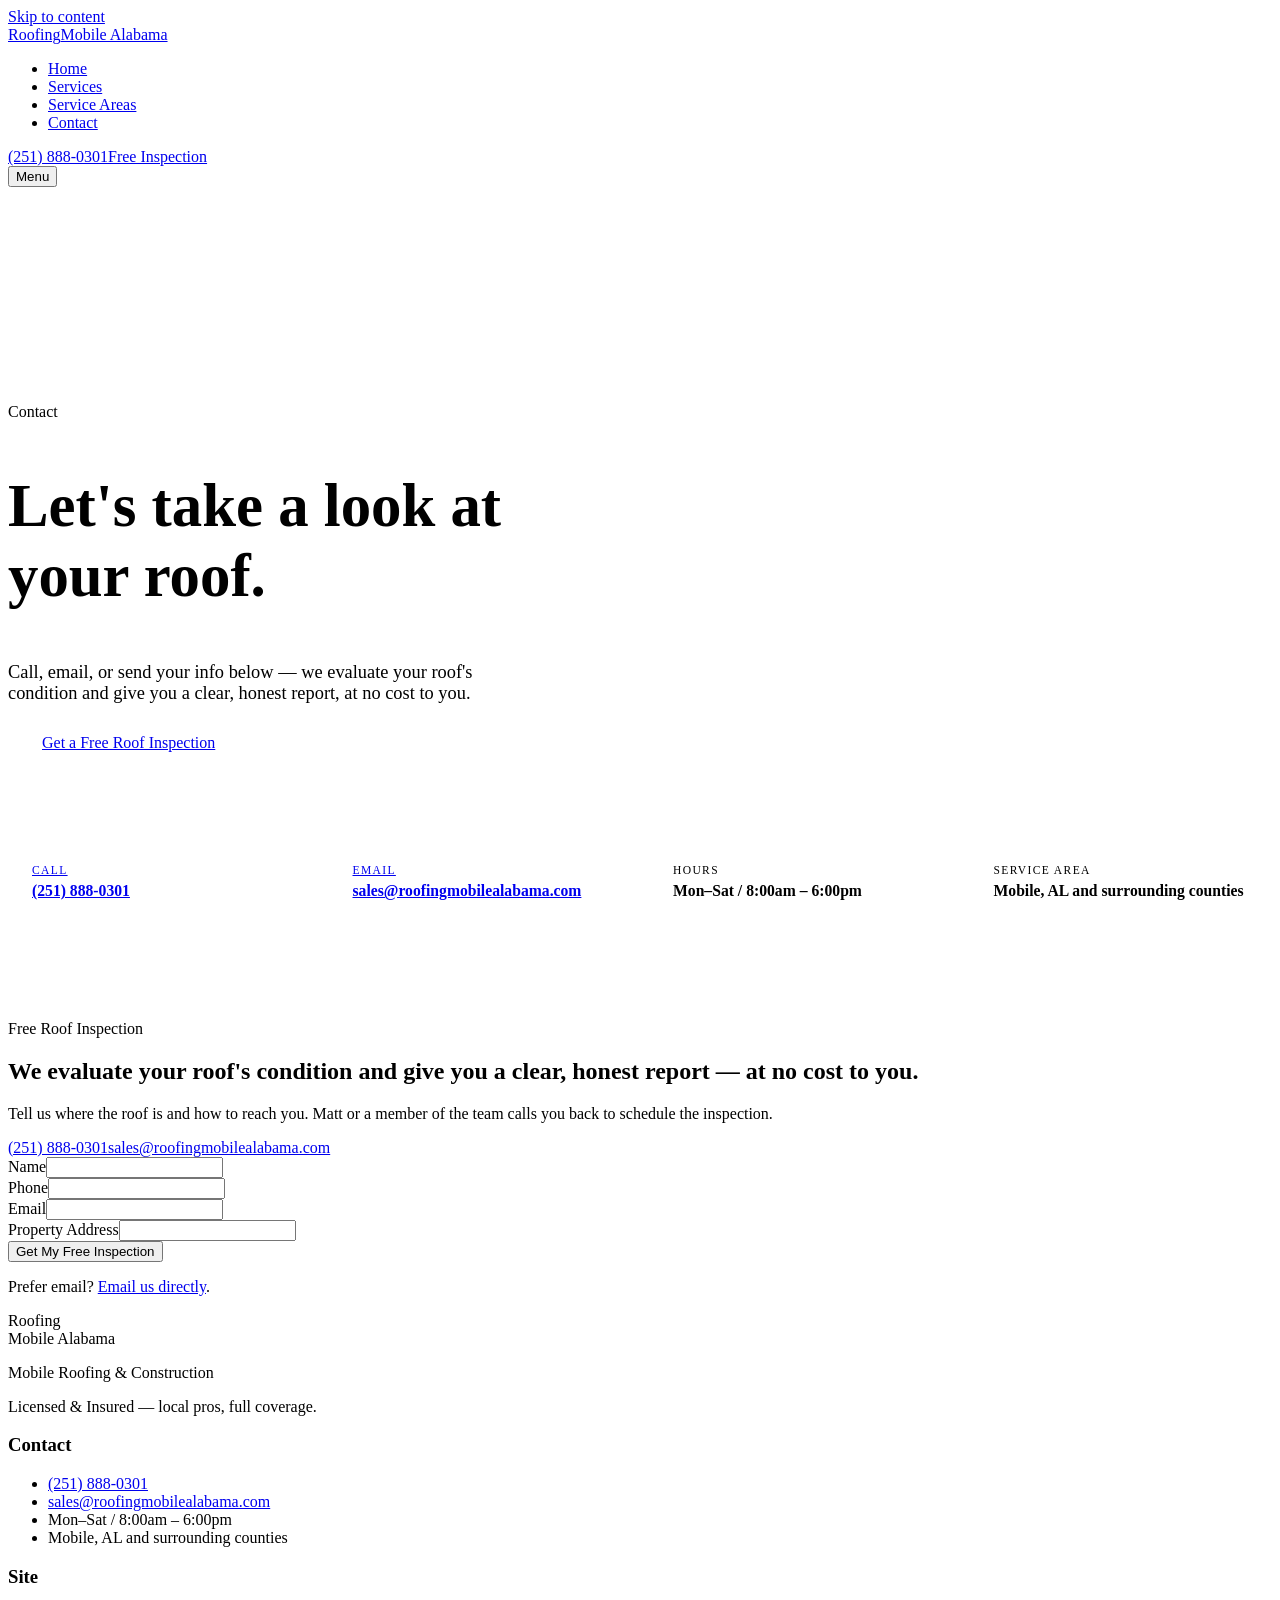
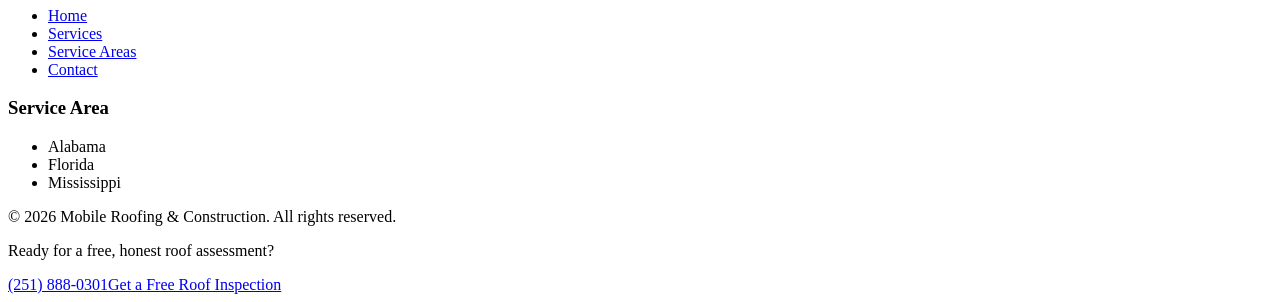
==== contact/index.html @ bdddb606 "Preview redeploy 2026-09-09T19:58:27Z" ====
<!DOCTYPE html><html lang="en"><head><meta charset="UTF-8"><meta name="viewport" content="width=device-width, initial-scale=1"><title>Contact | Roofing Mobile Alabama</title><meta name="description" content="Contact Roofing Mobile Alabama for a free, honest roof inspection. Call (251) 888-0301 or email sales@roofingmobilealabama.com."><link rel="canonical" href="https://michaelkawa.github.io/contact/"><meta name="theme-color" content="#14181a"><meta property="og:type" content="website"><meta property="og:title" content="Contact | Roofing Mobile Alabama"><meta property="og:description" content="Contact Roofing Mobile Alabama for a free, honest roof inspection. Call (251) 888-0301 or email sales@roofingmobilealabama.com."><meta property="og:image" content="/roofing-preview/media/og-image.jpg"><meta name="twitter:card" content="summary_large_image"><link rel="icon" href="/roofing-preview/favicon.svg" type="image/svg+xml"><link rel="preconnect" href="https://fonts.googleapis.com"><link rel="preconnect" href="https://fonts.gstatic.com" crossorigin><link href="https://fonts.googleapis.com/css2?family=Archivo:wght@700;800;900&family=Inter:wght@400;500;600;700&display=swap" rel="stylesheet"><script type="application/ld+json">{"@context":"https://schema.org","@type":"RoofingContractor","name":"Mobile Roofing & Construction","alternateName":"Roofing Mobile Alabama","telephone":"(251) 888-0301","email":"sales@roofingmobilealabama.com","url":"https://roofingmobilealabama.com","description":"Full-service residential and commercial roofing — repair, installation, replacement, and silicone roof coating — serving Mobile, AL, the Gulf Coast of Alabama, the Florida Panhandle, and the Mississippi Gulf Coast.","areaServed":["Mobile AL","Baldwin County AL","Daphne AL","Fairhope AL","Spanish Fort AL","Foley AL","Saraland AL","Robertsdale AL","Satsuma AL","Theodore AL","Semmes AL","Creola AL","Grand Bay AL","Pensacola FL","Panama City FL","Pascagoula MS","Gulfport MS"],"openingHours":"Mo-Sa 08:00-18:00","aggregateRating":{"@type":"AggregateRating","ratingValue":"4.8","reviewCount":"209"}}</script><meta name="astro-view-transitions-enabled" content="true"><meta name="astro-view-transitions-fallback" content="animate"><script type="module" src="/roofing-preview/static/ClientRouter.astro_astro_type_script_index_0_lang.CYDbzu1r.js"></script><link rel="stylesheet" href="/roofing-preview/static/LeadForm.QJiJuaT7.css"><style>.page-hero[data-astro-cid-75ysl5lo]{background:radial-gradient(ellipse at top right, #12726c38, transparent 55%), var(--ink);border-bottom:1px solid var(--line);padding:clamp(150px,20vw,200px) 0 clamp(56px,8vw,88px)}h1[data-astro-cid-75ysl5lo]{max-width:20ch;font-size:clamp(2.2rem,5.2vw,3.8rem)}.subtitle[data-astro-cid-75ysl5lo]{max-width:56ch;margin-bottom:30px;font-size:clamp(1rem,1.6vw,1.15rem)}.btn-large[data-astro-cid-75ysl5lo]{padding:18px 34px}
.contact-info[data-astro-cid-6bfsojfh]{padding:0 0 clamp(48px,8vw,80px)}.grid[data-astro-cid-6bfsojfh]{grid-template-columns:repeat(4,1fr);gap:18px;display:grid}.info-card[data-astro-cid-6bfsojfh]{border-radius:var(--radius);border:1px solid var(--line);background:var(--ink-2);transition:transform .3s var(--ease), border-color .3s var(--ease);flex-direction:column;gap:6px;padding:24px;display:flex}a[data-astro-cid-6bfsojfh].info-card:hover{border-color:var(--teal-dark);transform:translateY(-4px)}.label[data-astro-cid-6bfsojfh]{text-transform:uppercase;letter-spacing:.12em;color:var(--paper-dim);font-size:.72rem}.value[data-astro-cid-6bfsojfh]{color:var(--paper);font-size:.98rem;font-weight:700}@media (width<=820px){.grid[data-astro-cid-6bfsojfh]{grid-template-columns:repeat(2,1fr)}}@media (width<=480px){.grid[data-astro-cid-6bfsojfh]{grid-template-columns:1fr}}
</style><style>[data-astro-transition-scope="astro-yztbsuuz-1"] { view-transition-name: astro-yztbsuuz-1; }@layer astro { ::view-transition-old(astro-yztbsuuz-1) { 
	animation-duration: 180ms;
	animation-timing-function: cubic-bezier(0.76, 0, 0.24, 1);
	animation-fill-mode: both;
	animation-name: astroFadeOut; }::view-transition-new(astro-yztbsuuz-1) { 
	animation-duration: 180ms;
	animation-timing-function: cubic-bezier(0.76, 0, 0.24, 1);
	animation-fill-mode: both;
	animation-name: astroFadeIn; }[data-astro-transition=back]::view-transition-old(astro-yztbsuuz-1) { 
	animation-duration: 180ms;
	animation-timing-function: cubic-bezier(0.76, 0, 0.24, 1);
	animation-fill-mode: both;
	animation-name: astroFadeOut; }[data-astro-transition=back]::view-transition-new(astro-yztbsuuz-1) { 
	animation-duration: 180ms;
	animation-timing-function: cubic-bezier(0.76, 0, 0.24, 1);
	animation-fill-mode: both;
	animation-name: astroFadeIn; } }[data-astro-transition-fallback="old"] [data-astro-transition-scope="astro-yztbsuuz-1"],
			[data-astro-transition-fallback="old"][data-astro-transition-scope="astro-yztbsuuz-1"] { 
	animation-duration: 180ms;
	animation-timing-function: cubic-bezier(0.76, 0, 0.24, 1);
	animation-fill-mode: both;
	animation-name: astroFadeOut; }[data-astro-transition-fallback="new"] [data-astro-transition-scope="astro-yztbsuuz-1"],
			[data-astro-transition-fallback="new"][data-astro-transition-scope="astro-yztbsuuz-1"] { 
	animation-duration: 180ms;
	animation-timing-function: cubic-bezier(0.76, 0, 0.24, 1);
	animation-fill-mode: both;
	animation-name: astroFadeIn; }[data-astro-transition=back][data-astro-transition-fallback="old"] [data-astro-transition-scope="astro-yztbsuuz-1"],
			[data-astro-transition=back][data-astro-transition-fallback="old"][data-astro-transition-scope="astro-yztbsuuz-1"] { 
	animation-duration: 180ms;
	animation-timing-function: cubic-bezier(0.76, 0, 0.24, 1);
	animation-fill-mode: both;
	animation-name: astroFadeOut; }[data-astro-transition=back][data-astro-transition-fallback="new"] [data-astro-transition-scope="astro-yztbsuuz-1"],
			[data-astro-transition=back][data-astro-transition-fallback="new"][data-astro-transition-scope="astro-yztbsuuz-1"] { 
	animation-duration: 180ms;
	animation-timing-function: cubic-bezier(0.76, 0, 0.24, 1);
	animation-fill-mode: both;
	animation-name: astroFadeIn; }</style></head><body><a href="#main" class="visually-hidden">Skip to content</a><header class="site-header" data-astro-cid-nen7h5rs><div class="container bar" data-astro-cid-nen7h5rs><a href="/roofing-preview/" class="brand" aria-label="Roofing Mobile Alabama — home" data-astro-cid-nen7h5rs><span class="brand-mark" data-astro-cid-nen7h5rs>Roofing</span><span class="brand-sub" data-astro-cid-nen7h5rs>Mobile Alabama</span></a><nav class="primary-nav" aria-label="Primary" data-astro-cid-nen7h5rs><ul data-astro-cid-nen7h5rs><li data-astro-cid-nen7h5rs><a href="/roofing-preview/" data-astro-cid-nen7h5rs>Home</a></li><li data-astro-cid-nen7h5rs><a href="/roofing-preview/services/" data-astro-cid-nen7h5rs>Services</a></li><li data-astro-cid-nen7h5rs><a href="/roofing-preview/service-areas/" data-astro-cid-nen7h5rs>Service Areas</a></li><li data-astro-cid-nen7h5rs><a href="/roofing-preview/contact/" aria-current="page" data-astro-cid-nen7h5rs>Contact</a></li></ul></nav><div class="header-cta" data-astro-cid-nen7h5rs><a href="tel:+12518880301" class="phone-link" data-astro-cid-nen7h5rs>(251) 888-0301</a><a href="#lead-form" class="btn btn-primary btn-small" data-astro-cid-nen7h5rs>Free Inspection</a></div><button class="menu-toggle" aria-expanded="false" aria-controls="mobile-nav" id="menu-toggle" data-astro-cid-nen7h5rs><span data-astro-cid-nen7h5rs></span><span data-astro-cid-nen7h5rs></span><span data-astro-cid-nen7h5rs></span><span class="visually-hidden" data-astro-cid-nen7h5rs>Menu</span></button></div><div class="mobile-nav" id="mobile-nav" hidden data-astro-cid-nen7h5rs><ul data-astro-cid-nen7h5rs><li data-astro-cid-nen7h5rs><a href="/roofing-preview/" data-astro-cid-nen7h5rs>Home</a></li><li data-astro-cid-nen7h5rs><a href="/roofing-preview/services/" data-astro-cid-nen7h5rs>Services</a></li><li data-astro-cid-nen7h5rs><a href="/roofing-preview/service-areas/" data-astro-cid-nen7h5rs>Service Areas</a></li><li data-astro-cid-nen7h5rs><a href="/roofing-preview/contact/" data-astro-cid-nen7h5rs>Contact</a></li></ul><a href="tel:+12518880301" class="phone-link" data-astro-cid-nen7h5rs>(251) 888-0301</a><a href="#lead-form" class="btn btn-primary" data-astro-cid-nen7h5rs>Free Inspection</a></div></header><script type="module">document.getElementById(`menu-toggle`),document.getElementById(`mobile-nav`);function e(){let e=document.getElementById(`menu-toggle`),t=document.getElementById(`mobile-nav`);e&&t&&e.addEventListener(`click`,()=>{let n=e.getAttribute(`aria-expanded`)===`true`;e.setAttribute(`aria-expanded`,String(!n)),t.hidden=n})}e(),document.addEventListener(`astro:page-load`,e);</script><main data-astro-transition-scope="astro-yztbsuuz-1" id="main"><section class="page-hero" data-astro-cid-75ysl5lo><div class="container" data-astro-cid-75ysl5lo><p class="eyebrow" data-astro-cid-75ysl5lo>Contact</p><h1 data-astro-cid-75ysl5lo>Let&#39;s take a look at your roof.</h1><p class="subtitle" data-astro-cid-75ysl5lo>Call, email, or send your info below — we evaluate your roof&#39;s condition and give you a clear, honest report, at no cost to you.</p><a href="#lead-form" class="btn btn-primary btn-large" data-astro-cid-75ysl5lo>Get a Free Roof Inspection</a></div></section><section class="contact-info" data-astro-cid-6bfsojfh><div class="container grid" data-astro-cid-6bfsojfh><a href="tel:+12518880301" class="info-card reveal" data-astro-cid-6bfsojfh><span class="label" data-astro-cid-6bfsojfh>Call</span><span class="value" data-astro-cid-6bfsojfh>(251) 888-0301</span></a><a href="mailto:sales@roofingmobilealabama.com" class="info-card reveal" data-astro-cid-6bfsojfh><span class="label" data-astro-cid-6bfsojfh>Email</span><span class="value" data-astro-cid-6bfsojfh>sales@roofingmobilealabama.com</span></a><div class="info-card reveal" data-astro-cid-6bfsojfh><span class="label" data-astro-cid-6bfsojfh>Hours</span><span class="value" data-astro-cid-6bfsojfh>Mon–Sat / 8:00am – 6:00pm</span></div><div class="info-card reveal" data-astro-cid-6bfsojfh><span class="label" data-astro-cid-6bfsojfh>Service Area</span><span class="value" data-astro-cid-6bfsojfh>Mobile, AL and surrounding counties</span></div></div></section><section class="lead" id="lead-form" data-astro-cid-sevzbneq><div class="container layout" data-astro-cid-sevzbneq><div class="copy reveal" data-astro-cid-sevzbneq><p class="eyebrow" data-astro-cid-sevzbneq>Free Roof Inspection</p><h2 data-astro-cid-sevzbneq>We evaluate your roof's condition and give you a clear, honest report — at no cost to you.</h2><p class="sub" data-astro-cid-sevzbneq>Tell us where the roof is and how to reach you. Matt or a member of the team calls you back to schedule the inspection.</p><div class="alt-contact" data-astro-cid-sevzbneq><a href="tel:+12518880301" class="btn btn-outline" data-astro-cid-sevzbneq>(251) 888-0301</a><a href="mailto:sales@roofingmobilealabama.com" class="btn btn-outline" data-astro-cid-sevzbneq>sales@roofingmobilealabama.com</a></div></div><form class="form reveal" id="lead-inspection-form" novalidate data-astro-cid-sevzbneq><!--
        TODO before go-live: wire this form to a real handler (server action, form service,
        or CRM webhook). Currently posts nowhere — see #lead-inspection-form script below,
        which intercepts submit, validates, and shows a success state without a live backend.
      --><div class="field" data-astro-cid-sevzbneq><label for="lead-name" data-astro-cid-sevzbneq>Name</label><input type="text" id="lead-name" name="name" autocomplete="name" required data-astro-cid-sevzbneq><span class="error" id="err-name" role="alert" data-astro-cid-sevzbneq></span></div><div class="field" data-astro-cid-sevzbneq><label for="lead-phone" data-astro-cid-sevzbneq>Phone</label><input type="tel" id="lead-phone" name="phone" autocomplete="tel" required data-astro-cid-sevzbneq><span class="error" id="err-phone" role="alert" data-astro-cid-sevzbneq></span></div><div class="field" data-astro-cid-sevzbneq><label for="lead-email" data-astro-cid-sevzbneq>Email</label><input type="email" id="lead-email" name="email" autocomplete="email" required data-astro-cid-sevzbneq><span class="error" id="err-email" role="alert" data-astro-cid-sevzbneq></span></div><div class="field" data-astro-cid-sevzbneq><label for="lead-address" data-astro-cid-sevzbneq>Property Address</label><input type="text" id="lead-address" name="address" autocomplete="street-address" required data-astro-cid-sevzbneq><span class="error" id="err-address" role="alert" data-astro-cid-sevzbneq></span></div><button type="submit" class="btn btn-primary submit-btn" data-astro-cid-sevzbneq>Get My Free Inspection</button><p class="fallback" data-astro-cid-sevzbneq>Prefer email? <a href="mailto:sales@roofingmobilealabama.com?subject=Free Roof Inspection Request" data-astro-cid-sevzbneq>Email us directly</a>.</p><p class="status" id="form-status" role="status" aria-live="polite" hidden data-astro-cid-sevzbneq></p></form></div></section><script type="module">function e(){let e=document.getElementById(`lead-inspection-form`);if(!e||e.__init)return;e.__init=!0;let t=document.getElementById(`form-status`),n={name:e=>e.trim().length<2?`Enter your full name.`:``,phone:e=>/^[\d\s()+.-]{7,}$/.test(e.trim())?``:`Enter a valid phone number.`,email:e=>/^[^\s@]+@[^\s@]+\.[^\s@]+$/.test(e.trim())?``:`Enter a valid email address.`,address:e=>e.trim().length<5?`Enter the property address.`:``};function r(t){let r=e.querySelector(`[name="${t}"]`),i=document.getElementById(`err-${t}`);if(!r||!i)return!0;let a=n[t](r.value);return i.textContent=a,r.setAttribute(`aria-invalid`,a?`true`:`false`),!a}Object.keys(n).forEach(t=>{let n=e.querySelector(`[name="${t}"]`);n?.addEventListener(`blur`,()=>r(t)),n?.addEventListener(`input`,()=>{n.getAttribute(`aria-invalid`)===`true`&&r(t)})}),e.addEventListener(`submit`,async i=>{if(i.preventDefault(),Object.keys(n).map(r).includes(!1)){t.hidden=!0;return}t.textContent=`Thanks — we've got your info. Matt's team will call you shortly.`,t.hidden=!1,e.reset()})}e(),document.addEventListener(`astro:page-load`,e);</script></main><footer class="site-footer" data-astro-cid-jo6i4kqk><div class="container grid" data-astro-cid-jo6i4kqk><div class="col brand-col" data-astro-cid-jo6i4kqk><div class="brand-mark" data-astro-cid-jo6i4kqk>Roofing<br data-astro-cid-jo6i4kqk>Mobile Alabama</div><p class="legal-name" data-astro-cid-jo6i4kqk>Mobile Roofing &amp; Construction</p><p class="badge" data-astro-cid-jo6i4kqk>Licensed &amp; Insured — local pros, full coverage.</p><!-- TODO: license number pending Matt confirmation — do not publish a number until verified. --></div><div class="col" data-astro-cid-jo6i4kqk><h3 data-astro-cid-jo6i4kqk>Contact</h3><ul class="plain" data-astro-cid-jo6i4kqk><li data-astro-cid-jo6i4kqk><a href="tel:+12518880301" data-astro-cid-jo6i4kqk>(251) 888-0301</a></li><li data-astro-cid-jo6i4kqk><a href="mailto:sales@roofingmobilealabama.com" data-astro-cid-jo6i4kqk>sales@roofingmobilealabama.com</a></li><li data-astro-cid-jo6i4kqk>Mon–Sat / 8:00am – 6:00pm</li><li data-astro-cid-jo6i4kqk>Mobile, AL and surrounding counties</li></ul></div><div class="col" data-astro-cid-jo6i4kqk><h3 data-astro-cid-jo6i4kqk>Site</h3><ul class="plain" data-astro-cid-jo6i4kqk><li data-astro-cid-jo6i4kqk><a href="/roofing-preview/" data-astro-cid-jo6i4kqk>Home</a></li><li data-astro-cid-jo6i4kqk><a href="/roofing-preview/services/" data-astro-cid-jo6i4kqk>Services</a></li><li data-astro-cid-jo6i4kqk><a href="/roofing-preview/service-areas/" data-astro-cid-jo6i4kqk>Service Areas</a></li><li data-astro-cid-jo6i4kqk><a href="/roofing-preview/contact/" data-astro-cid-jo6i4kqk>Contact</a></li></ul></div><div class="col" data-astro-cid-jo6i4kqk><h3 data-astro-cid-jo6i4kqk>Service Area</h3><ul class="plain" data-astro-cid-jo6i4kqk><li data-astro-cid-jo6i4kqk>Alabama</li><li data-astro-cid-jo6i4kqk>Florida</li><li data-astro-cid-jo6i4kqk>Mississippi</li></ul></div></div><div class="container bottom" data-astro-cid-jo6i4kqk><p data-astro-cid-jo6i4kqk>&copy; 2026 Mobile Roofing &amp; Construction. All rights reserved.</p></div></footer><div class="sticky-cta" id="sticky-cta" data-motion="sticky-cta" data-astro-cid-b52ezz7b><div class="container bar" data-astro-cid-b52ezz7b><p class="msg" data-astro-cid-b52ezz7b>Ready for a free, honest roof assessment?</p><div class="actions" data-astro-cid-b52ezz7b><a href="tel:+12518880301" class="btn btn-outline btn-small" data-astro-cid-b52ezz7b>(251) 888-0301</a><a href="#lead-form" class="btn btn-primary btn-small" data-astro-cid-b52ezz7b>Get a Free Roof Inspection</a></div></div></div><script type="module" src="/roofing-preview/static/Motion.astro_astro_type_script_index_0_lang.C--Wp_I8.js"></script></body></html>
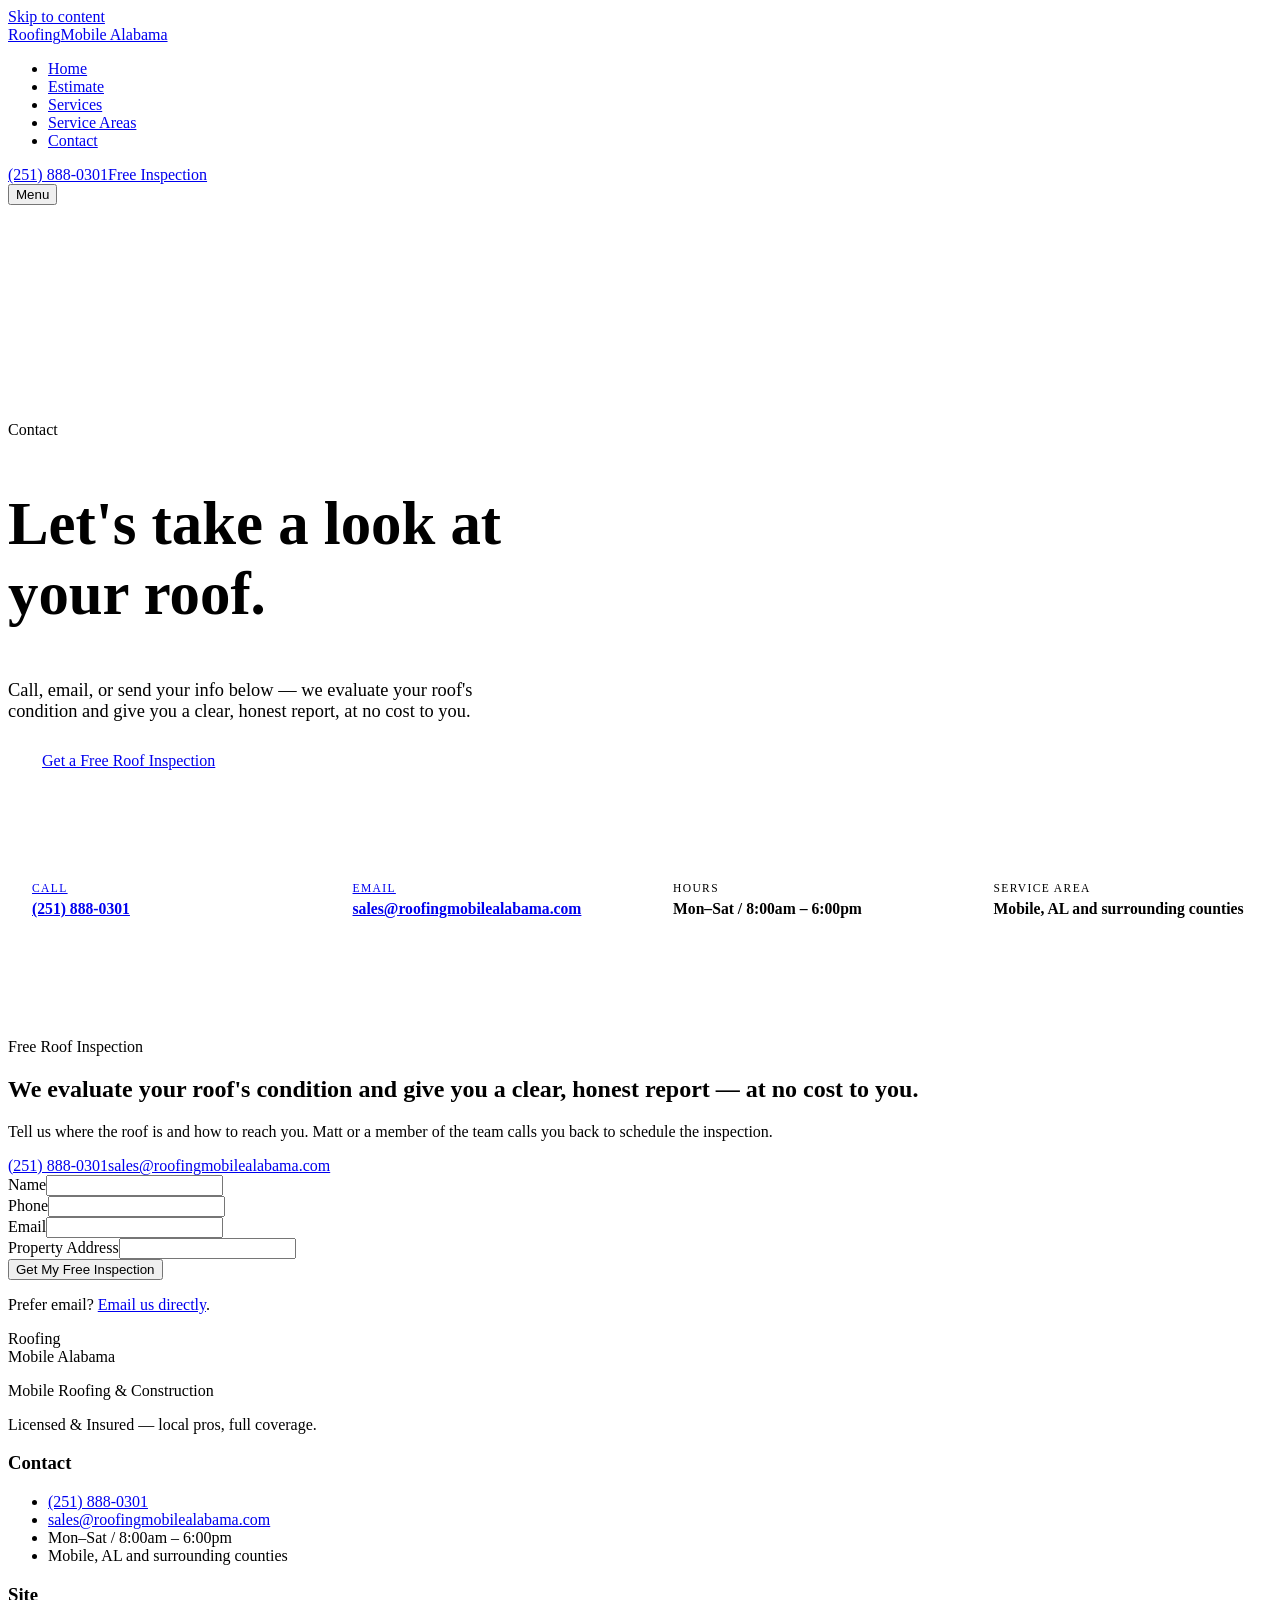
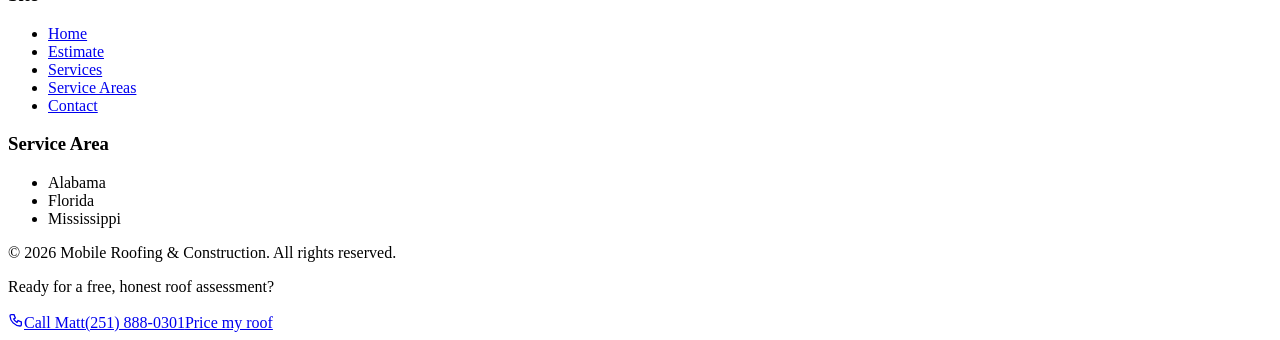
==== commit f59aa081: "Preview redeploy 2026-09-09T20:34:44Z" ====
--- a/contact/index.html
+++ b/contact/index.html
@@ -1,43 +1,7 @@
-<!DOCTYPE html><html lang="en"><head><meta charset="UTF-8"><meta name="viewport" content="width=device-width, initial-scale=1"><title>Contact | Roofing Mobile Alabama</title><meta name="description" content="Contact Roofing Mobile Alabama for a free, honest roof inspection. Call (251) 888-0301 or email sales@roofingmobilealabama.com."><link rel="canonical" href="https://michaelkawa.github.io/contact/"><meta name="theme-color" content="#14181a"><meta property="og:type" content="website"><meta property="og:title" content="Contact | Roofing Mobile Alabama"><meta property="og:description" content="Contact Roofing Mobile Alabama for a free, honest roof inspection. Call (251) 888-0301 or email sales@roofingmobilealabama.com."><meta property="og:image" content="/roofing-preview/media/og-image.jpg"><meta name="twitter:card" content="summary_large_image"><link rel="icon" href="/roofing-preview/favicon.svg" type="image/svg+xml"><link rel="preconnect" href="https://fonts.googleapis.com"><link rel="preconnect" href="https://fonts.gstatic.com" crossorigin><link href="https://fonts.googleapis.com/css2?family=Archivo:wght@700;800;900&family=Inter:wght@400;500;600;700&display=swap" rel="stylesheet"><script type="application/ld+json">{"@context":"https://schema.org","@type":"RoofingContractor","name":"Mobile Roofing & Construction","alternateName":"Roofing Mobile Alabama","telephone":"(251) 888-0301","email":"sales@roofingmobilealabama.com","url":"https://roofingmobilealabama.com","description":"Full-service residential and commercial roofing — repair, installation, replacement, and silicone roof coating — serving Mobile, AL, the Gulf Coast of Alabama, the Florida Panhandle, and the Mississippi Gulf Coast.","areaServed":["Mobile AL","Baldwin County AL","Daphne AL","Fairhope AL","Spanish Fort AL","Foley AL","Saraland AL","Robertsdale AL","Satsuma AL","Theodore AL","Semmes AL","Creola AL","Grand Bay AL","Pensacola FL","Panama City FL","Pascagoula MS","Gulfport MS"],"openingHours":"Mo-Sa 08:00-18:00","aggregateRating":{"@type":"AggregateRating","ratingValue":"4.8","reviewCount":"209"}}</script><meta name="astro-view-transitions-enabled" content="true"><meta name="astro-view-transitions-fallback" content="animate"><script type="module" src="/roofing-preview/static/ClientRouter.astro_astro_type_script_index_0_lang.CYDbzu1r.js"></script><link rel="stylesheet" href="/roofing-preview/static/LeadForm.QJiJuaT7.css"><style>.page-hero[data-astro-cid-75ysl5lo]{background:radial-gradient(ellipse at top right, #12726c38, transparent 55%), var(--ink);border-bottom:1px solid var(--line);padding:clamp(150px,20vw,200px) 0 clamp(56px,8vw,88px)}h1[data-astro-cid-75ysl5lo]{max-width:20ch;font-size:clamp(2.2rem,5.2vw,3.8rem)}.subtitle[data-astro-cid-75ysl5lo]{max-width:56ch;margin-bottom:30px;font-size:clamp(1rem,1.6vw,1.15rem)}.btn-large[data-astro-cid-75ysl5lo]{padding:18px 34px}
-.contact-info[data-astro-cid-6bfsojfh]{padding:0 0 clamp(48px,8vw,80px)}.grid[data-astro-cid-6bfsojfh]{grid-template-columns:repeat(4,1fr);gap:18px;display:grid}.info-card[data-astro-cid-6bfsojfh]{border-radius:var(--radius);border:1px solid var(--line);background:var(--ink-2);transition:transform .3s var(--ease), border-color .3s var(--ease);flex-direction:column;gap:6px;padding:24px;display:flex}a[data-astro-cid-6bfsojfh].info-card:hover{border-color:var(--teal-dark);transform:translateY(-4px)}.label[data-astro-cid-6bfsojfh]{text-transform:uppercase;letter-spacing:.12em;color:var(--paper-dim);font-size:.72rem}.value[data-astro-cid-6bfsojfh]{color:var(--paper);font-size:.98rem;font-weight:700}@media (width<=820px){.grid[data-astro-cid-6bfsojfh]{grid-template-columns:repeat(2,1fr)}}@media (width<=480px){.grid[data-astro-cid-6bfsojfh]{grid-template-columns:1fr}}
-</style><style>[data-astro-transition-scope="astro-yztbsuuz-1"] { view-transition-name: astro-yztbsuuz-1; }@layer astro { ::view-transition-old(astro-yztbsuuz-1) { 
-	animation-duration: 180ms;
-	animation-timing-function: cubic-bezier(0.76, 0, 0.24, 1);
-	animation-fill-mode: both;
-	animation-name: astroFadeOut; }::view-transition-new(astro-yztbsuuz-1) { 
-	animation-duration: 180ms;
-	animation-timing-function: cubic-bezier(0.76, 0, 0.24, 1);
-	animation-fill-mode: both;
-	animation-name: astroFadeIn; }[data-astro-transition=back]::view-transition-old(astro-yztbsuuz-1) { 
-	animation-duration: 180ms;
-	animation-timing-function: cubic-bezier(0.76, 0, 0.24, 1);
-	animation-fill-mode: both;
-	animation-name: astroFadeOut; }[data-astro-transition=back]::view-transition-new(astro-yztbsuuz-1) { 
-	animation-duration: 180ms;
-	animation-timing-function: cubic-bezier(0.76, 0, 0.24, 1);
-	animation-fill-mode: both;
-	animation-name: astroFadeIn; } }[data-astro-transition-fallback="old"] [data-astro-transition-scope="astro-yztbsuuz-1"],
-			[data-astro-transition-fallback="old"][data-astro-transition-scope="astro-yztbsuuz-1"] { 
-	animation-duration: 180ms;
-	animation-timing-function: cubic-bezier(0.76, 0, 0.24, 1);
-	animation-fill-mode: both;
-	animation-name: astroFadeOut; }[data-astro-transition-fallback="new"] [data-astro-transition-scope="astro-yztbsuuz-1"],
-			[data-astro-transition-fallback="new"][data-astro-transition-scope="astro-yztbsuuz-1"] { 
-	animation-duration: 180ms;
-	animation-timing-function: cubic-bezier(0.76, 0, 0.24, 1);
-	animation-fill-mode: both;
-	animation-name: astroFadeIn; }[data-astro-transition=back][data-astro-transition-fallback="old"] [data-astro-transition-scope="astro-yztbsuuz-1"],
-			[data-astro-transition=back][data-astro-transition-fallback="old"][data-astro-transition-scope="astro-yztbsuuz-1"] { 
-	animation-duration: 180ms;
-	animation-timing-function: cubic-bezier(0.76, 0, 0.24, 1);
-	animation-fill-mode: both;
-	animation-name: astroFadeOut; }[data-astro-transition=back][data-astro-transition-fallback="new"] [data-astro-transition-scope="astro-yztbsuuz-1"],
-			[data-astro-transition=back][data-astro-transition-fallback="new"][data-astro-transition-scope="astro-yztbsuuz-1"] { 
-	animation-duration: 180ms;
-	animation-timing-function: cubic-bezier(0.76, 0, 0.24, 1);
-	animation-fill-mode: both;
-	animation-name: astroFadeIn; }</style></head><body><a href="#main" class="visually-hidden">Skip to content</a><header class="site-header" data-astro-cid-nen7h5rs><div class="container bar" data-astro-cid-nen7h5rs><a href="/roofing-preview/" class="brand" aria-label="Roofing Mobile Alabama — home" data-astro-cid-nen7h5rs><span class="brand-mark" data-astro-cid-nen7h5rs>Roofing</span><span class="brand-sub" data-astro-cid-nen7h5rs>Mobile Alabama</span></a><nav class="primary-nav" aria-label="Primary" data-astro-cid-nen7h5rs><ul data-astro-cid-nen7h5rs><li data-astro-cid-nen7h5rs><a href="/roofing-preview/" data-astro-cid-nen7h5rs>Home</a></li><li data-astro-cid-nen7h5rs><a href="/roofing-preview/services/" data-astro-cid-nen7h5rs>Services</a></li><li data-astro-cid-nen7h5rs><a href="/roofing-preview/service-areas/" data-astro-cid-nen7h5rs>Service Areas</a></li><li data-astro-cid-nen7h5rs><a href="/roofing-preview/contact/" aria-current="page" data-astro-cid-nen7h5rs>Contact</a></li></ul></nav><div class="header-cta" data-astro-cid-nen7h5rs><a href="tel:+12518880301" class="phone-link" data-astro-cid-nen7h5rs>(251) 888-0301</a><a href="#lead-form" class="btn btn-primary btn-small" data-astro-cid-nen7h5rs>Free Inspection</a></div><button class="menu-toggle" aria-expanded="false" aria-controls="mobile-nav" id="menu-toggle" data-astro-cid-nen7h5rs><span data-astro-cid-nen7h5rs></span><span data-astro-cid-nen7h5rs></span><span data-astro-cid-nen7h5rs></span><span class="visually-hidden" data-astro-cid-nen7h5rs>Menu</span></button></div><div class="mobile-nav" id="mobile-nav" hidden data-astro-cid-nen7h5rs><ul data-astro-cid-nen7h5rs><li data-astro-cid-nen7h5rs><a href="/roofing-preview/" data-astro-cid-nen7h5rs>Home</a></li><li data-astro-cid-nen7h5rs><a href="/roofing-preview/services/" data-astro-cid-nen7h5rs>Services</a></li><li data-astro-cid-nen7h5rs><a href="/roofing-preview/service-areas/" data-astro-cid-nen7h5rs>Service Areas</a></li><li data-astro-cid-nen7h5rs><a href="/roofing-preview/contact/" data-astro-cid-nen7h5rs>Contact</a></li></ul><a href="tel:+12518880301" class="phone-link" data-astro-cid-nen7h5rs>(251) 888-0301</a><a href="#lead-form" class="btn btn-primary" data-astro-cid-nen7h5rs>Free Inspection</a></div></header><script type="module">document.getElementById(`menu-toggle`),document.getElementById(`mobile-nav`);function e(){let e=document.getElementById(`menu-toggle`),t=document.getElementById(`mobile-nav`);e&&t&&e.addEventListener(`click`,()=>{let n=e.getAttribute(`aria-expanded`)===`true`;e.setAttribute(`aria-expanded`,String(!n)),t.hidden=n})}e(),document.addEventListener(`astro:page-load`,e);</script><main data-astro-transition-scope="astro-yztbsuuz-1" id="main"><section class="page-hero" data-astro-cid-75ysl5lo><div class="container" data-astro-cid-75ysl5lo><p class="eyebrow" data-astro-cid-75ysl5lo>Contact</p><h1 data-astro-cid-75ysl5lo>Let&#39;s take a look at your roof.</h1><p class="subtitle" data-astro-cid-75ysl5lo>Call, email, or send your info below — we evaluate your roof&#39;s condition and give you a clear, honest report, at no cost to you.</p><a href="#lead-form" class="btn btn-primary btn-large" data-astro-cid-75ysl5lo>Get a Free Roof Inspection</a></div></section><section class="contact-info" data-astro-cid-6bfsojfh><div class="container grid" data-astro-cid-6bfsojfh><a href="tel:+12518880301" class="info-card reveal" data-astro-cid-6bfsojfh><span class="label" data-astro-cid-6bfsojfh>Call</span><span class="value" data-astro-cid-6bfsojfh>(251) 888-0301</span></a><a href="mailto:sales@roofingmobilealabama.com" class="info-card reveal" data-astro-cid-6bfsojfh><span class="label" data-astro-cid-6bfsojfh>Email</span><span class="value" data-astro-cid-6bfsojfh>sales@roofingmobilealabama.com</span></a><div class="info-card reveal" data-astro-cid-6bfsojfh><span class="label" data-astro-cid-6bfsojfh>Hours</span><span class="value" data-astro-cid-6bfsojfh>Mon–Sat / 8:00am – 6:00pm</span></div><div class="info-card reveal" data-astro-cid-6bfsojfh><span class="label" data-astro-cid-6bfsojfh>Service Area</span><span class="value" data-astro-cid-6bfsojfh>Mobile, AL and surrounding counties</span></div></div></section><section class="lead" id="lead-form" data-astro-cid-sevzbneq><div class="container layout" data-astro-cid-sevzbneq><div class="copy reveal" data-astro-cid-sevzbneq><p class="eyebrow" data-astro-cid-sevzbneq>Free Roof Inspection</p><h2 data-astro-cid-sevzbneq>We evaluate your roof's condition and give you a clear, honest report — at no cost to you.</h2><p class="sub" data-astro-cid-sevzbneq>Tell us where the roof is and how to reach you. Matt or a member of the team calls you back to schedule the inspection.</p><div class="alt-contact" data-astro-cid-sevzbneq><a href="tel:+12518880301" class="btn btn-outline" data-astro-cid-sevzbneq>(251) 888-0301</a><a href="mailto:sales@roofingmobilealabama.com" class="btn btn-outline" data-astro-cid-sevzbneq>sales@roofingmobilealabama.com</a></div></div><form class="form reveal" id="lead-inspection-form" novalidate data-astro-cid-sevzbneq><!--
+<!DOCTYPE html><html lang="en"><head><meta charset="UTF-8"><meta name="viewport" content="width=device-width, initial-scale=1"><title>Contact | Roofing Mobile Alabama</title><meta name="description" content="Contact Roofing Mobile Alabama for a free, honest roof inspection. Call (251) 888-0301 or email sales@roofingmobilealabama.com."><link rel="canonical" href="https://michaelkawa.github.io/contact/"><meta name="theme-color" content="#14181a"><meta property="og:type" content="website"><meta property="og:title" content="Contact | Roofing Mobile Alabama"><meta property="og:description" content="Contact Roofing Mobile Alabama for a free, honest roof inspection. Call (251) 888-0301 or email sales@roofingmobilealabama.com."><meta property="og:image" content="/roofing-preview/media/og-image.jpg"><meta name="twitter:card" content="summary_large_image"><link rel="icon" href="/roofing-preview/favicon.svg" type="image/svg+xml"><link rel="preconnect" href="https://fonts.googleapis.com"><link rel="preconnect" href="https://fonts.gstatic.com" crossorigin><link href="https://fonts.googleapis.com/css2?family=Archivo:wght@700;800;900&family=Inter:wght@400;500;600;700&display=swap" rel="stylesheet"><script type="application/ld+json">{"@context":"https://schema.org","@type":"RoofingContractor","name":"Mobile Roofing & Construction","alternateName":"Roofing Mobile Alabama","telephone":"(251) 888-0301","email":"sales@roofingmobilealabama.com","url":"https://roofingmobilealabama.com","description":"Full-service residential and commercial roofing — repair, installation, replacement, and silicone roof coating — serving Mobile, AL, the Gulf Coast of Alabama, the Florida Panhandle, and the Mississippi Gulf Coast.","areaServed":["Mobile AL","Baldwin County AL","Daphne AL","Fairhope AL","Spanish Fort AL","Foley AL","Saraland AL","Robertsdale AL","Satsuma AL","Theodore AL","Semmes AL","Creola AL","Grand Bay AL","Pensacola FL","Panama City FL","Pascagoula MS","Gulfport MS"],"openingHours":"Mo-Sa 08:00-18:00","aggregateRating":{"@type":"AggregateRating","ratingValue":"4.8","reviewCount":"209"}}</script><style>.page-hero[data-c-75ysl5lo]{background:radial-gradient(ellipse at top right, #12726c38, transparent 55%), var(--ink);border-bottom:1px solid var(--line);padding:clamp(150px,20vw,200px) 0 clamp(56px,8vw,88px)}h1[data-c-75ysl5lo]{max-width:20ch;font-size:clamp(2.2rem,5.2vw,3.8rem)}.subtitle[data-c-75ysl5lo]{max-width:56ch;margin-bottom:30px;font-size:clamp(1rem,1.6vw,1.15rem)}.btn-large[data-c-75ysl5lo]{padding:18px 34px}
+</style><link rel="stylesheet" href="/roofing-preview/static/LeadForm.Djo0N7Zl.css"><style>.contact-info[data-c-6bfsojfh]{padding:0 0 clamp(48px,8vw,80px)}.grid[data-c-6bfsojfh]{grid-template-columns:repeat(4,1fr);gap:18px;display:grid}.info-card[data-c-6bfsojfh]{border-radius:var(--radius);border:1px solid var(--line);background:var(--ink-2);transition:transform .3s var(--ease), border-color .3s var(--ease);flex-direction:column;gap:6px;padding:24px;display:flex}a[data-c-6bfsojfh].info-card:hover{border-color:var(--teal-dark);transform:translateY(-4px)}.label[data-c-6bfsojfh]{text-transform:uppercase;letter-spacing:.12em;color:var(--paper-dim);font-size:.72rem}.value[data-c-6bfsojfh]{color:var(--paper);font-size:.98rem;font-weight:700}@media (width<=820px){.grid[data-c-6bfsojfh]{grid-template-columns:repeat(2,1fr)}}@media (width<=480px){.grid[data-c-6bfsojfh]{grid-template-columns:1fr}}
+</style></head><body><a href="#main" class="visually-hidden">Skip to content</a><header class="site-header" data-c-nen7h5rs><div class="container bar" data-c-nen7h5rs><a href="/roofing-preview/" class="brand" aria-label="Roofing Mobile Alabama — home" data-c-nen7h5rs><span class="brand-mark" data-c-nen7h5rs>Roofing</span><span class="brand-sub" data-c-nen7h5rs>Mobile Alabama</span></a><nav class="primary-nav" aria-label="Primary" data-c-nen7h5rs><ul data-c-nen7h5rs><li data-c-nen7h5rs><a href="/roofing-preview/" data-c-nen7h5rs>Home</a></li><li data-c-nen7h5rs><a href="/roofing-preview/#estimate" data-c-nen7h5rs>Estimate</a></li><li data-c-nen7h5rs><a href="/roofing-preview/services/" data-c-nen7h5rs>Services</a></li><li data-c-nen7h5rs><a href="/roofing-preview/service-areas/" data-c-nen7h5rs>Service Areas</a></li><li data-c-nen7h5rs><a href="/roofing-preview/contact/" aria-current="page" data-c-nen7h5rs>Contact</a></li></ul></nav><div class="header-cta" data-c-nen7h5rs><a href="tel:+12518880301" class="phone-link" data-c-nen7h5rs>(251) 888-0301</a><a href="#lead-form" class="btn btn-primary btn-small" data-c-nen7h5rs>Free Inspection</a></div><button class="menu-toggle" aria-expanded="false" aria-controls="mobile-nav" id="menu-toggle" data-c-nen7h5rs><span data-c-nen7h5rs></span><span data-c-nen7h5rs></span><span data-c-nen7h5rs></span><span class="visually-hidden" data-c-nen7h5rs>Menu</span></button></div><div class="mobile-nav" id="mobile-nav" hidden data-c-nen7h5rs><ul data-c-nen7h5rs><li data-c-nen7h5rs><a href="/roofing-preview/" data-c-nen7h5rs>Home</a></li><li data-c-nen7h5rs><a href="/roofing-preview/#estimate" data-c-nen7h5rs>Estimate</a></li><li data-c-nen7h5rs><a href="/roofing-preview/services/" data-c-nen7h5rs>Services</a></li><li data-c-nen7h5rs><a href="/roofing-preview/service-areas/" data-c-nen7h5rs>Service Areas</a></li><li data-c-nen7h5rs><a href="/roofing-preview/contact/" data-c-nen7h5rs>Contact</a></li></ul><a href="tel:+12518880301" class="phone-link" data-c-nen7h5rs>(251) 888-0301</a><a href="#lead-form" class="btn btn-primary" data-c-nen7h5rs>Free Inspection</a></div></header><script type="module">function e(){let e=document.getElementById(`menu-toggle`),t=document.getElementById(`mobile-nav`);e&&t&&e.addEventListener(`click`,()=>{let n=e.getAttribute(`aria-expanded`)===`true`;e.setAttribute(`aria-expanded`,String(!n)),t.hidden=n})}e();</script><main id="main"><section class="page-hero" data-c-75ysl5lo><div class="container" data-c-75ysl5lo><p class="eyebrow" data-c-75ysl5lo>Contact</p><h1 data-c-75ysl5lo>Let&#39;s take a look at your roof.</h1><p class="subtitle" data-c-75ysl5lo>Call, email, or send your info below — we evaluate your roof&#39;s condition and give you a clear, honest report, at no cost to you.</p><a href="#lead-form" class="btn btn-primary btn-large" data-c-75ysl5lo>Get a Free Roof Inspection</a></div></section><section class="contact-info" data-c-6bfsojfh><div class="container grid" data-c-6bfsojfh><a href="tel:+12518880301" class="info-card reveal" data-c-6bfsojfh><span class="label" data-c-6bfsojfh>Call</span><span class="value" data-c-6bfsojfh>(251) 888-0301</span></a><a href="mailto:sales@roofingmobilealabama.com" class="info-card reveal" data-c-6bfsojfh><span class="label" data-c-6bfsojfh>Email</span><span class="value" data-c-6bfsojfh>sales@roofingmobilealabama.com</span></a><div class="info-card reveal" data-c-6bfsojfh><span class="label" data-c-6bfsojfh>Hours</span><span class="value" data-c-6bfsojfh>Mon–Sat / 8:00am – 6:00pm</span></div><div class="info-card reveal" data-c-6bfsojfh><span class="label" data-c-6bfsojfh>Service Area</span><span class="value" data-c-6bfsojfh>Mobile, AL and surrounding counties</span></div></div></section><section class="lead" id="lead-form" data-c-sevzbneq><div class="container layout" data-c-sevzbneq><div class="copy reveal" data-c-sevzbneq><p class="eyebrow" data-c-sevzbneq>Free Roof Inspection</p><h2 data-c-sevzbneq>We evaluate your roof's condition and give you a clear, honest report — at no cost to you.</h2><p class="sub" data-c-sevzbneq>Tell us where the roof is and how to reach you. Matt or a member of the team calls you back to schedule the inspection.</p><div class="alt-contact" data-c-sevzbneq><a href="tel:+12518880301" class="btn btn-outline" data-c-sevzbneq>(251) 888-0301</a><a href="mailto:sales@roofingmobilealabama.com" class="btn btn-outline" data-c-sevzbneq>sales@roofingmobilealabama.com</a></div></div><form class="form reveal" id="lead-inspection-form" novalidate data-c-sevzbneq><!--
         TODO before go-live: wire this form to a real handler (server action, form service,
         or CRM webhook). Currently posts nowhere — see #lead-inspection-form script below,
         which intercepts submit, validates, and shows a success state without a live backend.
-      --><div class="field" data-astro-cid-sevzbneq><label for="lead-name" data-astro-cid-sevzbneq>Name</label><input type="text" id="lead-name" name="name" autocomplete="name" required data-astro-cid-sevzbneq><span class="error" id="err-name" role="alert" data-astro-cid-sevzbneq></span></div><div class="field" data-astro-cid-sevzbneq><label for="lead-phone" data-astro-cid-sevzbneq>Phone</label><input type="tel" id="lead-phone" name="phone" autocomplete="tel" required data-astro-cid-sevzbneq><span class="error" id="err-phone" role="alert" data-astro-cid-sevzbneq></span></div><div class="field" data-astro-cid-sevzbneq><label for="lead-email" data-astro-cid-sevzbneq>Email</label><input type="email" id="lead-email" name="email" autocomplete="email" required data-astro-cid-sevzbneq><span class="error" id="err-email" role="alert" data-astro-cid-sevzbneq></span></div><div class="field" data-astro-cid-sevzbneq><label for="lead-address" data-astro-cid-sevzbneq>Property Address</label><input type="text" id="lead-address" name="address" autocomplete="street-address" required data-astro-cid-sevzbneq><span class="error" id="err-address" role="alert" data-astro-cid-sevzbneq></span></div><button type="submit" class="btn btn-primary submit-btn" data-astro-cid-sevzbneq>Get My Free Inspection</button><p class="fallback" data-astro-cid-sevzbneq>Prefer email? <a href="mailto:sales@roofingmobilealabama.com?subject=Free Roof Inspection Request" data-astro-cid-sevzbneq>Email us directly</a>.</p><p class="status" id="form-status" role="status" aria-live="polite" hidden data-astro-cid-sevzbneq></p></form></div></section><script type="module">function e(){let e=document.getElementById(`lead-inspection-form`);if(!e||e.__init)return;e.__init=!0;let t=document.getElementById(`form-status`),n={name:e=>e.trim().length<2?`Enter your full name.`:``,phone:e=>/^[\d\s()+.-]{7,}$/.test(e.trim())?``:`Enter a valid phone number.`,email:e=>/^[^\s@]+@[^\s@]+\.[^\s@]+$/.test(e.trim())?``:`Enter a valid email address.`,address:e=>e.trim().length<5?`Enter the property address.`:``};function r(t){let r=e.querySelector(`[name="${t}"]`),i=document.getElementById(`err-${t}`);if(!r||!i)return!0;let a=n[t](r.value);return i.textContent=a,r.setAttribute(`aria-invalid`,a?`true`:`false`),!a}Object.keys(n).forEach(t=>{let n=e.querySelector(`[name="${t}"]`);n?.addEventListener(`blur`,()=>r(t)),n?.addEventListener(`input`,()=>{n.getAttribute(`aria-invalid`)===`true`&&r(t)})}),e.addEventListener(`submit`,async i=>{if(i.preventDefault(),Object.keys(n).map(r).includes(!1)){t.hidden=!0;return}t.textContent=`Thanks — we've got your info. Matt's team will call you shortly.`,t.hidden=!1,e.reset()})}e(),document.addEventListener(`astro:page-load`,e);</script></main><footer class="site-footer" data-astro-cid-jo6i4kqk><div class="container grid" data-astro-cid-jo6i4kqk><div class="col brand-col" data-astro-cid-jo6i4kqk><div class="brand-mark" data-astro-cid-jo6i4kqk>Roofing<br data-astro-cid-jo6i4kqk>Mobile Alabama</div><p class="legal-name" data-astro-cid-jo6i4kqk>Mobile Roofing &amp; Construction</p><p class="badge" data-astro-cid-jo6i4kqk>Licensed &amp; Insured — local pros, full coverage.</p><!-- TODO: license number pending Matt confirmation — do not publish a number until verified. --></div><div class="col" data-astro-cid-jo6i4kqk><h3 data-astro-cid-jo6i4kqk>Contact</h3><ul class="plain" data-astro-cid-jo6i4kqk><li data-astro-cid-jo6i4kqk><a href="tel:+12518880301" data-astro-cid-jo6i4kqk>(251) 888-0301</a></li><li data-astro-cid-jo6i4kqk><a href="mailto:sales@roofingmobilealabama.com" data-astro-cid-jo6i4kqk>sales@roofingmobilealabama.com</a></li><li data-astro-cid-jo6i4kqk>Mon–Sat / 8:00am – 6:00pm</li><li data-astro-cid-jo6i4kqk>Mobile, AL and surrounding counties</li></ul></div><div class="col" data-astro-cid-jo6i4kqk><h3 data-astro-cid-jo6i4kqk>Site</h3><ul class="plain" data-astro-cid-jo6i4kqk><li data-astro-cid-jo6i4kqk><a href="/roofing-preview/" data-astro-cid-jo6i4kqk>Home</a></li><li data-astro-cid-jo6i4kqk><a href="/roofing-preview/services/" data-astro-cid-jo6i4kqk>Services</a></li><li data-astro-cid-jo6i4kqk><a href="/roofing-preview/service-areas/" data-astro-cid-jo6i4kqk>Service Areas</a></li><li data-astro-cid-jo6i4kqk><a href="/roofing-preview/contact/" data-astro-cid-jo6i4kqk>Contact</a></li></ul></div><div class="col" data-astro-cid-jo6i4kqk><h3 data-astro-cid-jo6i4kqk>Service Area</h3><ul class="plain" data-astro-cid-jo6i4kqk><li data-astro-cid-jo6i4kqk>Alabama</li><li data-astro-cid-jo6i4kqk>Florida</li><li data-astro-cid-jo6i4kqk>Mississippi</li></ul></div></div><div class="container bottom" data-astro-cid-jo6i4kqk><p data-astro-cid-jo6i4kqk>&copy; 2026 Mobile Roofing &amp; Construction. All rights reserved.</p></div></footer><div class="sticky-cta" id="sticky-cta" data-motion="sticky-cta" data-astro-cid-b52ezz7b><div class="container bar" data-astro-cid-b52ezz7b><p class="msg" data-astro-cid-b52ezz7b>Ready for a free, honest roof assessment?</p><div class="actions" data-astro-cid-b52ezz7b><a href="tel:+12518880301" class="btn btn-outline btn-small" data-astro-cid-b52ezz7b>(251) 888-0301</a><a href="#lead-form" class="btn btn-primary btn-small" data-astro-cid-b52ezz7b>Get a Free Roof Inspection</a></div></div></div><script type="module" src="/roofing-preview/static/Motion.astro_astro_type_script_index_0_lang.C--Wp_I8.js"></script></body></html>+      --><div class="field" data-c-sevzbneq><label for="lead-name" data-c-sevzbneq>Name</label><input type="text" id="lead-name" name="name" autocomplete="name" required data-c-sevzbneq><span class="error" id="err-name" role="alert" data-c-sevzbneq></span></div><div class="field" data-c-sevzbneq><label for="lead-phone" data-c-sevzbneq>Phone</label><input type="tel" id="lead-phone" name="phone" autocomplete="tel" required data-c-sevzbneq><span class="error" id="err-phone" role="alert" data-c-sevzbneq></span></div><div class="field" data-c-sevzbneq><label for="lead-email" data-c-sevzbneq>Email</label><input type="email" id="lead-email" name="email" autocomplete="email" required data-c-sevzbneq><span class="error" id="err-email" role="alert" data-c-sevzbneq></span></div><div class="field" data-c-sevzbneq><label for="lead-address" data-c-sevzbneq>Property Address</label><input type="text" id="lead-address" name="address" autocomplete="street-address" required data-c-sevzbneq><span class="error" id="err-address" role="alert" data-c-sevzbneq></span></div><button type="submit" class="btn btn-primary submit-btn" data-c-sevzbneq>Get My Free Inspection</button><p class="fallback" data-c-sevzbneq>Prefer email? <a href="mailto:sales@roofingmobilealabama.com?subject=Free Roof Inspection Request" data-c-sevzbneq>Email us directly</a>.</p><p class="status" id="form-status" role="status" aria-live="polite" hidden data-c-sevzbneq></p></form></div></section><script type="module">function e(){let e=document.getElementById(`lead-inspection-form`);if(!e||e.__init)return;e.__init=!0;let t=document.getElementById(`form-status`),n={name:e=>e.trim().length<2?`Enter your full name.`:``,phone:e=>/^[\d\s()+.-]{7,}$/.test(e.trim())?``:`Enter a valid phone number.`,email:e=>/^[^\s@]+@[^\s@]+\.[^\s@]+$/.test(e.trim())?``:`Enter a valid email address.`,address:e=>e.trim().length<5?`Enter the property address.`:``};function r(t){let r=e.querySelector(`[name="${t}"]`),i=document.getElementById(`err-${t}`);if(!r||!i)return!0;let a=n[t](r.value);return i.textContent=a,r.setAttribute(`aria-invalid`,a?`true`:`false`),!a}Object.keys(n).forEach(t=>{let n=e.querySelector(`[name="${t}"]`);n?.addEventListener(`blur`,()=>r(t)),n?.addEventListener(`input`,()=>{n.getAttribute(`aria-invalid`)===`true`&&r(t)})}),e.addEventListener(`submit`,async i=>{if(i.preventDefault(),Object.keys(n).map(r).includes(!1)){t.hidden=!0;return}t.textContent=`Thanks — we've got your info. Matt's team will call you shortly.`,t.hidden=!1,e.reset()})}e();</script></main><footer class="site-footer" data-c-jo6i4kqk><div class="container grid" data-c-jo6i4kqk><div class="col brand-col" data-c-jo6i4kqk><div class="brand-mark" data-c-jo6i4kqk>Roofing<br data-c-jo6i4kqk>Mobile Alabama</div><p class="legal-name" data-c-jo6i4kqk>Mobile Roofing &amp; Construction</p><p class="badge" data-c-jo6i4kqk>Licensed &amp; Insured — local pros, full coverage.</p><!-- TODO: license number pending Matt confirmation — do not publish a number until verified. --></div><div class="col" data-c-jo6i4kqk><h3 data-c-jo6i4kqk>Contact</h3><ul class="plain" data-c-jo6i4kqk><li data-c-jo6i4kqk><a href="tel:+12518880301" data-c-jo6i4kqk>(251) 888-0301</a></li><li data-c-jo6i4kqk><a href="mailto:sales@roofingmobilealabama.com" data-c-jo6i4kqk>sales@roofingmobilealabama.com</a></li><li data-c-jo6i4kqk>Mon–Sat / 8:00am – 6:00pm</li><li data-c-jo6i4kqk>Mobile, AL and surrounding counties</li></ul></div><div class="col" data-c-jo6i4kqk><h3 data-c-jo6i4kqk>Site</h3><ul class="plain" data-c-jo6i4kqk><li data-c-jo6i4kqk><a href="/roofing-preview/" data-c-jo6i4kqk>Home</a></li><li data-c-jo6i4kqk><a href="/roofing-preview/#estimate" data-c-jo6i4kqk>Estimate</a></li><li data-c-jo6i4kqk><a href="/roofing-preview/services/" data-c-jo6i4kqk>Services</a></li><li data-c-jo6i4kqk><a href="/roofing-preview/service-areas/" data-c-jo6i4kqk>Service Areas</a></li><li data-c-jo6i4kqk><a href="/roofing-preview/contact/" data-c-jo6i4kqk>Contact</a></li></ul></div><div class="col" data-c-jo6i4kqk><h3 data-c-jo6i4kqk>Service Area</h3><ul class="plain" data-c-jo6i4kqk><li data-c-jo6i4kqk>Alabama</li><li data-c-jo6i4kqk>Florida</li><li data-c-jo6i4kqk>Mississippi</li></ul></div></div><div class="container bottom" data-c-jo6i4kqk><p data-c-jo6i4kqk>&copy; 2026 Mobile Roofing &amp; Construction. All rights reserved.</p></div></footer><div class="sticky-cta" id="sticky-cta" data-c-b52ezz7b><div class="container bar" data-c-b52ezz7b><p class="msg" data-c-b52ezz7b>Ready for a free, honest roof assessment?</p><div class="actions" data-c-b52ezz7b><a href="tel:+12518880301" class="btn btn-primary btn-small call" data-c-b52ezz7b><svg viewBox="0 0 24 24" width="16" height="16" fill="none" stroke="currentColor" stroke-width="2" aria-hidden="true" data-c-b52ezz7b><path d="M5 4h4l2 5-2.5 1.5a11 11 0 005 5L15 13l5 2v4a2 2 0 01-2 2A16 16 0 013 6a2 2 0 012-2z" data-c-b52ezz7b></path></svg><span class="call-label" data-c-b52ezz7b>Call Matt</span><span class="call-num" data-c-b52ezz7b>(251) 888-0301</span></a><a href="#estimate" class="btn btn-outline btn-small" data-c-b52ezz7b>Price my roof</a></div></div></div><script type="module" src="/roofing-preview/static/Motion.CQ8_fmP6.js"></script></body></html>
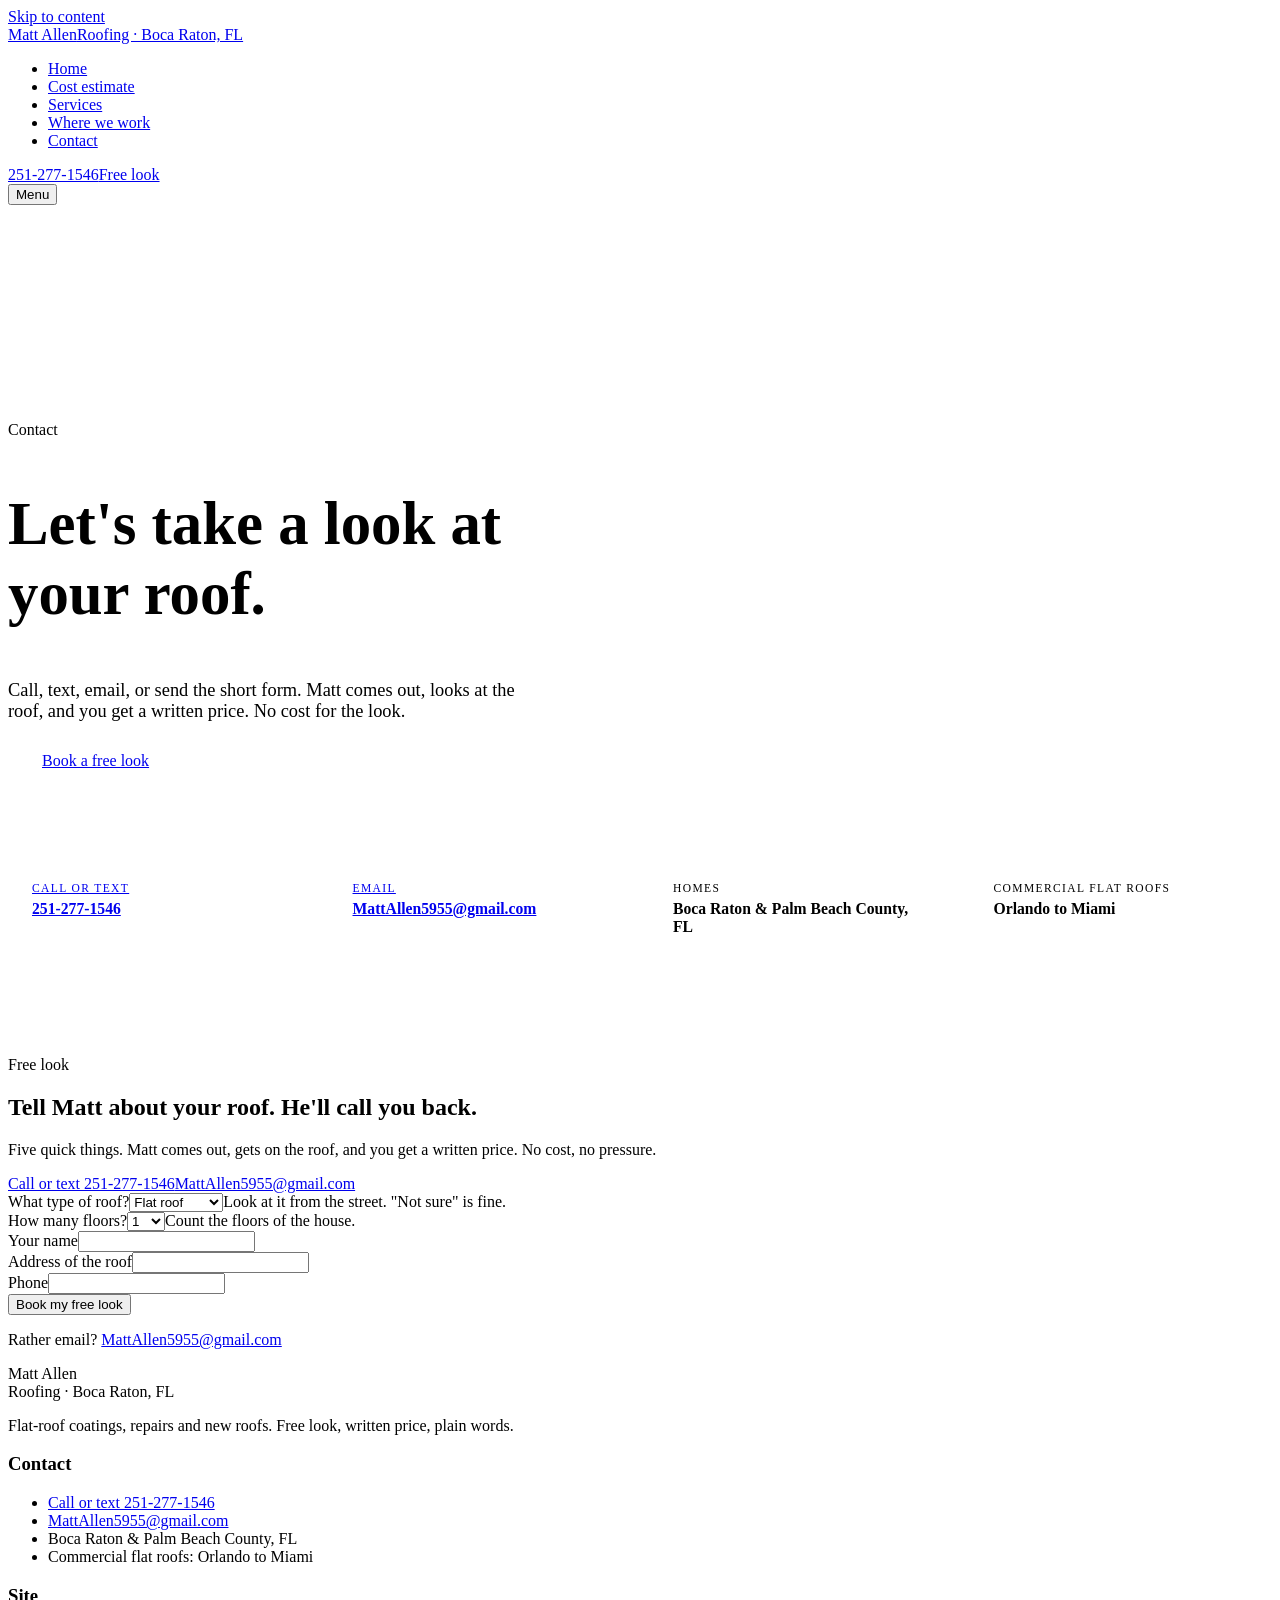
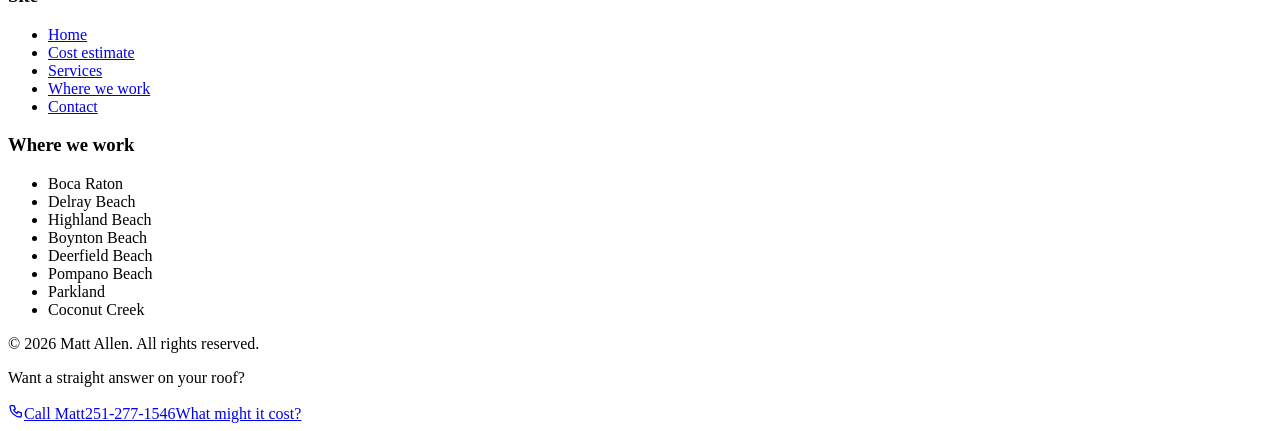
==== commit f18c78d3: "Preview redeploy 2026-09-09T21:15:40Z" ====
--- a/contact/index.html
+++ b/contact/index.html
@@ -1,7 +1,6 @@
-<!DOCTYPE html><html lang="en"><head><meta charset="UTF-8"><meta name="viewport" content="width=device-width, initial-scale=1"><title>Contact | Roofing Mobile Alabama</title><meta name="description" content="Contact Roofing Mobile Alabama for a free, honest roof inspection. Call (251) 888-0301 or email sales@roofingmobilealabama.com."><link rel="canonical" href="https://michaelkawa.github.io/contact/"><meta name="theme-color" content="#14181a"><meta property="og:type" content="website"><meta property="og:title" content="Contact | Roofing Mobile Alabama"><meta property="og:description" content="Contact Roofing Mobile Alabama for a free, honest roof inspection. Call (251) 888-0301 or email sales@roofingmobilealabama.com."><meta property="og:image" content="/roofing-preview/media/og-image.jpg"><meta name="twitter:card" content="summary_large_image"><link rel="icon" href="/roofing-preview/favicon.svg" type="image/svg+xml"><link rel="preconnect" href="https://fonts.googleapis.com"><link rel="preconnect" href="https://fonts.gstatic.com" crossorigin><link href="https://fonts.googleapis.com/css2?family=Archivo:wght@700;800;900&family=Inter:wght@400;500;600;700&display=swap" rel="stylesheet"><script type="application/ld+json">{"@context":"https://schema.org","@type":"RoofingContractor","name":"Mobile Roofing & Construction","alternateName":"Roofing Mobile Alabama","telephone":"(251) 888-0301","email":"sales@roofingmobilealabama.com","url":"https://roofingmobilealabama.com","description":"Full-service residential and commercial roofing — repair, installation, replacement, and silicone roof coating — serving Mobile, AL, the Gulf Coast of Alabama, the Florida Panhandle, and the Mississippi Gulf Coast.","areaServed":["Mobile AL","Baldwin County AL","Daphne AL","Fairhope AL","Spanish Fort AL","Foley AL","Saraland AL","Robertsdale AL","Satsuma AL","Theodore AL","Semmes AL","Creola AL","Grand Bay AL","Pensacola FL","Panama City FL","Pascagoula MS","Gulfport MS"],"openingHours":"Mo-Sa 08:00-18:00","aggregateRating":{"@type":"AggregateRating","ratingValue":"4.8","reviewCount":"209"}}</script><style>.page-hero[data-c-75ysl5lo]{background:radial-gradient(ellipse at top right, #12726c38, transparent 55%), var(--ink);border-bottom:1px solid var(--line);padding:clamp(150px,20vw,200px) 0 clamp(56px,8vw,88px)}h1[data-c-75ysl5lo]{max-width:20ch;font-size:clamp(2.2rem,5.2vw,3.8rem)}.subtitle[data-c-75ysl5lo]{max-width:56ch;margin-bottom:30px;font-size:clamp(1rem,1.6vw,1.15rem)}.btn-large[data-c-75ysl5lo]{padding:18px 34px}
-</style><link rel="stylesheet" href="/roofing-preview/static/LeadForm.Djo0N7Zl.css"><style>.contact-info[data-c-6bfsojfh]{padding:0 0 clamp(48px,8vw,80px)}.grid[data-c-6bfsojfh]{grid-template-columns:repeat(4,1fr);gap:18px;display:grid}.info-card[data-c-6bfsojfh]{border-radius:var(--radius);border:1px solid var(--line);background:var(--ink-2);transition:transform .3s var(--ease), border-color .3s var(--ease);flex-direction:column;gap:6px;padding:24px;display:flex}a[data-c-6bfsojfh].info-card:hover{border-color:var(--teal-dark);transform:translateY(-4px)}.label[data-c-6bfsojfh]{text-transform:uppercase;letter-spacing:.12em;color:var(--paper-dim);font-size:.72rem}.value[data-c-6bfsojfh]{color:var(--paper);font-size:.98rem;font-weight:700}@media (width<=820px){.grid[data-c-6bfsojfh]{grid-template-columns:repeat(2,1fr)}}@media (width<=480px){.grid[data-c-6bfsojfh]{grid-template-columns:1fr}}
-</style></head><body><a href="#main" class="visually-hidden">Skip to content</a><header class="site-header" data-c-nen7h5rs><div class="container bar" data-c-nen7h5rs><a href="/roofing-preview/" class="brand" aria-label="Roofing Mobile Alabama — home" data-c-nen7h5rs><span class="brand-mark" data-c-nen7h5rs>Roofing</span><span class="brand-sub" data-c-nen7h5rs>Mobile Alabama</span></a><nav class="primary-nav" aria-label="Primary" data-c-nen7h5rs><ul data-c-nen7h5rs><li data-c-nen7h5rs><a href="/roofing-preview/" data-c-nen7h5rs>Home</a></li><li data-c-nen7h5rs><a href="/roofing-preview/#estimate" data-c-nen7h5rs>Estimate</a></li><li data-c-nen7h5rs><a href="/roofing-preview/services/" data-c-nen7h5rs>Services</a></li><li data-c-nen7h5rs><a href="/roofing-preview/service-areas/" data-c-nen7h5rs>Service Areas</a></li><li data-c-nen7h5rs><a href="/roofing-preview/contact/" aria-current="page" data-c-nen7h5rs>Contact</a></li></ul></nav><div class="header-cta" data-c-nen7h5rs><a href="tel:+12518880301" class="phone-link" data-c-nen7h5rs>(251) 888-0301</a><a href="#lead-form" class="btn btn-primary btn-small" data-c-nen7h5rs>Free Inspection</a></div><button class="menu-toggle" aria-expanded="false" aria-controls="mobile-nav" id="menu-toggle" data-c-nen7h5rs><span data-c-nen7h5rs></span><span data-c-nen7h5rs></span><span data-c-nen7h5rs></span><span class="visually-hidden" data-c-nen7h5rs>Menu</span></button></div><div class="mobile-nav" id="mobile-nav" hidden data-c-nen7h5rs><ul data-c-nen7h5rs><li data-c-nen7h5rs><a href="/roofing-preview/" data-c-nen7h5rs>Home</a></li><li data-c-nen7h5rs><a href="/roofing-preview/#estimate" data-c-nen7h5rs>Estimate</a></li><li data-c-nen7h5rs><a href="/roofing-preview/services/" data-c-nen7h5rs>Services</a></li><li data-c-nen7h5rs><a href="/roofing-preview/service-areas/" data-c-nen7h5rs>Service Areas</a></li><li data-c-nen7h5rs><a href="/roofing-preview/contact/" data-c-nen7h5rs>Contact</a></li></ul><a href="tel:+12518880301" class="phone-link" data-c-nen7h5rs>(251) 888-0301</a><a href="#lead-form" class="btn btn-primary" data-c-nen7h5rs>Free Inspection</a></div></header><script type="module">function e(){let e=document.getElementById(`menu-toggle`),t=document.getElementById(`mobile-nav`);e&&t&&e.addEventListener(`click`,()=>{let n=e.getAttribute(`aria-expanded`)===`true`;e.setAttribute(`aria-expanded`,String(!n)),t.hidden=n})}e();</script><main id="main"><section class="page-hero" data-c-75ysl5lo><div class="container" data-c-75ysl5lo><p class="eyebrow" data-c-75ysl5lo>Contact</p><h1 data-c-75ysl5lo>Let&#39;s take a look at your roof.</h1><p class="subtitle" data-c-75ysl5lo>Call, email, or send your info below — we evaluate your roof&#39;s condition and give you a clear, honest report, at no cost to you.</p><a href="#lead-form" class="btn btn-primary btn-large" data-c-75ysl5lo>Get a Free Roof Inspection</a></div></section><section class="contact-info" data-c-6bfsojfh><div class="container grid" data-c-6bfsojfh><a href="tel:+12518880301" class="info-card reveal" data-c-6bfsojfh><span class="label" data-c-6bfsojfh>Call</span><span class="value" data-c-6bfsojfh>(251) 888-0301</span></a><a href="mailto:sales@roofingmobilealabama.com" class="info-card reveal" data-c-6bfsojfh><span class="label" data-c-6bfsojfh>Email</span><span class="value" data-c-6bfsojfh>sales@roofingmobilealabama.com</span></a><div class="info-card reveal" data-c-6bfsojfh><span class="label" data-c-6bfsojfh>Hours</span><span class="value" data-c-6bfsojfh>Mon–Sat / 8:00am – 6:00pm</span></div><div class="info-card reveal" data-c-6bfsojfh><span class="label" data-c-6bfsojfh>Service Area</span><span class="value" data-c-6bfsojfh>Mobile, AL and surrounding counties</span></div></div></section><section class="lead" id="lead-form" data-c-sevzbneq><div class="container layout" data-c-sevzbneq><div class="copy reveal" data-c-sevzbneq><p class="eyebrow" data-c-sevzbneq>Free Roof Inspection</p><h2 data-c-sevzbneq>We evaluate your roof's condition and give you a clear, honest report — at no cost to you.</h2><p class="sub" data-c-sevzbneq>Tell us where the roof is and how to reach you. Matt or a member of the team calls you back to schedule the inspection.</p><div class="alt-contact" data-c-sevzbneq><a href="tel:+12518880301" class="btn btn-outline" data-c-sevzbneq>(251) 888-0301</a><a href="mailto:sales@roofingmobilealabama.com" class="btn btn-outline" data-c-sevzbneq>sales@roofingmobilealabama.com</a></div></div><form class="form reveal" id="lead-inspection-form" novalidate data-c-sevzbneq><!--
-        TODO before go-live: wire this form to a real handler (server action, form service,
-        or CRM webhook). Currently posts nowhere — see #lead-inspection-form script below,
-        which intercepts submit, validates, and shows a success state without a live backend.
-      --><div class="field" data-c-sevzbneq><label for="lead-name" data-c-sevzbneq>Name</label><input type="text" id="lead-name" name="name" autocomplete="name" required data-c-sevzbneq><span class="error" id="err-name" role="alert" data-c-sevzbneq></span></div><div class="field" data-c-sevzbneq><label for="lead-phone" data-c-sevzbneq>Phone</label><input type="tel" id="lead-phone" name="phone" autocomplete="tel" required data-c-sevzbneq><span class="error" id="err-phone" role="alert" data-c-sevzbneq></span></div><div class="field" data-c-sevzbneq><label for="lead-email" data-c-sevzbneq>Email</label><input type="email" id="lead-email" name="email" autocomplete="email" required data-c-sevzbneq><span class="error" id="err-email" role="alert" data-c-sevzbneq></span></div><div class="field" data-c-sevzbneq><label for="lead-address" data-c-sevzbneq>Property Address</label><input type="text" id="lead-address" name="address" autocomplete="street-address" required data-c-sevzbneq><span class="error" id="err-address" role="alert" data-c-sevzbneq></span></div><button type="submit" class="btn btn-primary submit-btn" data-c-sevzbneq>Get My Free Inspection</button><p class="fallback" data-c-sevzbneq>Prefer email? <a href="mailto:sales@roofingmobilealabama.com?subject=Free Roof Inspection Request" data-c-sevzbneq>Email us directly</a>.</p><p class="status" id="form-status" role="status" aria-live="polite" hidden data-c-sevzbneq></p></form></div></section><script type="module">function e(){let e=document.getElementById(`lead-inspection-form`);if(!e||e.__init)return;e.__init=!0;let t=document.getElementById(`form-status`),n={name:e=>e.trim().length<2?`Enter your full name.`:``,phone:e=>/^[\d\s()+.-]{7,}$/.test(e.trim())?``:`Enter a valid phone number.`,email:e=>/^[^\s@]+@[^\s@]+\.[^\s@]+$/.test(e.trim())?``:`Enter a valid email address.`,address:e=>e.trim().length<5?`Enter the property address.`:``};function r(t){let r=e.querySelector(`[name="${t}"]`),i=document.getElementById(`err-${t}`);if(!r||!i)return!0;let a=n[t](r.value);return i.textContent=a,r.setAttribute(`aria-invalid`,a?`true`:`false`),!a}Object.keys(n).forEach(t=>{let n=e.querySelector(`[name="${t}"]`);n?.addEventListener(`blur`,()=>r(t)),n?.addEventListener(`input`,()=>{n.getAttribute(`aria-invalid`)===`true`&&r(t)})}),e.addEventListener(`submit`,async i=>{if(i.preventDefault(),Object.keys(n).map(r).includes(!1)){t.hidden=!0;return}t.textContent=`Thanks — we've got your info. Matt's team will call you shortly.`,t.hidden=!1,e.reset()})}e();</script></main><footer class="site-footer" data-c-jo6i4kqk><div class="container grid" data-c-jo6i4kqk><div class="col brand-col" data-c-jo6i4kqk><div class="brand-mark" data-c-jo6i4kqk>Roofing<br data-c-jo6i4kqk>Mobile Alabama</div><p class="legal-name" data-c-jo6i4kqk>Mobile Roofing &amp; Construction</p><p class="badge" data-c-jo6i4kqk>Licensed &amp; Insured — local pros, full coverage.</p><!-- TODO: license number pending Matt confirmation — do not publish a number until verified. --></div><div class="col" data-c-jo6i4kqk><h3 data-c-jo6i4kqk>Contact</h3><ul class="plain" data-c-jo6i4kqk><li data-c-jo6i4kqk><a href="tel:+12518880301" data-c-jo6i4kqk>(251) 888-0301</a></li><li data-c-jo6i4kqk><a href="mailto:sales@roofingmobilealabama.com" data-c-jo6i4kqk>sales@roofingmobilealabama.com</a></li><li data-c-jo6i4kqk>Mon–Sat / 8:00am – 6:00pm</li><li data-c-jo6i4kqk>Mobile, AL and surrounding counties</li></ul></div><div class="col" data-c-jo6i4kqk><h3 data-c-jo6i4kqk>Site</h3><ul class="plain" data-c-jo6i4kqk><li data-c-jo6i4kqk><a href="/roofing-preview/" data-c-jo6i4kqk>Home</a></li><li data-c-jo6i4kqk><a href="/roofing-preview/#estimate" data-c-jo6i4kqk>Estimate</a></li><li data-c-jo6i4kqk><a href="/roofing-preview/services/" data-c-jo6i4kqk>Services</a></li><li data-c-jo6i4kqk><a href="/roofing-preview/service-areas/" data-c-jo6i4kqk>Service Areas</a></li><li data-c-jo6i4kqk><a href="/roofing-preview/contact/" data-c-jo6i4kqk>Contact</a></li></ul></div><div class="col" data-c-jo6i4kqk><h3 data-c-jo6i4kqk>Service Area</h3><ul class="plain" data-c-jo6i4kqk><li data-c-jo6i4kqk>Alabama</li><li data-c-jo6i4kqk>Florida</li><li data-c-jo6i4kqk>Mississippi</li></ul></div></div><div class="container bottom" data-c-jo6i4kqk><p data-c-jo6i4kqk>&copy; 2026 Mobile Roofing &amp; Construction. All rights reserved.</p></div></footer><div class="sticky-cta" id="sticky-cta" data-c-b52ezz7b><div class="container bar" data-c-b52ezz7b><p class="msg" data-c-b52ezz7b>Ready for a free, honest roof assessment?</p><div class="actions" data-c-b52ezz7b><a href="tel:+12518880301" class="btn btn-primary btn-small call" data-c-b52ezz7b><svg viewBox="0 0 24 24" width="16" height="16" fill="none" stroke="currentColor" stroke-width="2" aria-hidden="true" data-c-b52ezz7b><path d="M5 4h4l2 5-2.5 1.5a11 11 0 005 5L15 13l5 2v4a2 2 0 01-2 2A16 16 0 013 6a2 2 0 012-2z" data-c-b52ezz7b></path></svg><span class="call-label" data-c-b52ezz7b>Call Matt</span><span class="call-num" data-c-b52ezz7b>(251) 888-0301</span></a><a href="#estimate" class="btn btn-outline btn-small" data-c-b52ezz7b>Price my roof</a></div></div></div><script type="module" src="/roofing-preview/static/Motion.CQ8_fmP6.js"></script></body></html>+<!DOCTYPE html><html lang="en"><head><meta charset="UTF-8"><meta name="viewport" content="width=device-width, initial-scale=1"><title>Contact | Matt Allen · Roofing · Boca Raton, FL</title><meta name="description" content="Call or text Matt Allen at 251-277-1546, or email MattAllen5955@gmail.com. Free look at your roof, then a written price. Boca Raton and Palm Beach County, FL."><link rel="canonical" href="https://michaelkawa.github.io/roofing-preview/contact/"><meta name="theme-color" content="#14181a"><meta property="og:type" content="website"><meta property="og:title" content="Contact | Matt Allen · Roofing · Boca Raton, FL"><meta property="og:description" content="Call or text Matt Allen at 251-277-1546, or email MattAllen5955@gmail.com. Free look at your roof, then a written price. Boca Raton and Palm Beach County, FL."><meta property="og:image" content="https://michaelkawa.github.io/roofing-preview/media/og-image.jpg"><meta name="twitter:card" content="summary_large_image"><link rel="icon" href="/roofing-preview/favicon.svg" type="image/svg+xml"><link rel="preconnect" href="https://fonts.googleapis.com"><link rel="preconnect" href="https://fonts.gstatic.com" crossorigin><link href="https://fonts.googleapis.com/css2?family=Archivo:wght@700;800;900&family=Inter:wght@400;500;600;700&display=swap" rel="stylesheet"><script type="application/ld+json">{"@context":"https://schema.org","@type":"RoofingContractor","name":"Matt Allen — Roofing","telephone":"251-277-1546","email":"MattAllen5955@gmail.com","description":"Flat-roof silicone coatings, roof repair and new roofs for homes in Boca Raton and Palm Beach County, FL. Commercial flat roofs from Orlando to Miami.","areaServed":["Boca Raton FL","Delray Beach FL","Highland Beach FL","Boynton Beach FL","Deerfield Beach FL","Pompano Beach FL","Parkland FL","Coconut Creek FL"],"address":{"@type":"PostalAddress","addressLocality":"Boca Raton","addressRegion":"FL"}}</script><style>.page-hero[data-c-75ysl5lo]{background:radial-gradient(ellipse at top right, #12726c38, transparent 55%), var(--ink);border-bottom:1px solid var(--line);padding:clamp(150px,20vw,200px) 0 clamp(56px,8vw,88px)}h1[data-c-75ysl5lo]{max-width:20ch;font-size:clamp(2.2rem,5.2vw,3.8rem)}.subtitle[data-c-75ysl5lo]{max-width:56ch;margin-bottom:30px;font-size:clamp(1rem,1.6vw,1.15rem)}.btn-large[data-c-75ysl5lo]{padding:18px 34px}
+</style><link rel="stylesheet" href="/roofing-preview/static/LeadForm.ChcTcwA5.css"><style>.contact-info[data-c-6bfsojfh]{padding:0 0 clamp(48px,8vw,80px)}.grid[data-c-6bfsojfh]{grid-template-columns:repeat(4,1fr);gap:18px;display:grid}.info-card[data-c-6bfsojfh]{border-radius:var(--radius);border:1px solid var(--line);background:var(--ink-2);min-width:0;transition:transform .3s var(--ease), border-color .3s var(--ease);flex-direction:column;gap:6px;padding:24px;display:flex}a[data-c-6bfsojfh].info-card:hover{border-color:var(--teal-dark);transform:translateY(-4px)}.label[data-c-6bfsojfh]{text-transform:uppercase;letter-spacing:.12em;color:var(--paper-dim);font-size:.72rem}.value[data-c-6bfsojfh]{color:var(--paper);overflow-wrap:anywhere;font-size:.98rem;font-weight:700}@media (width<=820px){.grid[data-c-6bfsojfh]{grid-template-columns:repeat(2,1fr)}}@media (width<=480px){.grid[data-c-6bfsojfh]{grid-template-columns:1fr}}
+</style></head><body><a href="#main" class="visually-hidden">Skip to content</a><header class="site-header" data-c-nen7h5rs><div class="container bar" data-c-nen7h5rs><!-- TODO(Matt): company name replaces the brand line once confirmed --><a href="/roofing-preview/" class="brand" aria-label="Matt Allen · Roofing · Boca Raton, FL — home" data-c-nen7h5rs><span class="brand-mark" data-c-nen7h5rs>Matt Allen</span><span class="brand-sub" data-c-nen7h5rs>Roofing · Boca Raton, FL</span></a><nav class="primary-nav" aria-label="Primary" data-c-nen7h5rs><ul data-c-nen7h5rs><li data-c-nen7h5rs><a href="/roofing-preview/" data-c-nen7h5rs>Home</a></li><li data-c-nen7h5rs><a href="/roofing-preview/#estimate" data-c-nen7h5rs>Cost estimate</a></li><li data-c-nen7h5rs><a href="/roofing-preview/services/" data-c-nen7h5rs>Services</a></li><li data-c-nen7h5rs><a href="/roofing-preview/service-areas/" data-c-nen7h5rs>Where we work</a></li><li data-c-nen7h5rs><a href="/roofing-preview/contact/" aria-current="page" data-c-nen7h5rs>Contact</a></li></ul></nav><div class="header-cta" data-c-nen7h5rs><a href="tel:+12512771546" class="phone-link" data-c-nen7h5rs>251-277-1546</a><a href="#lead-form" class="btn btn-primary btn-small" data-c-nen7h5rs>Free look</a></div><button class="menu-toggle" aria-expanded="false" aria-controls="mobile-nav" id="menu-toggle" data-c-nen7h5rs><span data-c-nen7h5rs></span><span data-c-nen7h5rs></span><span data-c-nen7h5rs></span><span class="visually-hidden" data-c-nen7h5rs>Menu</span></button></div><div class="mobile-nav" id="mobile-nav" hidden data-c-nen7h5rs><ul data-c-nen7h5rs><li data-c-nen7h5rs><a href="/roofing-preview/" data-c-nen7h5rs>Home</a></li><li data-c-nen7h5rs><a href="/roofing-preview/#estimate" data-c-nen7h5rs>Cost estimate</a></li><li data-c-nen7h5rs><a href="/roofing-preview/services/" data-c-nen7h5rs>Services</a></li><li data-c-nen7h5rs><a href="/roofing-preview/service-areas/" data-c-nen7h5rs>Where we work</a></li><li data-c-nen7h5rs><a href="/roofing-preview/contact/" data-c-nen7h5rs>Contact</a></li></ul><a href="tel:+12512771546" class="phone-link" data-c-nen7h5rs>Call or text 251-277-1546</a><a href="#lead-form" class="btn btn-primary" data-c-nen7h5rs>Free look</a></div></header><script type="module">function e(){let e=document.getElementById(`menu-toggle`),t=document.getElementById(`mobile-nav`);e&&t&&e.addEventListener(`click`,()=>{let n=e.getAttribute(`aria-expanded`)===`true`;e.setAttribute(`aria-expanded`,String(!n)),t.hidden=n})}e();</script><main id="main"><section class="page-hero" data-c-75ysl5lo><div class="container" data-c-75ysl5lo><p class="eyebrow" data-c-75ysl5lo>Contact</p><h1 data-c-75ysl5lo>Let&#39;s take a look at your roof.</h1><p class="subtitle" data-c-75ysl5lo>Call, text, email, or send the short form. Matt comes out, looks at the roof, and you get a written price. No cost for the look.</p><a href="#lead-form" class="btn btn-primary btn-large" data-c-75ysl5lo>Book a free look</a></div></section><section class="contact-info" data-c-6bfsojfh><div class="container grid" data-c-6bfsojfh><a href="tel:+12512771546" class="info-card reveal" data-c-6bfsojfh><span class="label" data-c-6bfsojfh>Call or text</span><span class="value" data-c-6bfsojfh>251-277-1546</span></a><a href="mailto:MattAllen5955@gmail.com" class="info-card reveal" data-c-6bfsojfh><span class="label" data-c-6bfsojfh>Email</span><span class="value" data-c-6bfsojfh>MattAllen5955@gmail.com</span></a><div class="info-card reveal" data-c-6bfsojfh><span class="label" data-c-6bfsojfh>Homes</span><span class="value" data-c-6bfsojfh>Boca Raton &amp; Palm Beach County, FL</span></div><div class="info-card reveal" data-c-6bfsojfh><span class="label" data-c-6bfsojfh>Commercial flat roofs</span><span class="value" data-c-6bfsojfh>Orlando to Miami</span></div></div></section><section class="lead" id="lead-form" data-c-sevzbneq><div class="container layout" data-c-sevzbneq><div class="copy reveal" data-c-sevzbneq><p class="eyebrow" data-c-sevzbneq>Free look</p><h2 data-c-sevzbneq>Tell Matt about your roof. He'll call you back.</h2><p class="sub" data-c-sevzbneq>Five quick things. Matt comes out, gets on the roof, and you get a written price. No cost, no pressure.</p><div class="alt-contact" data-c-sevzbneq><a href="tel:+12512771546" class="btn btn-outline" data-c-sevzbneq>Call or text 251-277-1546</a><a href="mailto:MattAllen5955@gmail.com" class="btn btn-outline" data-c-sevzbneq>MattAllen5955@gmail.com</a></div></div><form class="form reveal" id="lead-inspection-form" novalidate data-c-sevzbneq><!--
+        TODO before go-live: wire this form to a real handler (form service or CRM webhook).
+        Currently posts nowhere — the script below validates and shows a success state only.
+      --><div class="row" data-c-sevzbneq><div class="field" data-c-sevzbneq><label for="lead-type" data-c-sevzbneq>What type of roof?</label><select id="lead-type" name="roofType" required data-c-sevzbneq><option value="flat" data-c-sevzbneq>Flat roof</option><option value="shingle" data-c-sevzbneq>Shingle roof</option><option value="tile" data-c-sevzbneq>Tile roof</option><option value="metal" data-c-sevzbneq>Metal roof</option><option value="unsure" data-c-sevzbneq>Not sure</option></select><span class="help" data-c-sevzbneq>Look at it from the street. "Not sure" is fine.</span></div><div class="field" data-c-sevzbneq><label for="lead-stories" data-c-sevzbneq>How many floors?</label><select id="lead-stories" name="stories" required data-c-sevzbneq><option value="1" data-c-sevzbneq>1</option><option value="2" data-c-sevzbneq>2</option><option value="3" data-c-sevzbneq>3+</option></select><span class="help" data-c-sevzbneq>Count the floors of the house.</span></div></div><div class="field" data-c-sevzbneq><label for="lead-name" data-c-sevzbneq>Your name</label><input type="text" id="lead-name" name="name" autocomplete="name" required data-c-sevzbneq><span class="error" id="err-name" role="alert" data-c-sevzbneq></span></div><div class="field" data-c-sevzbneq><label for="lead-address" data-c-sevzbneq>Address of the roof</label><input type="text" id="lead-address" name="address" autocomplete="street-address" required data-c-sevzbneq><span class="error" id="err-address" role="alert" data-c-sevzbneq></span></div><div class="field" data-c-sevzbneq><label for="lead-phone" data-c-sevzbneq>Phone</label><input type="tel" id="lead-phone" name="phone" autocomplete="tel" required data-c-sevzbneq><span class="error" id="err-phone" role="alert" data-c-sevzbneq></span></div><button type="submit" class="btn btn-primary submit-btn" data-c-sevzbneq>Book my free look</button><p class="fallback" data-c-sevzbneq>Rather email? <a href="mailto:MattAllen5955@gmail.com?subject=Free roof look" data-c-sevzbneq>MattAllen5955@gmail.com</a></p><p class="status" id="form-status" role="status" aria-live="polite" hidden data-c-sevzbneq></p></form></div></section><script type="module">function e(){let e=document.getElementById(`lead-inspection-form`);if(!e||e.__init)return;e.__init=!0;let t=document.getElementById(`form-status`),n={name:e=>e.trim().length<2?`Please enter your name.`:``,address:e=>e.trim().length<5?`Please enter the address of the roof.`:``,phone:e=>/^[\d\s()+.-]{7,}$/.test(e.trim())?``:`Please enter a phone number.`};function r(t){let r=e.querySelector(`[name="${t}"]`),i=document.getElementById(`err-${t}`);if(!r||!i)return!0;let a=n[t](r.value);return i.textContent=a,r.setAttribute(`aria-invalid`,a?`true`:`false`),!a}Object.keys(n).forEach(t=>{let n=e.querySelector(`[name="${t}"]`);n?.addEventListener(`blur`,()=>r(t)),n?.addEventListener(`input`,()=>{n.getAttribute(`aria-invalid`)===`true`&&r(t)})}),e.addEventListener(`submit`,async i=>{if(i.preventDefault(),Object.keys(n).map(r).includes(!1)){t.hidden=!0;return}t.textContent=`Got it — Matt will call you to set up a free look.`,t.hidden=!1,e.reset()})}e();</script></main><footer class="site-footer" data-c-jo6i4kqk><div class="container grid" data-c-jo6i4kqk><div class="col brand-col" data-c-jo6i4kqk><!-- TODO(Matt): company name, license number, street address, Facebook + Google Business Profile links --><div class="brand-mark" data-c-jo6i4kqk>Matt Allen<br data-c-jo6i4kqk><span class="sub" data-c-jo6i4kqk>Roofing · Boca Raton, FL</span></div><p class="tag" data-c-jo6i4kqk>Flat-roof coatings, repairs and new roofs. Free look, written price, plain words.</p></div><div class="col" data-c-jo6i4kqk><h3 data-c-jo6i4kqk>Contact</h3><ul class="plain" data-c-jo6i4kqk><li data-c-jo6i4kqk><a href="tel:+12512771546" data-c-jo6i4kqk>Call or text 251-277-1546</a></li><li data-c-jo6i4kqk><a href="mailto:MattAllen5955@gmail.com" data-c-jo6i4kqk>MattAllen5955@gmail.com</a></li><li data-c-jo6i4kqk>Boca Raton &amp; Palm Beach County, FL</li><li data-c-jo6i4kqk>Commercial flat roofs: Orlando to Miami</li></ul></div><div class="col" data-c-jo6i4kqk><h3 data-c-jo6i4kqk>Site</h3><ul class="plain" data-c-jo6i4kqk><li data-c-jo6i4kqk><a href="/roofing-preview/" data-c-jo6i4kqk>Home</a></li><li data-c-jo6i4kqk><a href="/roofing-preview/#estimate" data-c-jo6i4kqk>Cost estimate</a></li><li data-c-jo6i4kqk><a href="/roofing-preview/services/" data-c-jo6i4kqk>Services</a></li><li data-c-jo6i4kqk><a href="/roofing-preview/service-areas/" data-c-jo6i4kqk>Where we work</a></li><li data-c-jo6i4kqk><a href="/roofing-preview/contact/" data-c-jo6i4kqk>Contact</a></li></ul></div><div class="col" data-c-jo6i4kqk><h3 data-c-jo6i4kqk>Where we work</h3><ul class="plain two" data-c-jo6i4kqk><li data-c-jo6i4kqk>Boca Raton</li><li data-c-jo6i4kqk>Delray Beach</li><li data-c-jo6i4kqk>Highland Beach</li><li data-c-jo6i4kqk>Boynton Beach</li><li data-c-jo6i4kqk>Deerfield Beach</li><li data-c-jo6i4kqk>Pompano Beach</li><li data-c-jo6i4kqk>Parkland</li><li data-c-jo6i4kqk>Coconut Creek</li></ul></div></div><div class="container bottom" data-c-jo6i4kqk><p data-c-jo6i4kqk>&copy; 2026 Matt Allen. All rights reserved.</p></div></footer><div class="sticky-cta" id="sticky-cta" data-c-b52ezz7b><div class="container bar" data-c-b52ezz7b><p class="msg" data-c-b52ezz7b>Want a straight answer on your roof?</p><div class="actions" data-c-b52ezz7b><a href="tel:+12512771546" class="btn btn-primary btn-small call" data-c-b52ezz7b><svg viewBox="0 0 24 24" width="16" height="16" fill="none" stroke="currentColor" stroke-width="2" aria-hidden="true" data-c-b52ezz7b><path d="M5 4h4l2 5-2.5 1.5a11 11 0 005 5L15 13l5 2v4a2 2 0 01-2 2A16 16 0 013 6a2 2 0 012-2z" data-c-b52ezz7b></path></svg><span class="call-label" data-c-b52ezz7b>Call Matt</span><span class="call-num" data-c-b52ezz7b>251-277-1546</span></a><a href="/roofing-preview/#estimate" class="btn btn-outline btn-small" data-c-b52ezz7b>What might it cost?</a></div></div></div><script type="module" src="/roofing-preview/static/Motion.C1CBn31f.js"></script></body></html>
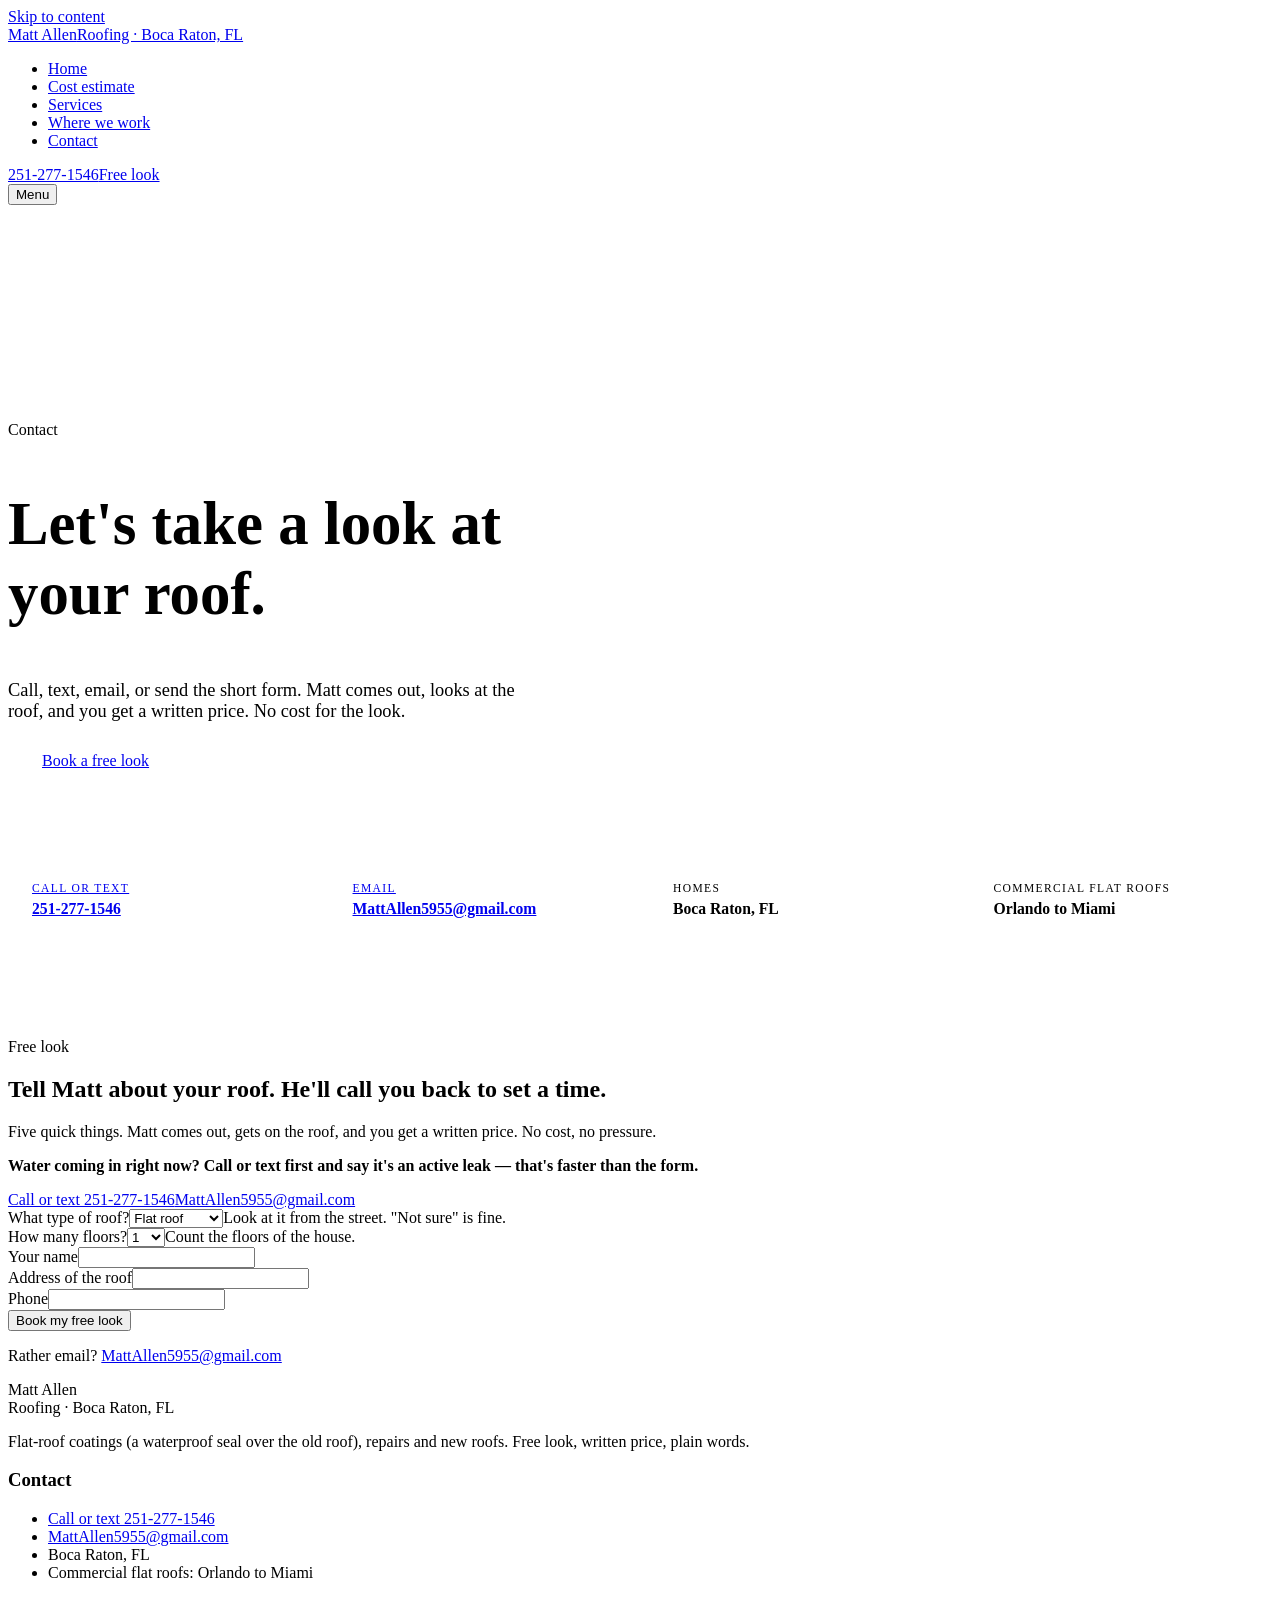
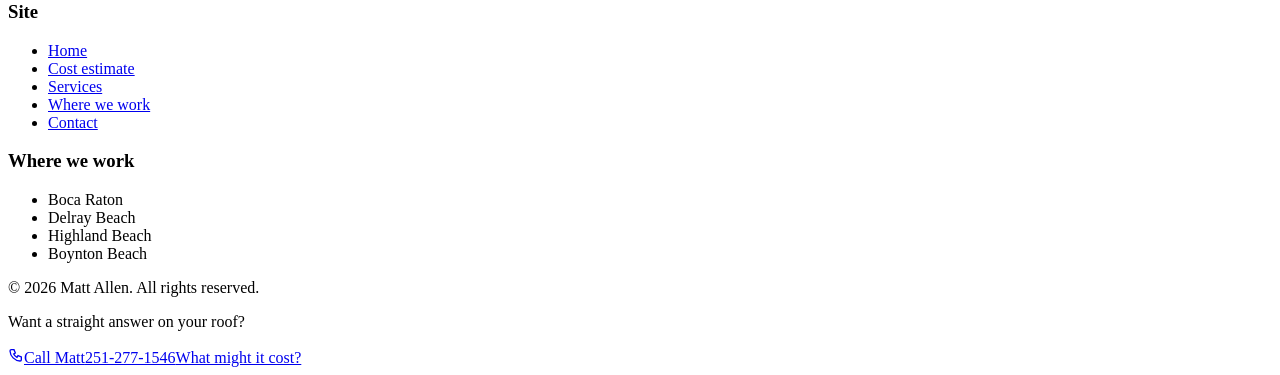
==== commit 2427ff54: "Preview redeploy 2026-09-09T21:26:42Z" ====
--- a/contact/index.html
+++ b/contact/index.html
@@ -1,6 +1,6 @@
-<!DOCTYPE html><html lang="en"><head><meta charset="UTF-8"><meta name="viewport" content="width=device-width, initial-scale=1"><title>Contact | Matt Allen · Roofing · Boca Raton, FL</title><meta name="description" content="Call or text Matt Allen at 251-277-1546, or email MattAllen5955@gmail.com. Free look at your roof, then a written price. Boca Raton and Palm Beach County, FL."><link rel="canonical" href="https://michaelkawa.github.io/roofing-preview/contact/"><meta name="theme-color" content="#14181a"><meta property="og:type" content="website"><meta property="og:title" content="Contact | Matt Allen · Roofing · Boca Raton, FL"><meta property="og:description" content="Call or text Matt Allen at 251-277-1546, or email MattAllen5955@gmail.com. Free look at your roof, then a written price. Boca Raton and Palm Beach County, FL."><meta property="og:image" content="https://michaelkawa.github.io/roofing-preview/media/og-image.jpg"><meta name="twitter:card" content="summary_large_image"><link rel="icon" href="/roofing-preview/favicon.svg" type="image/svg+xml"><link rel="preconnect" href="https://fonts.googleapis.com"><link rel="preconnect" href="https://fonts.gstatic.com" crossorigin><link href="https://fonts.googleapis.com/css2?family=Archivo:wght@700;800;900&family=Inter:wght@400;500;600;700&display=swap" rel="stylesheet"><script type="application/ld+json">{"@context":"https://schema.org","@type":"RoofingContractor","name":"Matt Allen — Roofing","telephone":"251-277-1546","email":"MattAllen5955@gmail.com","description":"Flat-roof silicone coatings, roof repair and new roofs for homes in Boca Raton and Palm Beach County, FL. Commercial flat roofs from Orlando to Miami.","areaServed":["Boca Raton FL","Delray Beach FL","Highland Beach FL","Boynton Beach FL","Deerfield Beach FL","Pompano Beach FL","Parkland FL","Coconut Creek FL"],"address":{"@type":"PostalAddress","addressLocality":"Boca Raton","addressRegion":"FL"}}</script><style>.page-hero[data-c-75ysl5lo]{background:radial-gradient(ellipse at top right, #12726c38, transparent 55%), var(--ink);border-bottom:1px solid var(--line);padding:clamp(150px,20vw,200px) 0 clamp(56px,8vw,88px)}h1[data-c-75ysl5lo]{max-width:20ch;font-size:clamp(2.2rem,5.2vw,3.8rem)}.subtitle[data-c-75ysl5lo]{max-width:56ch;margin-bottom:30px;font-size:clamp(1rem,1.6vw,1.15rem)}.btn-large[data-c-75ysl5lo]{padding:18px 34px}
-</style><link rel="stylesheet" href="/roofing-preview/static/LeadForm.ChcTcwA5.css"><style>.contact-info[data-c-6bfsojfh]{padding:0 0 clamp(48px,8vw,80px)}.grid[data-c-6bfsojfh]{grid-template-columns:repeat(4,1fr);gap:18px;display:grid}.info-card[data-c-6bfsojfh]{border-radius:var(--radius);border:1px solid var(--line);background:var(--ink-2);min-width:0;transition:transform .3s var(--ease), border-color .3s var(--ease);flex-direction:column;gap:6px;padding:24px;display:flex}a[data-c-6bfsojfh].info-card:hover{border-color:var(--teal-dark);transform:translateY(-4px)}.label[data-c-6bfsojfh]{text-transform:uppercase;letter-spacing:.12em;color:var(--paper-dim);font-size:.72rem}.value[data-c-6bfsojfh]{color:var(--paper);overflow-wrap:anywhere;font-size:.98rem;font-weight:700}@media (width<=820px){.grid[data-c-6bfsojfh]{grid-template-columns:repeat(2,1fr)}}@media (width<=480px){.grid[data-c-6bfsojfh]{grid-template-columns:1fr}}
-</style></head><body><a href="#main" class="visually-hidden">Skip to content</a><header class="site-header" data-c-nen7h5rs><div class="container bar" data-c-nen7h5rs><!-- TODO(Matt): company name replaces the brand line once confirmed --><a href="/roofing-preview/" class="brand" aria-label="Matt Allen · Roofing · Boca Raton, FL — home" data-c-nen7h5rs><span class="brand-mark" data-c-nen7h5rs>Matt Allen</span><span class="brand-sub" data-c-nen7h5rs>Roofing · Boca Raton, FL</span></a><nav class="primary-nav" aria-label="Primary" data-c-nen7h5rs><ul data-c-nen7h5rs><li data-c-nen7h5rs><a href="/roofing-preview/" data-c-nen7h5rs>Home</a></li><li data-c-nen7h5rs><a href="/roofing-preview/#estimate" data-c-nen7h5rs>Cost estimate</a></li><li data-c-nen7h5rs><a href="/roofing-preview/services/" data-c-nen7h5rs>Services</a></li><li data-c-nen7h5rs><a href="/roofing-preview/service-areas/" data-c-nen7h5rs>Where we work</a></li><li data-c-nen7h5rs><a href="/roofing-preview/contact/" aria-current="page" data-c-nen7h5rs>Contact</a></li></ul></nav><div class="header-cta" data-c-nen7h5rs><a href="tel:+12512771546" class="phone-link" data-c-nen7h5rs>251-277-1546</a><a href="#lead-form" class="btn btn-primary btn-small" data-c-nen7h5rs>Free look</a></div><button class="menu-toggle" aria-expanded="false" aria-controls="mobile-nav" id="menu-toggle" data-c-nen7h5rs><span data-c-nen7h5rs></span><span data-c-nen7h5rs></span><span data-c-nen7h5rs></span><span class="visually-hidden" data-c-nen7h5rs>Menu</span></button></div><div class="mobile-nav" id="mobile-nav" hidden data-c-nen7h5rs><ul data-c-nen7h5rs><li data-c-nen7h5rs><a href="/roofing-preview/" data-c-nen7h5rs>Home</a></li><li data-c-nen7h5rs><a href="/roofing-preview/#estimate" data-c-nen7h5rs>Cost estimate</a></li><li data-c-nen7h5rs><a href="/roofing-preview/services/" data-c-nen7h5rs>Services</a></li><li data-c-nen7h5rs><a href="/roofing-preview/service-areas/" data-c-nen7h5rs>Where we work</a></li><li data-c-nen7h5rs><a href="/roofing-preview/contact/" data-c-nen7h5rs>Contact</a></li></ul><a href="tel:+12512771546" class="phone-link" data-c-nen7h5rs>Call or text 251-277-1546</a><a href="#lead-form" class="btn btn-primary" data-c-nen7h5rs>Free look</a></div></header><script type="module">function e(){let e=document.getElementById(`menu-toggle`),t=document.getElementById(`mobile-nav`);e&&t&&e.addEventListener(`click`,()=>{let n=e.getAttribute(`aria-expanded`)===`true`;e.setAttribute(`aria-expanded`,String(!n)),t.hidden=n})}e();</script><main id="main"><section class="page-hero" data-c-75ysl5lo><div class="container" data-c-75ysl5lo><p class="eyebrow" data-c-75ysl5lo>Contact</p><h1 data-c-75ysl5lo>Let&#39;s take a look at your roof.</h1><p class="subtitle" data-c-75ysl5lo>Call, text, email, or send the short form. Matt comes out, looks at the roof, and you get a written price. No cost for the look.</p><a href="#lead-form" class="btn btn-primary btn-large" data-c-75ysl5lo>Book a free look</a></div></section><section class="contact-info" data-c-6bfsojfh><div class="container grid" data-c-6bfsojfh><a href="tel:+12512771546" class="info-card reveal" data-c-6bfsojfh><span class="label" data-c-6bfsojfh>Call or text</span><span class="value" data-c-6bfsojfh>251-277-1546</span></a><a href="mailto:MattAllen5955@gmail.com" class="info-card reveal" data-c-6bfsojfh><span class="label" data-c-6bfsojfh>Email</span><span class="value" data-c-6bfsojfh>MattAllen5955@gmail.com</span></a><div class="info-card reveal" data-c-6bfsojfh><span class="label" data-c-6bfsojfh>Homes</span><span class="value" data-c-6bfsojfh>Boca Raton &amp; Palm Beach County, FL</span></div><div class="info-card reveal" data-c-6bfsojfh><span class="label" data-c-6bfsojfh>Commercial flat roofs</span><span class="value" data-c-6bfsojfh>Orlando to Miami</span></div></div></section><section class="lead" id="lead-form" data-c-sevzbneq><div class="container layout" data-c-sevzbneq><div class="copy reveal" data-c-sevzbneq><p class="eyebrow" data-c-sevzbneq>Free look</p><h2 data-c-sevzbneq>Tell Matt about your roof. He'll call you back.</h2><p class="sub" data-c-sevzbneq>Five quick things. Matt comes out, gets on the roof, and you get a written price. No cost, no pressure.</p><div class="alt-contact" data-c-sevzbneq><a href="tel:+12512771546" class="btn btn-outline" data-c-sevzbneq>Call or text 251-277-1546</a><a href="mailto:MattAllen5955@gmail.com" class="btn btn-outline" data-c-sevzbneq>MattAllen5955@gmail.com</a></div></div><form class="form reveal" id="lead-inspection-form" novalidate data-c-sevzbneq><!--
+<!DOCTYPE html><html lang="en"><head><meta charset="UTF-8"><meta name="viewport" content="width=device-width, initial-scale=1"><title>Contact | Matt Allen · Roofing · Boca Raton, FL</title><meta name="description" content="Call or text Matt Allen at 251-277-1546, or email MattAllen5955@gmail.com. Free look at your roof, then a written price. Boca Raton, FL."><link rel="canonical" href="https://michaelkawa.github.io/roofing-preview/contact/"><meta name="theme-color" content="#14181a"><meta property="og:type" content="website"><meta property="og:title" content="Contact | Matt Allen · Roofing · Boca Raton, FL"><meta property="og:description" content="Call or text Matt Allen at 251-277-1546, or email MattAllen5955@gmail.com. Free look at your roof, then a written price. Boca Raton, FL."><meta property="og:image" content="https://michaelkawa.github.io/roofing-preview/media/og-image.jpg"><meta name="twitter:card" content="summary_large_image"><link rel="icon" href="/roofing-preview/favicon.svg" type="image/svg+xml"><link rel="preconnect" href="https://fonts.googleapis.com"><link rel="preconnect" href="https://fonts.gstatic.com" crossorigin><link href="https://fonts.googleapis.com/css2?family=Archivo:wght@700;800;900&family=Inter:wght@400;500;600;700&display=swap" rel="stylesheet"><script type="application/ld+json">{"@context":"https://schema.org","@type":"RoofingContractor","name":"Matt Allen — Roofing","telephone":"251-277-1546","email":"MattAllen5955@gmail.com","description":"Flat-roof silicone coatings, roof repair and new roofs for homes in Boca Raton, FL. Commercial flat roofs from Orlando to Miami.","areaServed":["Boca Raton FL"],"address":{"@type":"PostalAddress","addressLocality":"Boca Raton","addressRegion":"FL"}}</script><style>.page-hero[data-c-75ysl5lo]{background:radial-gradient(ellipse at top right, #12726c38, transparent 55%), var(--ink);border-bottom:1px solid var(--line);padding:clamp(150px,20vw,200px) 0 clamp(56px,8vw,88px)}h1[data-c-75ysl5lo]{max-width:20ch;font-size:clamp(2.2rem,5.2vw,3.8rem)}.subtitle[data-c-75ysl5lo]{max-width:56ch;margin-bottom:30px;font-size:clamp(1rem,1.6vw,1.15rem)}.btn-large[data-c-75ysl5lo]{padding:18px 34px}
+</style><link rel="stylesheet" href="/roofing-preview/static/LeadForm.D_tkk82I.css"><style>.contact-info[data-c-6bfsojfh]{padding:0 0 clamp(48px,8vw,80px)}.grid[data-c-6bfsojfh]{grid-template-columns:repeat(4,1fr);gap:18px;display:grid}.info-card[data-c-6bfsojfh]{border-radius:var(--radius);border:1px solid var(--line);background:var(--ink-2);min-width:0;transition:transform .3s var(--ease), border-color .3s var(--ease);flex-direction:column;gap:6px;padding:24px;display:flex}a[data-c-6bfsojfh].info-card:hover{border-color:var(--teal-dark);transform:translateY(-4px)}.label[data-c-6bfsojfh]{text-transform:uppercase;letter-spacing:.12em;color:var(--paper-dim);font-size:.72rem}.value[data-c-6bfsojfh]{color:var(--paper);overflow-wrap:anywhere;font-size:.98rem;font-weight:700}@media (width<=820px){.grid[data-c-6bfsojfh]{grid-template-columns:repeat(2,1fr)}}@media (width<=480px){.grid[data-c-6bfsojfh]{grid-template-columns:1fr}}
+</style></head><body><a href="#main" class="visually-hidden">Skip to content</a><header class="site-header" data-c-nen7h5rs><div class="container bar" data-c-nen7h5rs><!-- TODO(Matt): company name replaces the brand line once confirmed --><a href="/roofing-preview/" class="brand" aria-label="Matt Allen · Roofing · Boca Raton, FL — home" data-c-nen7h5rs><span class="brand-mark" data-c-nen7h5rs>Matt Allen</span><span class="brand-sub" data-c-nen7h5rs>Roofing · Boca Raton, FL</span></a><nav class="primary-nav" aria-label="Primary" data-c-nen7h5rs><ul data-c-nen7h5rs><li data-c-nen7h5rs><a href="/roofing-preview/" data-c-nen7h5rs>Home</a></li><li data-c-nen7h5rs><a href="/roofing-preview/#estimate" data-c-nen7h5rs>Cost estimate</a></li><li data-c-nen7h5rs><a href="/roofing-preview/services/" data-c-nen7h5rs>Services</a></li><li data-c-nen7h5rs><a href="/roofing-preview/service-areas/" data-c-nen7h5rs>Where we work</a></li><li data-c-nen7h5rs><a href="/roofing-preview/contact/" aria-current="page" data-c-nen7h5rs>Contact</a></li></ul></nav><div class="header-cta" data-c-nen7h5rs><a href="tel:+12512771546" class="phone-link" data-c-nen7h5rs>251-277-1546</a><a href="#lead-form" class="btn btn-primary btn-small" data-c-nen7h5rs>Free look</a></div><button class="menu-toggle" aria-expanded="false" aria-controls="mobile-nav" id="menu-toggle" data-c-nen7h5rs><span data-c-nen7h5rs></span><span data-c-nen7h5rs></span><span data-c-nen7h5rs></span><span class="visually-hidden" data-c-nen7h5rs>Menu</span></button></div><div class="mobile-nav" id="mobile-nav" hidden data-c-nen7h5rs><ul data-c-nen7h5rs><li data-c-nen7h5rs><a href="/roofing-preview/" data-c-nen7h5rs>Home</a></li><li data-c-nen7h5rs><a href="/roofing-preview/#estimate" data-c-nen7h5rs>Cost estimate</a></li><li data-c-nen7h5rs><a href="/roofing-preview/services/" data-c-nen7h5rs>Services</a></li><li data-c-nen7h5rs><a href="/roofing-preview/service-areas/" data-c-nen7h5rs>Where we work</a></li><li data-c-nen7h5rs><a href="/roofing-preview/contact/" data-c-nen7h5rs>Contact</a></li></ul><a href="tel:+12512771546" class="phone-link" data-c-nen7h5rs>Call or text 251-277-1546</a><a href="#lead-form" class="btn btn-primary" data-c-nen7h5rs>Free look</a></div></header><script type="module">function e(){let e=document.getElementById(`menu-toggle`),t=document.getElementById(`mobile-nav`);e&&t&&e.addEventListener(`click`,()=>{let n=e.getAttribute(`aria-expanded`)===`true`;e.setAttribute(`aria-expanded`,String(!n)),t.hidden=n})}e();</script><main id="main"><section class="page-hero" data-c-75ysl5lo><div class="container" data-c-75ysl5lo><p class="eyebrow" data-c-75ysl5lo>Contact</p><h1 data-c-75ysl5lo>Let&#39;s take a look at your roof.</h1><p class="subtitle" data-c-75ysl5lo>Call, text, email, or send the short form. Matt comes out, looks at the roof, and you get a written price. No cost for the look.</p><a href="#lead-form" class="btn btn-primary btn-large" data-c-75ysl5lo>Book a free look</a></div></section><section class="contact-info" data-c-6bfsojfh><div class="container grid" data-c-6bfsojfh><a href="tel:+12512771546" class="info-card reveal" data-c-6bfsojfh><span class="label" data-c-6bfsojfh>Call or text</span><span class="value" data-c-6bfsojfh>251-277-1546</span></a><a href="mailto:MattAllen5955@gmail.com" class="info-card reveal" data-c-6bfsojfh><span class="label" data-c-6bfsojfh>Email</span><span class="value" data-c-6bfsojfh>MattAllen5955@gmail.com</span></a><div class="info-card reveal" data-c-6bfsojfh><span class="label" data-c-6bfsojfh>Homes</span><span class="value" data-c-6bfsojfh>Boca Raton, FL</span></div><div class="info-card reveal" data-c-6bfsojfh><span class="label" data-c-6bfsojfh>Commercial flat roofs</span><span class="value" data-c-6bfsojfh>Orlando to Miami</span></div></div></section><section class="lead" id="lead-form" data-c-sevzbneq><div class="container layout" data-c-sevzbneq><div class="copy reveal" data-c-sevzbneq><p class="eyebrow" data-c-sevzbneq>Free look</p><h2 data-c-sevzbneq>Tell Matt about your roof. He'll call you back to set a time.</h2><p class="sub" data-c-sevzbneq>Five quick things. Matt comes out, gets on the roof, and you get a written price. No cost, no pressure.</p><p class="sub leak" data-c-sevzbneq><strong data-c-sevzbneq>Water coming in right now? Call or text first and say it&#39;s an active leak — that&#39;s faster than the form.</strong></p><div class="alt-contact" data-c-sevzbneq><a href="tel:+12512771546" class="btn btn-outline" data-c-sevzbneq>Call or text 251-277-1546</a><a href="mailto:MattAllen5955@gmail.com" class="btn btn-outline" data-c-sevzbneq>MattAllen5955@gmail.com</a></div></div><form class="form reveal" id="lead-inspection-form" novalidate data-c-sevzbneq><!--
         TODO before go-live: wire this form to a real handler (form service or CRM webhook).
         Currently posts nowhere — the script below validates and shows a success state only.
-      --><div class="row" data-c-sevzbneq><div class="field" data-c-sevzbneq><label for="lead-type" data-c-sevzbneq>What type of roof?</label><select id="lead-type" name="roofType" required data-c-sevzbneq><option value="flat" data-c-sevzbneq>Flat roof</option><option value="shingle" data-c-sevzbneq>Shingle roof</option><option value="tile" data-c-sevzbneq>Tile roof</option><option value="metal" data-c-sevzbneq>Metal roof</option><option value="unsure" data-c-sevzbneq>Not sure</option></select><span class="help" data-c-sevzbneq>Look at it from the street. "Not sure" is fine.</span></div><div class="field" data-c-sevzbneq><label for="lead-stories" data-c-sevzbneq>How many floors?</label><select id="lead-stories" name="stories" required data-c-sevzbneq><option value="1" data-c-sevzbneq>1</option><option value="2" data-c-sevzbneq>2</option><option value="3" data-c-sevzbneq>3+</option></select><span class="help" data-c-sevzbneq>Count the floors of the house.</span></div></div><div class="field" data-c-sevzbneq><label for="lead-name" data-c-sevzbneq>Your name</label><input type="text" id="lead-name" name="name" autocomplete="name" required data-c-sevzbneq><span class="error" id="err-name" role="alert" data-c-sevzbneq></span></div><div class="field" data-c-sevzbneq><label for="lead-address" data-c-sevzbneq>Address of the roof</label><input type="text" id="lead-address" name="address" autocomplete="street-address" required data-c-sevzbneq><span class="error" id="err-address" role="alert" data-c-sevzbneq></span></div><div class="field" data-c-sevzbneq><label for="lead-phone" data-c-sevzbneq>Phone</label><input type="tel" id="lead-phone" name="phone" autocomplete="tel" required data-c-sevzbneq><span class="error" id="err-phone" role="alert" data-c-sevzbneq></span></div><button type="submit" class="btn btn-primary submit-btn" data-c-sevzbneq>Book my free look</button><p class="fallback" data-c-sevzbneq>Rather email? <a href="mailto:MattAllen5955@gmail.com?subject=Free roof look" data-c-sevzbneq>MattAllen5955@gmail.com</a></p><p class="status" id="form-status" role="status" aria-live="polite" hidden data-c-sevzbneq></p></form></div></section><script type="module">function e(){let e=document.getElementById(`lead-inspection-form`);if(!e||e.__init)return;e.__init=!0;let t=document.getElementById(`form-status`),n={name:e=>e.trim().length<2?`Please enter your name.`:``,address:e=>e.trim().length<5?`Please enter the address of the roof.`:``,phone:e=>/^[\d\s()+.-]{7,}$/.test(e.trim())?``:`Please enter a phone number.`};function r(t){let r=e.querySelector(`[name="${t}"]`),i=document.getElementById(`err-${t}`);if(!r||!i)return!0;let a=n[t](r.value);return i.textContent=a,r.setAttribute(`aria-invalid`,a?`true`:`false`),!a}Object.keys(n).forEach(t=>{let n=e.querySelector(`[name="${t}"]`);n?.addEventListener(`blur`,()=>r(t)),n?.addEventListener(`input`,()=>{n.getAttribute(`aria-invalid`)===`true`&&r(t)})}),e.addEventListener(`submit`,async i=>{if(i.preventDefault(),Object.keys(n).map(r).includes(!1)){t.hidden=!0;return}t.textContent=`Got it — Matt will call you to set up a free look.`,t.hidden=!1,e.reset()})}e();</script></main><footer class="site-footer" data-c-jo6i4kqk><div class="container grid" data-c-jo6i4kqk><div class="col brand-col" data-c-jo6i4kqk><!-- TODO(Matt): company name, license number, street address, Facebook + Google Business Profile links --><div class="brand-mark" data-c-jo6i4kqk>Matt Allen<br data-c-jo6i4kqk><span class="sub" data-c-jo6i4kqk>Roofing · Boca Raton, FL</span></div><p class="tag" data-c-jo6i4kqk>Flat-roof coatings, repairs and new roofs. Free look, written price, plain words.</p></div><div class="col" data-c-jo6i4kqk><h3 data-c-jo6i4kqk>Contact</h3><ul class="plain" data-c-jo6i4kqk><li data-c-jo6i4kqk><a href="tel:+12512771546" data-c-jo6i4kqk>Call or text 251-277-1546</a></li><li data-c-jo6i4kqk><a href="mailto:MattAllen5955@gmail.com" data-c-jo6i4kqk>MattAllen5955@gmail.com</a></li><li data-c-jo6i4kqk>Boca Raton &amp; Palm Beach County, FL</li><li data-c-jo6i4kqk>Commercial flat roofs: Orlando to Miami</li></ul></div><div class="col" data-c-jo6i4kqk><h3 data-c-jo6i4kqk>Site</h3><ul class="plain" data-c-jo6i4kqk><li data-c-jo6i4kqk><a href="/roofing-preview/" data-c-jo6i4kqk>Home</a></li><li data-c-jo6i4kqk><a href="/roofing-preview/#estimate" data-c-jo6i4kqk>Cost estimate</a></li><li data-c-jo6i4kqk><a href="/roofing-preview/services/" data-c-jo6i4kqk>Services</a></li><li data-c-jo6i4kqk><a href="/roofing-preview/service-areas/" data-c-jo6i4kqk>Where we work</a></li><li data-c-jo6i4kqk><a href="/roofing-preview/contact/" data-c-jo6i4kqk>Contact</a></li></ul></div><div class="col" data-c-jo6i4kqk><h3 data-c-jo6i4kqk>Where we work</h3><ul class="plain two" data-c-jo6i4kqk><li data-c-jo6i4kqk>Boca Raton</li><li data-c-jo6i4kqk>Delray Beach</li><li data-c-jo6i4kqk>Highland Beach</li><li data-c-jo6i4kqk>Boynton Beach</li><li data-c-jo6i4kqk>Deerfield Beach</li><li data-c-jo6i4kqk>Pompano Beach</li><li data-c-jo6i4kqk>Parkland</li><li data-c-jo6i4kqk>Coconut Creek</li></ul></div></div><div class="container bottom" data-c-jo6i4kqk><p data-c-jo6i4kqk>&copy; 2026 Matt Allen. All rights reserved.</p></div></footer><div class="sticky-cta" id="sticky-cta" data-c-b52ezz7b><div class="container bar" data-c-b52ezz7b><p class="msg" data-c-b52ezz7b>Want a straight answer on your roof?</p><div class="actions" data-c-b52ezz7b><a href="tel:+12512771546" class="btn btn-primary btn-small call" data-c-b52ezz7b><svg viewBox="0 0 24 24" width="16" height="16" fill="none" stroke="currentColor" stroke-width="2" aria-hidden="true" data-c-b52ezz7b><path d="M5 4h4l2 5-2.5 1.5a11 11 0 005 5L15 13l5 2v4a2 2 0 01-2 2A16 16 0 013 6a2 2 0 012-2z" data-c-b52ezz7b></path></svg><span class="call-label" data-c-b52ezz7b>Call Matt</span><span class="call-num" data-c-b52ezz7b>251-277-1546</span></a><a href="/roofing-preview/#estimate" class="btn btn-outline btn-small" data-c-b52ezz7b>What might it cost?</a></div></div></div><script type="module" src="/roofing-preview/static/Motion.C1CBn31f.js"></script></body></html>+      --><div class="row" data-c-sevzbneq><div class="field" data-c-sevzbneq><label for="lead-type" data-c-sevzbneq>What type of roof?</label><select id="lead-type" name="roofType" required data-c-sevzbneq><option value="flat" data-c-sevzbneq>Flat roof</option><option value="shingle" data-c-sevzbneq>Shingle roof</option><option value="tile" data-c-sevzbneq>Tile roof</option><option value="metal" data-c-sevzbneq>Metal roof</option><option value="unsure" data-c-sevzbneq>Not sure</option></select><span class="help" data-c-sevzbneq>Look at it from the street. "Not sure" is fine.</span></div><div class="field" data-c-sevzbneq><label for="lead-stories" data-c-sevzbneq>How many floors?</label><select id="lead-stories" name="stories" required data-c-sevzbneq><option value="1" data-c-sevzbneq>1</option><option value="2" data-c-sevzbneq>2</option><option value="3" data-c-sevzbneq>3+</option></select><span class="help" data-c-sevzbneq>Count the floors of the house.</span></div></div><div class="field" data-c-sevzbneq><label for="lead-name" data-c-sevzbneq>Your name</label><input type="text" id="lead-name" name="name" autocomplete="name" required data-c-sevzbneq><span class="error" id="err-name" role="alert" data-c-sevzbneq></span></div><div class="field" data-c-sevzbneq><label for="lead-address" data-c-sevzbneq>Address of the roof</label><input type="text" id="lead-address" name="address" autocomplete="street-address" required data-c-sevzbneq><span class="error" id="err-address" role="alert" data-c-sevzbneq></span></div><div class="field" data-c-sevzbneq><label for="lead-phone" data-c-sevzbneq>Phone</label><input type="tel" id="lead-phone" name="phone" autocomplete="tel" required data-c-sevzbneq><span class="error" id="err-phone" role="alert" data-c-sevzbneq></span></div><button type="submit" class="btn btn-primary submit-btn" data-c-sevzbneq>Book my free look</button><p class="fallback" data-c-sevzbneq>Rather email? <a href="mailto:MattAllen5955@gmail.com?subject=Free roof look" data-c-sevzbneq>MattAllen5955@gmail.com</a></p><p class="status" id="form-status" role="status" aria-live="polite" hidden data-c-sevzbneq></p></form></div></section><script type="module">function e(){let e=document.getElementById(`lead-inspection-form`);if(!e||e.__init)return;e.__init=!0;let t=document.getElementById(`form-status`),n={name:e=>e.trim().length<2?`Please enter your name.`:``,address:e=>e.trim().length<5?`Please enter the address of the roof.`:``,phone:e=>/^[\d\s()+.-]{7,}$/.test(e.trim())?``:`Please enter a phone number.`};function r(t){let r=e.querySelector(`[name="${t}"]`),i=document.getElementById(`err-${t}`);if(!r||!i)return!0;let a=n[t](r.value);return i.textContent=a,r.setAttribute(`aria-invalid`,a?`true`:`false`),!a}Object.keys(n).forEach(t=>{let n=e.querySelector(`[name="${t}"]`);n?.addEventListener(`blur`,()=>r(t)),n?.addEventListener(`input`,()=>{n.getAttribute(`aria-invalid`)===`true`&&r(t)})}),e.addEventListener(`submit`,async i=>{if(i.preventDefault(),Object.keys(n).map(r).includes(!1)){t.hidden=!0;return}t.textContent=`Got it — Matt will call you to set a time for the free look.`,t.hidden=!1,e.reset()})}e();</script></main><footer class="site-footer" data-c-jo6i4kqk><div class="container grid" data-c-jo6i4kqk><div class="col brand-col" data-c-jo6i4kqk><!-- TODO(Matt): company name, license number, street address, Facebook + Google Business Profile links --><div class="brand-mark" data-c-jo6i4kqk>Matt Allen<br data-c-jo6i4kqk><span class="sub" data-c-jo6i4kqk>Roofing · Boca Raton, FL</span></div><p class="tag" data-c-jo6i4kqk>Flat-roof coatings (a waterproof seal over the old roof), repairs and new roofs. Free look, written price, plain words.</p></div><div class="col" data-c-jo6i4kqk><h3 data-c-jo6i4kqk>Contact</h3><ul class="plain" data-c-jo6i4kqk><li data-c-jo6i4kqk><a href="tel:+12512771546" data-c-jo6i4kqk>Call or text 251-277-1546</a></li><li data-c-jo6i4kqk><a href="mailto:MattAllen5955@gmail.com" data-c-jo6i4kqk>MattAllen5955@gmail.com</a></li><li data-c-jo6i4kqk>Boca Raton, FL</li><li data-c-jo6i4kqk>Commercial flat roofs: Orlando to Miami</li></ul></div><div class="col" data-c-jo6i4kqk><h3 data-c-jo6i4kqk>Site</h3><ul class="plain" data-c-jo6i4kqk><li data-c-jo6i4kqk><a href="/roofing-preview/" data-c-jo6i4kqk>Home</a></li><li data-c-jo6i4kqk><a href="/roofing-preview/#estimate" data-c-jo6i4kqk>Cost estimate</a></li><li data-c-jo6i4kqk><a href="/roofing-preview/services/" data-c-jo6i4kqk>Services</a></li><li data-c-jo6i4kqk><a href="/roofing-preview/service-areas/" data-c-jo6i4kqk>Where we work</a></li><li data-c-jo6i4kqk><a href="/roofing-preview/contact/" data-c-jo6i4kqk>Contact</a></li></ul></div><div class="col" data-c-jo6i4kqk><h3 data-c-jo6i4kqk>Where we work</h3><ul class="plain two" data-c-jo6i4kqk><li data-c-jo6i4kqk>Boca Raton</li><li data-c-jo6i4kqk>Delray Beach</li><li data-c-jo6i4kqk>Highland Beach</li><li data-c-jo6i4kqk>Boynton Beach</li></ul></div></div><div class="container bottom" data-c-jo6i4kqk><p data-c-jo6i4kqk>&copy; 2026 Matt Allen. All rights reserved.</p></div></footer><div class="sticky-cta" id="sticky-cta" data-c-b52ezz7b><div class="container bar" data-c-b52ezz7b><p class="msg" data-c-b52ezz7b>Want a straight answer on your roof?</p><div class="actions" data-c-b52ezz7b><a href="tel:+12512771546" class="btn btn-primary btn-small call" data-c-b52ezz7b><svg viewBox="0 0 24 24" width="16" height="16" fill="none" stroke="currentColor" stroke-width="2" aria-hidden="true" data-c-b52ezz7b><path d="M5 4h4l2 5-2.5 1.5a11 11 0 005 5L15 13l5 2v4a2 2 0 01-2 2A16 16 0 013 6a2 2 0 012-2z" data-c-b52ezz7b></path></svg><span class="call-label" data-c-b52ezz7b>Call Matt</span><span class="call-num" data-c-b52ezz7b>251-277-1546</span></a><a href="/roofing-preview/#estimate" class="btn btn-outline btn-small" data-c-b52ezz7b>What might it cost?</a></div></div></div><script type="module" src="/roofing-preview/static/Motion.C1CBn31f.js"></script></body></html>
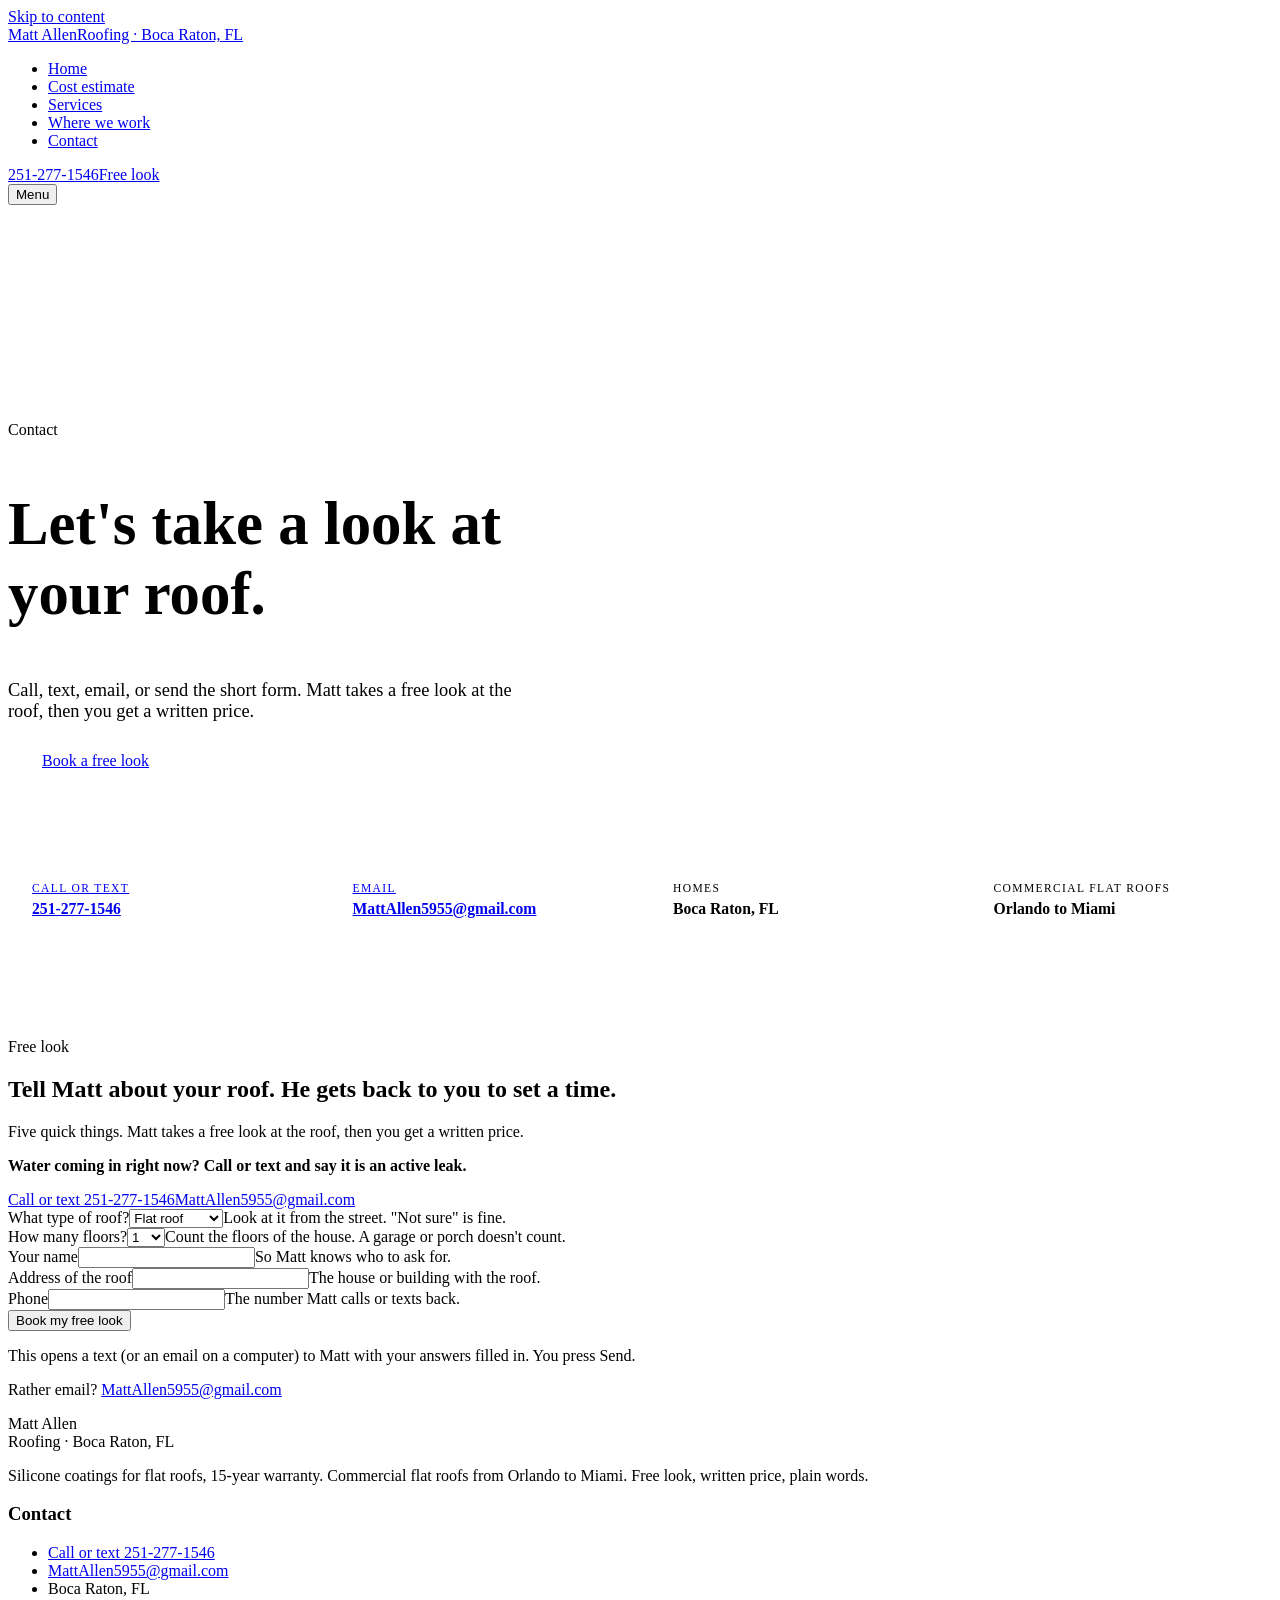
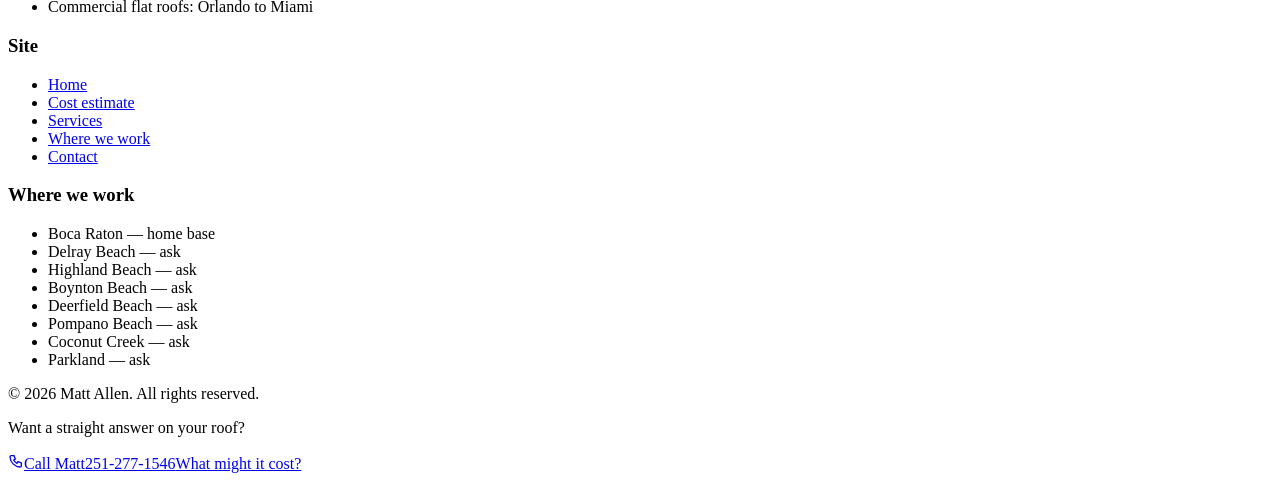
==== commit f09ef70d: "Preview redeploy 2026-09-10T02:01:13Z" ====
--- a/contact/index.html
+++ b/contact/index.html
@@ -1,6 +1,3 @@
-<!DOCTYPE html><html lang="en"><head><meta charset="UTF-8"><meta name="viewport" content="width=device-width, initial-scale=1"><title>Contact | Matt Allen · Roofing · Boca Raton, FL</title><meta name="description" content="Call or text Matt Allen at 251-277-1546, or email MattAllen5955@gmail.com. Free look at your roof, then a written price. Boca Raton, FL."><link rel="canonical" href="https://michaelkawa.github.io/roofing-preview/contact/"><meta name="theme-color" content="#14181a"><meta property="og:type" content="website"><meta property="og:title" content="Contact | Matt Allen · Roofing · Boca Raton, FL"><meta property="og:description" content="Call or text Matt Allen at 251-277-1546, or email MattAllen5955@gmail.com. Free look at your roof, then a written price. Boca Raton, FL."><meta property="og:image" content="https://michaelkawa.github.io/roofing-preview/media/og-image.jpg"><meta name="twitter:card" content="summary_large_image"><link rel="icon" href="/roofing-preview/favicon.svg" type="image/svg+xml"><link rel="preconnect" href="https://fonts.googleapis.com"><link rel="preconnect" href="https://fonts.gstatic.com" crossorigin><link href="https://fonts.googleapis.com/css2?family=Archivo:wght@700;800;900&family=Inter:wght@400;500;600;700&display=swap" rel="stylesheet"><script type="application/ld+json">{"@context":"https://schema.org","@type":"RoofingContractor","name":"Matt Allen — Roofing","telephone":"251-277-1546","email":"MattAllen5955@gmail.com","description":"Flat-roof silicone coatings, roof repair and new roofs for homes in Boca Raton, FL. Commercial flat roofs from Orlando to Miami.","areaServed":["Boca Raton FL"],"address":{"@type":"PostalAddress","addressLocality":"Boca Raton","addressRegion":"FL"}}</script><style>.page-hero[data-c-75ysl5lo]{background:radial-gradient(ellipse at top right, #12726c38, transparent 55%), var(--ink);border-bottom:1px solid var(--line);padding:clamp(150px,20vw,200px) 0 clamp(56px,8vw,88px)}h1[data-c-75ysl5lo]{max-width:20ch;font-size:clamp(2.2rem,5.2vw,3.8rem)}.subtitle[data-c-75ysl5lo]{max-width:56ch;margin-bottom:30px;font-size:clamp(1rem,1.6vw,1.15rem)}.btn-large[data-c-75ysl5lo]{padding:18px 34px}
-</style><link rel="stylesheet" href="/roofing-preview/static/LeadForm.D_tkk82I.css"><style>.contact-info[data-c-6bfsojfh]{padding:0 0 clamp(48px,8vw,80px)}.grid[data-c-6bfsojfh]{grid-template-columns:repeat(4,1fr);gap:18px;display:grid}.info-card[data-c-6bfsojfh]{border-radius:var(--radius);border:1px solid var(--line);background:var(--ink-2);min-width:0;transition:transform .3s var(--ease), border-color .3s var(--ease);flex-direction:column;gap:6px;padding:24px;display:flex}a[data-c-6bfsojfh].info-card:hover{border-color:var(--teal-dark);transform:translateY(-4px)}.label[data-c-6bfsojfh]{text-transform:uppercase;letter-spacing:.12em;color:var(--paper-dim);font-size:.72rem}.value[data-c-6bfsojfh]{color:var(--paper);overflow-wrap:anywhere;font-size:.98rem;font-weight:700}@media (width<=820px){.grid[data-c-6bfsojfh]{grid-template-columns:repeat(2,1fr)}}@media (width<=480px){.grid[data-c-6bfsojfh]{grid-template-columns:1fr}}
-</style></head><body><a href="#main" class="visually-hidden">Skip to content</a><header class="site-header" data-c-nen7h5rs><div class="container bar" data-c-nen7h5rs><!-- TODO(Matt): company name replaces the brand line once confirmed --><a href="/roofing-preview/" class="brand" aria-label="Matt Allen · Roofing · Boca Raton, FL — home" data-c-nen7h5rs><span class="brand-mark" data-c-nen7h5rs>Matt Allen</span><span class="brand-sub" data-c-nen7h5rs>Roofing · Boca Raton, FL</span></a><nav class="primary-nav" aria-label="Primary" data-c-nen7h5rs><ul data-c-nen7h5rs><li data-c-nen7h5rs><a href="/roofing-preview/" data-c-nen7h5rs>Home</a></li><li data-c-nen7h5rs><a href="/roofing-preview/#estimate" data-c-nen7h5rs>Cost estimate</a></li><li data-c-nen7h5rs><a href="/roofing-preview/services/" data-c-nen7h5rs>Services</a></li><li data-c-nen7h5rs><a href="/roofing-preview/service-areas/" data-c-nen7h5rs>Where we work</a></li><li data-c-nen7h5rs><a href="/roofing-preview/contact/" aria-current="page" data-c-nen7h5rs>Contact</a></li></ul></nav><div class="header-cta" data-c-nen7h5rs><a href="tel:+12512771546" class="phone-link" data-c-nen7h5rs>251-277-1546</a><a href="#lead-form" class="btn btn-primary btn-small" data-c-nen7h5rs>Free look</a></div><button class="menu-toggle" aria-expanded="false" aria-controls="mobile-nav" id="menu-toggle" data-c-nen7h5rs><span data-c-nen7h5rs></span><span data-c-nen7h5rs></span><span data-c-nen7h5rs></span><span class="visually-hidden" data-c-nen7h5rs>Menu</span></button></div><div class="mobile-nav" id="mobile-nav" hidden data-c-nen7h5rs><ul data-c-nen7h5rs><li data-c-nen7h5rs><a href="/roofing-preview/" data-c-nen7h5rs>Home</a></li><li data-c-nen7h5rs><a href="/roofing-preview/#estimate" data-c-nen7h5rs>Cost estimate</a></li><li data-c-nen7h5rs><a href="/roofing-preview/services/" data-c-nen7h5rs>Services</a></li><li data-c-nen7h5rs><a href="/roofing-preview/service-areas/" data-c-nen7h5rs>Where we work</a></li><li data-c-nen7h5rs><a href="/roofing-preview/contact/" data-c-nen7h5rs>Contact</a></li></ul><a href="tel:+12512771546" class="phone-link" data-c-nen7h5rs>Call or text 251-277-1546</a><a href="#lead-form" class="btn btn-primary" data-c-nen7h5rs>Free look</a></div></header><script type="module">function e(){let e=document.getElementById(`menu-toggle`),t=document.getElementById(`mobile-nav`);e&&t&&e.addEventListener(`click`,()=>{let n=e.getAttribute(`aria-expanded`)===`true`;e.setAttribute(`aria-expanded`,String(!n)),t.hidden=n})}e();</script><main id="main"><section class="page-hero" data-c-75ysl5lo><div class="container" data-c-75ysl5lo><p class="eyebrow" data-c-75ysl5lo>Contact</p><h1 data-c-75ysl5lo>Let&#39;s take a look at your roof.</h1><p class="subtitle" data-c-75ysl5lo>Call, text, email, or send the short form. Matt comes out, looks at the roof, and you get a written price. No cost for the look.</p><a href="#lead-form" class="btn btn-primary btn-large" data-c-75ysl5lo>Book a free look</a></div></section><section class="contact-info" data-c-6bfsojfh><div class="container grid" data-c-6bfsojfh><a href="tel:+12512771546" class="info-card reveal" data-c-6bfsojfh><span class="label" data-c-6bfsojfh>Call or text</span><span class="value" data-c-6bfsojfh>251-277-1546</span></a><a href="mailto:MattAllen5955@gmail.com" class="info-card reveal" data-c-6bfsojfh><span class="label" data-c-6bfsojfh>Email</span><span class="value" data-c-6bfsojfh>MattAllen5955@gmail.com</span></a><div class="info-card reveal" data-c-6bfsojfh><span class="label" data-c-6bfsojfh>Homes</span><span class="value" data-c-6bfsojfh>Boca Raton, FL</span></div><div class="info-card reveal" data-c-6bfsojfh><span class="label" data-c-6bfsojfh>Commercial flat roofs</span><span class="value" data-c-6bfsojfh>Orlando to Miami</span></div></div></section><section class="lead" id="lead-form" data-c-sevzbneq><div class="container layout" data-c-sevzbneq><div class="copy reveal" data-c-sevzbneq><p class="eyebrow" data-c-sevzbneq>Free look</p><h2 data-c-sevzbneq>Tell Matt about your roof. He'll call you back to set a time.</h2><p class="sub" data-c-sevzbneq>Five quick things. Matt comes out, gets on the roof, and you get a written price. No cost, no pressure.</p><p class="sub leak" data-c-sevzbneq><strong data-c-sevzbneq>Water coming in right now? Call or text first and say it&#39;s an active leak — that&#39;s faster than the form.</strong></p><div class="alt-contact" data-c-sevzbneq><a href="tel:+12512771546" class="btn btn-outline" data-c-sevzbneq>Call or text 251-277-1546</a><a href="mailto:MattAllen5955@gmail.com" class="btn btn-outline" data-c-sevzbneq>MattAllen5955@gmail.com</a></div></div><form class="form reveal" id="lead-inspection-form" novalidate data-c-sevzbneq><!--
-        TODO before go-live: wire this form to a real handler (form service or CRM webhook).
-        Currently posts nowhere — the script below validates and shows a success state only.
-      --><div class="row" data-c-sevzbneq><div class="field" data-c-sevzbneq><label for="lead-type" data-c-sevzbneq>What type of roof?</label><select id="lead-type" name="roofType" required data-c-sevzbneq><option value="flat" data-c-sevzbneq>Flat roof</option><option value="shingle" data-c-sevzbneq>Shingle roof</option><option value="tile" data-c-sevzbneq>Tile roof</option><option value="metal" data-c-sevzbneq>Metal roof</option><option value="unsure" data-c-sevzbneq>Not sure</option></select><span class="help" data-c-sevzbneq>Look at it from the street. "Not sure" is fine.</span></div><div class="field" data-c-sevzbneq><label for="lead-stories" data-c-sevzbneq>How many floors?</label><select id="lead-stories" name="stories" required data-c-sevzbneq><option value="1" data-c-sevzbneq>1</option><option value="2" data-c-sevzbneq>2</option><option value="3" data-c-sevzbneq>3+</option></select><span class="help" data-c-sevzbneq>Count the floors of the house.</span></div></div><div class="field" data-c-sevzbneq><label for="lead-name" data-c-sevzbneq>Your name</label><input type="text" id="lead-name" name="name" autocomplete="name" required data-c-sevzbneq><span class="error" id="err-name" role="alert" data-c-sevzbneq></span></div><div class="field" data-c-sevzbneq><label for="lead-address" data-c-sevzbneq>Address of the roof</label><input type="text" id="lead-address" name="address" autocomplete="street-address" required data-c-sevzbneq><span class="error" id="err-address" role="alert" data-c-sevzbneq></span></div><div class="field" data-c-sevzbneq><label for="lead-phone" data-c-sevzbneq>Phone</label><input type="tel" id="lead-phone" name="phone" autocomplete="tel" required data-c-sevzbneq><span class="error" id="err-phone" role="alert" data-c-sevzbneq></span></div><button type="submit" class="btn btn-primary submit-btn" data-c-sevzbneq>Book my free look</button><p class="fallback" data-c-sevzbneq>Rather email? <a href="mailto:MattAllen5955@gmail.com?subject=Free roof look" data-c-sevzbneq>MattAllen5955@gmail.com</a></p><p class="status" id="form-status" role="status" aria-live="polite" hidden data-c-sevzbneq></p></form></div></section><script type="module">function e(){let e=document.getElementById(`lead-inspection-form`);if(!e||e.__init)return;e.__init=!0;let t=document.getElementById(`form-status`),n={name:e=>e.trim().length<2?`Please enter your name.`:``,address:e=>e.trim().length<5?`Please enter the address of the roof.`:``,phone:e=>/^[\d\s()+.-]{7,}$/.test(e.trim())?``:`Please enter a phone number.`};function r(t){let r=e.querySelector(`[name="${t}"]`),i=document.getElementById(`err-${t}`);if(!r||!i)return!0;let a=n[t](r.value);return i.textContent=a,r.setAttribute(`aria-invalid`,a?`true`:`false`),!a}Object.keys(n).forEach(t=>{let n=e.querySelector(`[name="${t}"]`);n?.addEventListener(`blur`,()=>r(t)),n?.addEventListener(`input`,()=>{n.getAttribute(`aria-invalid`)===`true`&&r(t)})}),e.addEventListener(`submit`,async i=>{if(i.preventDefault(),Object.keys(n).map(r).includes(!1)){t.hidden=!0;return}t.textContent=`Got it — Matt will call you to set a time for the free look.`,t.hidden=!1,e.reset()})}e();</script></main><footer class="site-footer" data-c-jo6i4kqk><div class="container grid" data-c-jo6i4kqk><div class="col brand-col" data-c-jo6i4kqk><!-- TODO(Matt): company name, license number, street address, Facebook + Google Business Profile links --><div class="brand-mark" data-c-jo6i4kqk>Matt Allen<br data-c-jo6i4kqk><span class="sub" data-c-jo6i4kqk>Roofing · Boca Raton, FL</span></div><p class="tag" data-c-jo6i4kqk>Flat-roof coatings (a waterproof seal over the old roof), repairs and new roofs. Free look, written price, plain words.</p></div><div class="col" data-c-jo6i4kqk><h3 data-c-jo6i4kqk>Contact</h3><ul class="plain" data-c-jo6i4kqk><li data-c-jo6i4kqk><a href="tel:+12512771546" data-c-jo6i4kqk>Call or text 251-277-1546</a></li><li data-c-jo6i4kqk><a href="mailto:MattAllen5955@gmail.com" data-c-jo6i4kqk>MattAllen5955@gmail.com</a></li><li data-c-jo6i4kqk>Boca Raton, FL</li><li data-c-jo6i4kqk>Commercial flat roofs: Orlando to Miami</li></ul></div><div class="col" data-c-jo6i4kqk><h3 data-c-jo6i4kqk>Site</h3><ul class="plain" data-c-jo6i4kqk><li data-c-jo6i4kqk><a href="/roofing-preview/" data-c-jo6i4kqk>Home</a></li><li data-c-jo6i4kqk><a href="/roofing-preview/#estimate" data-c-jo6i4kqk>Cost estimate</a></li><li data-c-jo6i4kqk><a href="/roofing-preview/services/" data-c-jo6i4kqk>Services</a></li><li data-c-jo6i4kqk><a href="/roofing-preview/service-areas/" data-c-jo6i4kqk>Where we work</a></li><li data-c-jo6i4kqk><a href="/roofing-preview/contact/" data-c-jo6i4kqk>Contact</a></li></ul></div><div class="col" data-c-jo6i4kqk><h3 data-c-jo6i4kqk>Where we work</h3><ul class="plain two" data-c-jo6i4kqk><li data-c-jo6i4kqk>Boca Raton</li><li data-c-jo6i4kqk>Delray Beach</li><li data-c-jo6i4kqk>Highland Beach</li><li data-c-jo6i4kqk>Boynton Beach</li></ul></div></div><div class="container bottom" data-c-jo6i4kqk><p data-c-jo6i4kqk>&copy; 2026 Matt Allen. All rights reserved.</p></div></footer><div class="sticky-cta" id="sticky-cta" data-c-b52ezz7b><div class="container bar" data-c-b52ezz7b><p class="msg" data-c-b52ezz7b>Want a straight answer on your roof?</p><div class="actions" data-c-b52ezz7b><a href="tel:+12512771546" class="btn btn-primary btn-small call" data-c-b52ezz7b><svg viewBox="0 0 24 24" width="16" height="16" fill="none" stroke="currentColor" stroke-width="2" aria-hidden="true" data-c-b52ezz7b><path d="M5 4h4l2 5-2.5 1.5a11 11 0 005 5L15 13l5 2v4a2 2 0 01-2 2A16 16 0 013 6a2 2 0 012-2z" data-c-b52ezz7b></path></svg><span class="call-label" data-c-b52ezz7b>Call Matt</span><span class="call-num" data-c-b52ezz7b>251-277-1546</span></a><a href="/roofing-preview/#estimate" class="btn btn-outline btn-small" data-c-b52ezz7b>What might it cost?</a></div></div></div><script type="module" src="/roofing-preview/static/Motion.C1CBn31f.js"></script></body></html>+<!DOCTYPE html><html lang="en"><head><meta charset="UTF-8"><meta name="viewport" content="width=device-width, initial-scale=1"><title>Contact | Matt Allen · Roofing · Boca Raton, FL</title><meta name="description" content="Call or text Matt Allen at 251-277-1546, or email MattAllen5955@gmail.com. Free look at your roof, then a written price. Boca Raton, FL."><link rel="canonical" href="https://michaelkawa.github.io/roofing-preview/contact/"><meta name="theme-color" content="#14181a"><meta property="og:type" content="website"><meta property="og:title" content="Contact | Matt Allen · Roofing · Boca Raton, FL"><meta property="og:description" content="Call or text Matt Allen at 251-277-1546, or email MattAllen5955@gmail.com. Free look at your roof, then a written price. Boca Raton, FL."><meta property="og:image" content="https://michaelkawa.github.io/roofing-preview/media/og-image.jpg"><meta name="twitter:card" content="summary_large_image"><link rel="icon" href="/roofing-preview/favicon.svg" type="image/svg+xml"><link rel="preconnect" href="https://fonts.googleapis.com"><link rel="preconnect" href="https://fonts.gstatic.com" crossorigin><link href="https://fonts.googleapis.com/css2?family=Archivo:wght@700;800;900&family=Inter:wght@400;500;600;700&display=swap" rel="stylesheet"><script type="application/ld+json">{"@context":"https://schema.org","@type":"RoofingContractor","name":"Matt Allen — Roofing","telephone":"251-277-1546","email":"MattAllen5955@gmail.com","description":"Silicone roof coatings for flat roofs in Boca Raton, FL, with a 15-year warranty. Commercial flat roofs from Orlando to Miami. Free look, written price.","areaServed":["Boca Raton FL"],"address":{"@type":"PostalAddress","addressLocality":"Boca Raton","addressRegion":"FL"}}</script><style>.page-hero[data-c-75ysl5lo]{background:radial-gradient(ellipse at top right, #12726c38, transparent 55%), var(--ink);border-bottom:1px solid var(--line);padding:clamp(150px,20vw,200px) 0 clamp(56px,8vw,88px)}h1[data-c-75ysl5lo]{max-width:20ch;font-size:clamp(2.2rem,5.2vw,3.8rem)}.subtitle[data-c-75ysl5lo]{max-width:56ch;margin-bottom:30px;font-size:clamp(1rem,1.6vw,1.15rem)}.btn-large[data-c-75ysl5lo]{padding:18px 34px}
+</style><link rel="stylesheet" href="/roofing-preview/static/LeadForm.DQ6BbJYz.css"><style>.contact-info[data-c-6bfsojfh]{padding:0 0 clamp(48px,8vw,80px)}.grid[data-c-6bfsojfh]{grid-template-columns:repeat(4,1fr);gap:18px;display:grid}.info-card[data-c-6bfsojfh]{border-radius:var(--radius);border:1px solid var(--line);background:var(--ink-2);min-width:0;transition:transform .3s var(--ease), border-color .3s var(--ease);flex-direction:column;gap:6px;padding:24px;display:flex}a[data-c-6bfsojfh].info-card:hover{border-color:var(--teal-dark);transform:translateY(-4px)}.label[data-c-6bfsojfh]{text-transform:uppercase;letter-spacing:.12em;color:var(--paper-dim);font-size:.72rem}.value[data-c-6bfsojfh]{color:var(--paper);overflow-wrap:anywhere;font-size:.98rem;font-weight:700}@media (width<=820px){.grid[data-c-6bfsojfh]{grid-template-columns:repeat(2,1fr)}}@media (width<=480px){.grid[data-c-6bfsojfh]{grid-template-columns:1fr}}
+</style></head><body><a href="#main" class="visually-hidden">Skip to content</a><header class="site-header" data-c-nen7h5rs><div class="container bar" data-c-nen7h5rs><a href="/roofing-preview/" class="brand" aria-label="Matt Allen · Roofing · Boca Raton, FL — home" data-c-nen7h5rs><span class="brand-mark" data-c-nen7h5rs>Matt Allen</span><span class="brand-sub" data-c-nen7h5rs>Roofing · Boca Raton, FL</span></a><nav class="primary-nav" aria-label="Primary" data-c-nen7h5rs><ul data-c-nen7h5rs><li data-c-nen7h5rs><a href="/roofing-preview/" data-c-nen7h5rs>Home</a></li><li data-c-nen7h5rs><a href="/roofing-preview/#estimate" data-c-nen7h5rs>Cost estimate</a></li><li data-c-nen7h5rs><a href="/roofing-preview/services/" data-c-nen7h5rs>Services</a></li><li data-c-nen7h5rs><a href="/roofing-preview/service-areas/" data-c-nen7h5rs>Where we work</a></li><li data-c-nen7h5rs><a href="/roofing-preview/contact/" aria-current="page" data-c-nen7h5rs>Contact</a></li></ul></nav><div class="header-cta" data-c-nen7h5rs><a href="tel:+12512771546" class="phone-link" data-c-nen7h5rs>251-277-1546</a><a href="#lead-form" class="btn btn-primary btn-small" data-c-nen7h5rs>Free look</a></div><button class="menu-toggle" aria-expanded="false" aria-controls="mobile-nav" id="menu-toggle" data-c-nen7h5rs><span data-c-nen7h5rs></span><span data-c-nen7h5rs></span><span data-c-nen7h5rs></span><span class="visually-hidden" data-c-nen7h5rs>Menu</span></button></div><div class="mobile-nav" id="mobile-nav" hidden data-c-nen7h5rs><ul data-c-nen7h5rs><li data-c-nen7h5rs><a href="/roofing-preview/" data-c-nen7h5rs>Home</a></li><li data-c-nen7h5rs><a href="/roofing-preview/#estimate" data-c-nen7h5rs>Cost estimate</a></li><li data-c-nen7h5rs><a href="/roofing-preview/services/" data-c-nen7h5rs>Services</a></li><li data-c-nen7h5rs><a href="/roofing-preview/service-areas/" data-c-nen7h5rs>Where we work</a></li><li data-c-nen7h5rs><a href="/roofing-preview/contact/" data-c-nen7h5rs>Contact</a></li></ul><a href="tel:+12512771546" class="phone-link" data-c-nen7h5rs>Call or text 251-277-1546</a><a href="#lead-form" class="btn btn-primary" data-c-nen7h5rs>Free look</a></div></header><script type="module">function e(){let e=document.getElementById(`menu-toggle`),t=document.getElementById(`mobile-nav`);e&&t&&e.addEventListener(`click`,()=>{let n=e.getAttribute(`aria-expanded`)===`true`;e.setAttribute(`aria-expanded`,String(!n)),t.hidden=n})}e();</script><main id="main"><section class="page-hero" data-c-75ysl5lo><div class="container" data-c-75ysl5lo><p class="eyebrow" data-c-75ysl5lo>Contact</p><h1 data-c-75ysl5lo>Let&#39;s take a look at your roof.</h1><p class="subtitle" data-c-75ysl5lo>Call, text, email, or send the short form. Matt takes a free look at the roof, then you get a written price.</p><a href="#lead-form" class="btn btn-primary btn-large" data-c-75ysl5lo>Book a free look</a></div></section><section class="contact-info" data-c-6bfsojfh><div class="container grid" data-c-6bfsojfh><a href="tel:+12512771546" class="info-card" data-c-6bfsojfh><span class="label" data-c-6bfsojfh>Call or text</span><span class="value" data-c-6bfsojfh>251-277-1546</span></a><a href="mailto:MattAllen5955@gmail.com" class="info-card" data-c-6bfsojfh><span class="label" data-c-6bfsojfh>Email</span><span class="value" data-c-6bfsojfh>MattAllen5955@gmail.com</span></a><div class="info-card" data-c-6bfsojfh><span class="label" data-c-6bfsojfh>Homes</span><span class="value" data-c-6bfsojfh>Boca Raton, FL</span></div><div class="info-card" data-c-6bfsojfh><span class="label" data-c-6bfsojfh>Commercial flat roofs</span><span class="value" data-c-6bfsojfh>Orlando to Miami</span></div></div></section><section class="lead" id="lead-form" data-c-sevzbneq><div class="container layout" data-c-sevzbneq><div class="copy reveal" data-c-sevzbneq><p class="eyebrow" data-c-sevzbneq>Free look</p><h2 data-c-sevzbneq>Tell Matt about your roof. He gets back to you to set a time.</h2><p class="sub" data-c-sevzbneq>Five quick things. Matt takes a free look at the roof, then you get a written price.</p><p class="sub leak" data-c-sevzbneq><strong data-c-sevzbneq>Water coming in right now? Call or text and say it is an active leak.</strong></p><div class="alt-contact" data-c-sevzbneq><a href="tel:+12512771546" class="btn btn-outline" data-c-sevzbneq>Call or text 251-277-1546</a><a href="mailto:MattAllen5955@gmail.com" class="btn btn-outline" data-c-sevzbneq>MattAllen5955@gmail.com</a></div></div><form class="form reveal" id="lead-inspection-form" novalidate data-c-sevzbneq><div class="row" data-c-sevzbneq><div class="field" data-c-sevzbneq><label for="lead-type" data-c-sevzbneq>What type of roof?</label><select id="lead-type" name="roofType" required data-c-sevzbneq><option value="flat" data-c-sevzbneq>Flat roof</option><option value="shingle" data-c-sevzbneq>Shingle roof</option><option value="tile" data-c-sevzbneq>Tile roof</option><option value="metal" data-c-sevzbneq>Metal roof</option><option value="unsure" data-c-sevzbneq>Not sure</option></select><span class="help" data-c-sevzbneq>Look at it from the street. "Not sure" is fine.</span></div><div class="field" data-c-sevzbneq><label for="lead-stories" data-c-sevzbneq>How many floors?</label><select id="lead-stories" name="stories" required data-c-sevzbneq><option value="1" data-c-sevzbneq>1</option><option value="2" data-c-sevzbneq>2</option><option value="3" data-c-sevzbneq>3+</option></select><span class="help" data-c-sevzbneq>Count the floors of the house. A garage or porch doesn't count.</span></div></div><div class="field" data-c-sevzbneq><label for="lead-name" data-c-sevzbneq>Your name</label><input type="text" id="lead-name" name="name" autocomplete="name" required data-c-sevzbneq><span class="help" data-c-sevzbneq>So Matt knows who to ask for.</span><span class="error" id="err-name" role="alert" data-c-sevzbneq></span></div><div class="field" data-c-sevzbneq><label for="lead-address" data-c-sevzbneq>Address of the roof</label><input type="text" id="lead-address" name="address" autocomplete="street-address" required data-c-sevzbneq><span class="help" data-c-sevzbneq>The house or building with the roof.</span><span class="error" id="err-address" role="alert" data-c-sevzbneq></span></div><div class="field" data-c-sevzbneq><label for="lead-phone" data-c-sevzbneq>Phone</label><input type="tel" id="lead-phone" name="phone" autocomplete="tel" required data-c-sevzbneq><span class="help" data-c-sevzbneq>The number Matt calls or texts back.</span><span class="error" id="err-phone" role="alert" data-c-sevzbneq></span></div><button type="submit" class="btn btn-primary submit-btn" data-c-sevzbneq>Book my free look</button><p class="pretap" data-c-sevzbneq>This opens a text (or an email on a computer) to Matt with your answers filled in. You press Send.</p><p class="fallback" data-c-sevzbneq>Rather email? <a href="mailto:MattAllen5955@gmail.com?subject=Free roof look" data-c-sevzbneq>MattAllen5955@gmail.com</a></p><p class="status" id="form-status" role="status" aria-live="polite" hidden data-c-sevzbneq></p><div class="sent" id="form-sent" role="status" aria-live="polite" hidden data-c-sevzbneq></div></form></div></section><script type="module" src="/roofing-preview/static/LeadForm.ChKn0c_f.js"></script></main><footer class="site-footer" data-c-jo6i4kqk><div class="container grid" data-c-jo6i4kqk><div class="col brand-col" data-c-jo6i4kqk><div class="brand-mark" data-c-jo6i4kqk>Matt Allen<br data-c-jo6i4kqk><span class="sub" data-c-jo6i4kqk>Roofing · Boca Raton, FL</span></div><p class="tag" data-c-jo6i4kqk>Silicone coatings for flat roofs, 15-year warranty. Commercial flat roofs from Orlando to Miami. Free look, written price, plain words.</p></div><div class="col" data-c-jo6i4kqk><h3 data-c-jo6i4kqk>Contact</h3><ul class="plain" data-c-jo6i4kqk><li data-c-jo6i4kqk><a href="tel:+12512771546" data-c-jo6i4kqk>Call or text 251-277-1546</a></li><li data-c-jo6i4kqk><a href="mailto:MattAllen5955@gmail.com" data-c-jo6i4kqk>MattAllen5955@gmail.com</a></li><li data-c-jo6i4kqk>Boca Raton, FL</li><li data-c-jo6i4kqk>Commercial flat roofs: Orlando to Miami</li></ul></div><div class="col" data-c-jo6i4kqk><h3 data-c-jo6i4kqk>Site</h3><ul class="plain" data-c-jo6i4kqk><li data-c-jo6i4kqk><a href="/roofing-preview/" data-c-jo6i4kqk>Home</a></li><li data-c-jo6i4kqk><a href="/roofing-preview/#estimate" data-c-jo6i4kqk>Cost estimate</a></li><li data-c-jo6i4kqk><a href="/roofing-preview/services/" data-c-jo6i4kqk>Services</a></li><li data-c-jo6i4kqk><a href="/roofing-preview/service-areas/" data-c-jo6i4kqk>Where we work</a></li><li data-c-jo6i4kqk><a href="/roofing-preview/contact/" data-c-jo6i4kqk>Contact</a></li></ul></div><div class="col" data-c-jo6i4kqk><h3 data-c-jo6i4kqk>Where we work</h3><ul class="plain two" data-c-jo6i4kqk><li data-c-jo6i4kqk>Boca Raton — home base</li><li data-c-jo6i4kqk>Delray Beach — ask</li><li data-c-jo6i4kqk>Highland Beach — ask</li><li data-c-jo6i4kqk>Boynton Beach — ask</li><li data-c-jo6i4kqk>Deerfield Beach — ask</li><li data-c-jo6i4kqk>Pompano Beach — ask</li><li data-c-jo6i4kqk>Coconut Creek — ask</li><li data-c-jo6i4kqk>Parkland — ask</li></ul></div></div><div class="container bottom" data-c-jo6i4kqk><p data-c-jo6i4kqk>&copy; 2026 Matt Allen. All rights reserved.</p></div></footer><div class="sticky-cta" id="sticky-cta" data-c-b52ezz7b><div class="container bar" data-c-b52ezz7b><p class="msg" data-c-b52ezz7b>Want a straight answer on your roof?</p><div class="actions" data-c-b52ezz7b><a href="tel:+12512771546" class="btn btn-primary btn-small call" data-c-b52ezz7b><svg viewBox="0 0 24 24" width="16" height="16" fill="none" stroke="currentColor" stroke-width="2" aria-hidden="true" data-c-b52ezz7b><path d="M5 4h4l2 5-2.5 1.5a11 11 0 005 5L15 13l5 2v4a2 2 0 01-2 2A16 16 0 013 6a2 2 0 012-2z" data-c-b52ezz7b></path></svg><span class="call-label" data-c-b52ezz7b>Call Matt</span><span class="call-num" data-c-b52ezz7b>251-277-1546</span></a><a href="/roofing-preview/#estimate" class="btn btn-outline btn-small" data-c-b52ezz7b>What might it cost?</a></div></div></div><script type="module" src="/roofing-preview/static/Motion.DyI8BuMW.js"></script></body></html>
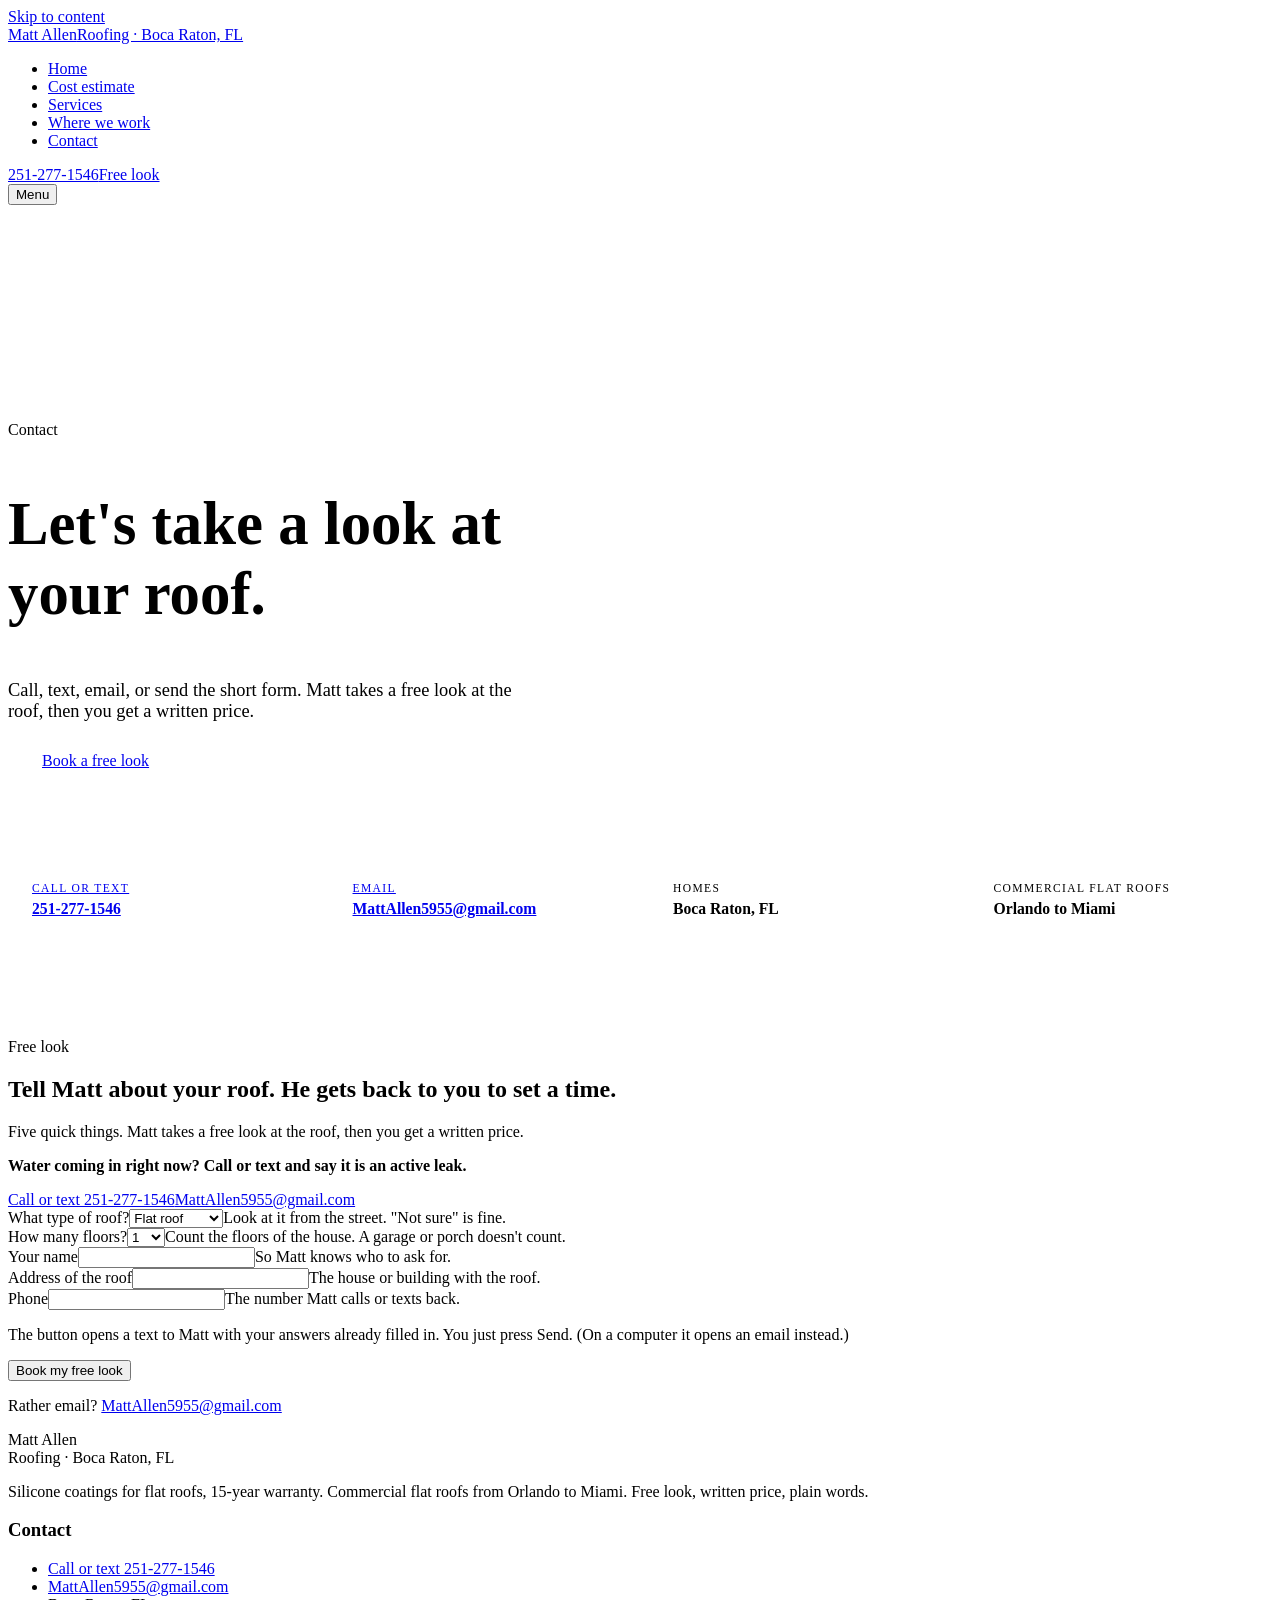
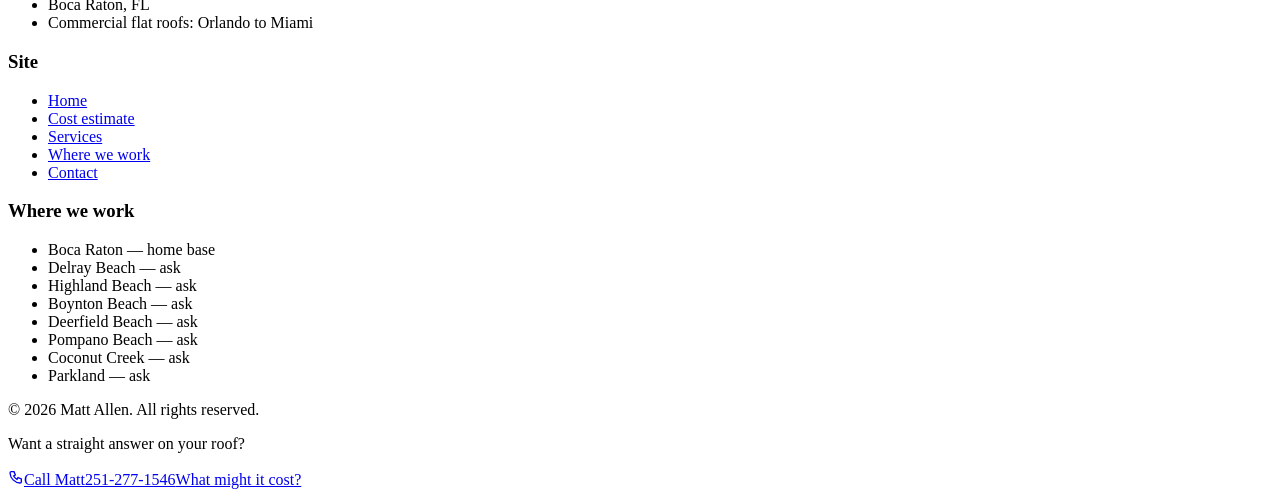
==== commit d2134411: "Preview redeploy 2026-09-10T02:03:58Z" ====
--- a/contact/index.html
+++ b/contact/index.html
@@ -1,3 +1,3 @@
 <!DOCTYPE html><html lang="en"><head><meta charset="UTF-8"><meta name="viewport" content="width=device-width, initial-scale=1"><title>Contact | Matt Allen · Roofing · Boca Raton, FL</title><meta name="description" content="Call or text Matt Allen at 251-277-1546, or email MattAllen5955@gmail.com. Free look at your roof, then a written price. Boca Raton, FL."><link rel="canonical" href="https://michaelkawa.github.io/roofing-preview/contact/"><meta name="theme-color" content="#14181a"><meta property="og:type" content="website"><meta property="og:title" content="Contact | Matt Allen · Roofing · Boca Raton, FL"><meta property="og:description" content="Call or text Matt Allen at 251-277-1546, or email MattAllen5955@gmail.com. Free look at your roof, then a written price. Boca Raton, FL."><meta property="og:image" content="https://michaelkawa.github.io/roofing-preview/media/og-image.jpg"><meta name="twitter:card" content="summary_large_image"><link rel="icon" href="/roofing-preview/favicon.svg" type="image/svg+xml"><link rel="preconnect" href="https://fonts.googleapis.com"><link rel="preconnect" href="https://fonts.gstatic.com" crossorigin><link href="https://fonts.googleapis.com/css2?family=Archivo:wght@700;800;900&family=Inter:wght@400;500;600;700&display=swap" rel="stylesheet"><script type="application/ld+json">{"@context":"https://schema.org","@type":"RoofingContractor","name":"Matt Allen — Roofing","telephone":"251-277-1546","email":"MattAllen5955@gmail.com","description":"Silicone roof coatings for flat roofs in Boca Raton, FL, with a 15-year warranty. Commercial flat roofs from Orlando to Miami. Free look, written price.","areaServed":["Boca Raton FL"],"address":{"@type":"PostalAddress","addressLocality":"Boca Raton","addressRegion":"FL"}}</script><style>.page-hero[data-c-75ysl5lo]{background:radial-gradient(ellipse at top right, #12726c38, transparent 55%), var(--ink);border-bottom:1px solid var(--line);padding:clamp(150px,20vw,200px) 0 clamp(56px,8vw,88px)}h1[data-c-75ysl5lo]{max-width:20ch;font-size:clamp(2.2rem,5.2vw,3.8rem)}.subtitle[data-c-75ysl5lo]{max-width:56ch;margin-bottom:30px;font-size:clamp(1rem,1.6vw,1.15rem)}.btn-large[data-c-75ysl5lo]{padding:18px 34px}
-</style><link rel="stylesheet" href="/roofing-preview/static/LeadForm.DQ6BbJYz.css"><style>.contact-info[data-c-6bfsojfh]{padding:0 0 clamp(48px,8vw,80px)}.grid[data-c-6bfsojfh]{grid-template-columns:repeat(4,1fr);gap:18px;display:grid}.info-card[data-c-6bfsojfh]{border-radius:var(--radius);border:1px solid var(--line);background:var(--ink-2);min-width:0;transition:transform .3s var(--ease), border-color .3s var(--ease);flex-direction:column;gap:6px;padding:24px;display:flex}a[data-c-6bfsojfh].info-card:hover{border-color:var(--teal-dark);transform:translateY(-4px)}.label[data-c-6bfsojfh]{text-transform:uppercase;letter-spacing:.12em;color:var(--paper-dim);font-size:.72rem}.value[data-c-6bfsojfh]{color:var(--paper);overflow-wrap:anywhere;font-size:.98rem;font-weight:700}@media (width<=820px){.grid[data-c-6bfsojfh]{grid-template-columns:repeat(2,1fr)}}@media (width<=480px){.grid[data-c-6bfsojfh]{grid-template-columns:1fr}}
-</style></head><body><a href="#main" class="visually-hidden">Skip to content</a><header class="site-header" data-c-nen7h5rs><div class="container bar" data-c-nen7h5rs><a href="/roofing-preview/" class="brand" aria-label="Matt Allen · Roofing · Boca Raton, FL — home" data-c-nen7h5rs><span class="brand-mark" data-c-nen7h5rs>Matt Allen</span><span class="brand-sub" data-c-nen7h5rs>Roofing · Boca Raton, FL</span></a><nav class="primary-nav" aria-label="Primary" data-c-nen7h5rs><ul data-c-nen7h5rs><li data-c-nen7h5rs><a href="/roofing-preview/" data-c-nen7h5rs>Home</a></li><li data-c-nen7h5rs><a href="/roofing-preview/#estimate" data-c-nen7h5rs>Cost estimate</a></li><li data-c-nen7h5rs><a href="/roofing-preview/services/" data-c-nen7h5rs>Services</a></li><li data-c-nen7h5rs><a href="/roofing-preview/service-areas/" data-c-nen7h5rs>Where we work</a></li><li data-c-nen7h5rs><a href="/roofing-preview/contact/" aria-current="page" data-c-nen7h5rs>Contact</a></li></ul></nav><div class="header-cta" data-c-nen7h5rs><a href="tel:+12512771546" class="phone-link" data-c-nen7h5rs>251-277-1546</a><a href="#lead-form" class="btn btn-primary btn-small" data-c-nen7h5rs>Free look</a></div><button class="menu-toggle" aria-expanded="false" aria-controls="mobile-nav" id="menu-toggle" data-c-nen7h5rs><span data-c-nen7h5rs></span><span data-c-nen7h5rs></span><span data-c-nen7h5rs></span><span class="visually-hidden" data-c-nen7h5rs>Menu</span></button></div><div class="mobile-nav" id="mobile-nav" hidden data-c-nen7h5rs><ul data-c-nen7h5rs><li data-c-nen7h5rs><a href="/roofing-preview/" data-c-nen7h5rs>Home</a></li><li data-c-nen7h5rs><a href="/roofing-preview/#estimate" data-c-nen7h5rs>Cost estimate</a></li><li data-c-nen7h5rs><a href="/roofing-preview/services/" data-c-nen7h5rs>Services</a></li><li data-c-nen7h5rs><a href="/roofing-preview/service-areas/" data-c-nen7h5rs>Where we work</a></li><li data-c-nen7h5rs><a href="/roofing-preview/contact/" data-c-nen7h5rs>Contact</a></li></ul><a href="tel:+12512771546" class="phone-link" data-c-nen7h5rs>Call or text 251-277-1546</a><a href="#lead-form" class="btn btn-primary" data-c-nen7h5rs>Free look</a></div></header><script type="module">function e(){let e=document.getElementById(`menu-toggle`),t=document.getElementById(`mobile-nav`);e&&t&&e.addEventListener(`click`,()=>{let n=e.getAttribute(`aria-expanded`)===`true`;e.setAttribute(`aria-expanded`,String(!n)),t.hidden=n})}e();</script><main id="main"><section class="page-hero" data-c-75ysl5lo><div class="container" data-c-75ysl5lo><p class="eyebrow" data-c-75ysl5lo>Contact</p><h1 data-c-75ysl5lo>Let&#39;s take a look at your roof.</h1><p class="subtitle" data-c-75ysl5lo>Call, text, email, or send the short form. Matt takes a free look at the roof, then you get a written price.</p><a href="#lead-form" class="btn btn-primary btn-large" data-c-75ysl5lo>Book a free look</a></div></section><section class="contact-info" data-c-6bfsojfh><div class="container grid" data-c-6bfsojfh><a href="tel:+12512771546" class="info-card" data-c-6bfsojfh><span class="label" data-c-6bfsojfh>Call or text</span><span class="value" data-c-6bfsojfh>251-277-1546</span></a><a href="mailto:MattAllen5955@gmail.com" class="info-card" data-c-6bfsojfh><span class="label" data-c-6bfsojfh>Email</span><span class="value" data-c-6bfsojfh>MattAllen5955@gmail.com</span></a><div class="info-card" data-c-6bfsojfh><span class="label" data-c-6bfsojfh>Homes</span><span class="value" data-c-6bfsojfh>Boca Raton, FL</span></div><div class="info-card" data-c-6bfsojfh><span class="label" data-c-6bfsojfh>Commercial flat roofs</span><span class="value" data-c-6bfsojfh>Orlando to Miami</span></div></div></section><section class="lead" id="lead-form" data-c-sevzbneq><div class="container layout" data-c-sevzbneq><div class="copy reveal" data-c-sevzbneq><p class="eyebrow" data-c-sevzbneq>Free look</p><h2 data-c-sevzbneq>Tell Matt about your roof. He gets back to you to set a time.</h2><p class="sub" data-c-sevzbneq>Five quick things. Matt takes a free look at the roof, then you get a written price.</p><p class="sub leak" data-c-sevzbneq><strong data-c-sevzbneq>Water coming in right now? Call or text and say it is an active leak.</strong></p><div class="alt-contact" data-c-sevzbneq><a href="tel:+12512771546" class="btn btn-outline" data-c-sevzbneq>Call or text 251-277-1546</a><a href="mailto:MattAllen5955@gmail.com" class="btn btn-outline" data-c-sevzbneq>MattAllen5955@gmail.com</a></div></div><form class="form reveal" id="lead-inspection-form" novalidate data-c-sevzbneq><div class="row" data-c-sevzbneq><div class="field" data-c-sevzbneq><label for="lead-type" data-c-sevzbneq>What type of roof?</label><select id="lead-type" name="roofType" required data-c-sevzbneq><option value="flat" data-c-sevzbneq>Flat roof</option><option value="shingle" data-c-sevzbneq>Shingle roof</option><option value="tile" data-c-sevzbneq>Tile roof</option><option value="metal" data-c-sevzbneq>Metal roof</option><option value="unsure" data-c-sevzbneq>Not sure</option></select><span class="help" data-c-sevzbneq>Look at it from the street. "Not sure" is fine.</span></div><div class="field" data-c-sevzbneq><label for="lead-stories" data-c-sevzbneq>How many floors?</label><select id="lead-stories" name="stories" required data-c-sevzbneq><option value="1" data-c-sevzbneq>1</option><option value="2" data-c-sevzbneq>2</option><option value="3" data-c-sevzbneq>3+</option></select><span class="help" data-c-sevzbneq>Count the floors of the house. A garage or porch doesn't count.</span></div></div><div class="field" data-c-sevzbneq><label for="lead-name" data-c-sevzbneq>Your name</label><input type="text" id="lead-name" name="name" autocomplete="name" required data-c-sevzbneq><span class="help" data-c-sevzbneq>So Matt knows who to ask for.</span><span class="error" id="err-name" role="alert" data-c-sevzbneq></span></div><div class="field" data-c-sevzbneq><label for="lead-address" data-c-sevzbneq>Address of the roof</label><input type="text" id="lead-address" name="address" autocomplete="street-address" required data-c-sevzbneq><span class="help" data-c-sevzbneq>The house or building with the roof.</span><span class="error" id="err-address" role="alert" data-c-sevzbneq></span></div><div class="field" data-c-sevzbneq><label for="lead-phone" data-c-sevzbneq>Phone</label><input type="tel" id="lead-phone" name="phone" autocomplete="tel" required data-c-sevzbneq><span class="help" data-c-sevzbneq>The number Matt calls or texts back.</span><span class="error" id="err-phone" role="alert" data-c-sevzbneq></span></div><button type="submit" class="btn btn-primary submit-btn" data-c-sevzbneq>Book my free look</button><p class="pretap" data-c-sevzbneq>This opens a text (or an email on a computer) to Matt with your answers filled in. You press Send.</p><p class="fallback" data-c-sevzbneq>Rather email? <a href="mailto:MattAllen5955@gmail.com?subject=Free roof look" data-c-sevzbneq>MattAllen5955@gmail.com</a></p><p class="status" id="form-status" role="status" aria-live="polite" hidden data-c-sevzbneq></p><div class="sent" id="form-sent" role="status" aria-live="polite" hidden data-c-sevzbneq></div></form></div></section><script type="module" src="/roofing-preview/static/LeadForm.ChKn0c_f.js"></script></main><footer class="site-footer" data-c-jo6i4kqk><div class="container grid" data-c-jo6i4kqk><div class="col brand-col" data-c-jo6i4kqk><div class="brand-mark" data-c-jo6i4kqk>Matt Allen<br data-c-jo6i4kqk><span class="sub" data-c-jo6i4kqk>Roofing · Boca Raton, FL</span></div><p class="tag" data-c-jo6i4kqk>Silicone coatings for flat roofs, 15-year warranty. Commercial flat roofs from Orlando to Miami. Free look, written price, plain words.</p></div><div class="col" data-c-jo6i4kqk><h3 data-c-jo6i4kqk>Contact</h3><ul class="plain" data-c-jo6i4kqk><li data-c-jo6i4kqk><a href="tel:+12512771546" data-c-jo6i4kqk>Call or text 251-277-1546</a></li><li data-c-jo6i4kqk><a href="mailto:MattAllen5955@gmail.com" data-c-jo6i4kqk>MattAllen5955@gmail.com</a></li><li data-c-jo6i4kqk>Boca Raton, FL</li><li data-c-jo6i4kqk>Commercial flat roofs: Orlando to Miami</li></ul></div><div class="col" data-c-jo6i4kqk><h3 data-c-jo6i4kqk>Site</h3><ul class="plain" data-c-jo6i4kqk><li data-c-jo6i4kqk><a href="/roofing-preview/" data-c-jo6i4kqk>Home</a></li><li data-c-jo6i4kqk><a href="/roofing-preview/#estimate" data-c-jo6i4kqk>Cost estimate</a></li><li data-c-jo6i4kqk><a href="/roofing-preview/services/" data-c-jo6i4kqk>Services</a></li><li data-c-jo6i4kqk><a href="/roofing-preview/service-areas/" data-c-jo6i4kqk>Where we work</a></li><li data-c-jo6i4kqk><a href="/roofing-preview/contact/" data-c-jo6i4kqk>Contact</a></li></ul></div><div class="col" data-c-jo6i4kqk><h3 data-c-jo6i4kqk>Where we work</h3><ul class="plain two" data-c-jo6i4kqk><li data-c-jo6i4kqk>Boca Raton — home base</li><li data-c-jo6i4kqk>Delray Beach — ask</li><li data-c-jo6i4kqk>Highland Beach — ask</li><li data-c-jo6i4kqk>Boynton Beach — ask</li><li data-c-jo6i4kqk>Deerfield Beach — ask</li><li data-c-jo6i4kqk>Pompano Beach — ask</li><li data-c-jo6i4kqk>Coconut Creek — ask</li><li data-c-jo6i4kqk>Parkland — ask</li></ul></div></div><div class="container bottom" data-c-jo6i4kqk><p data-c-jo6i4kqk>&copy; 2026 Matt Allen. All rights reserved.</p></div></footer><div class="sticky-cta" id="sticky-cta" data-c-b52ezz7b><div class="container bar" data-c-b52ezz7b><p class="msg" data-c-b52ezz7b>Want a straight answer on your roof?</p><div class="actions" data-c-b52ezz7b><a href="tel:+12512771546" class="btn btn-primary btn-small call" data-c-b52ezz7b><svg viewBox="0 0 24 24" width="16" height="16" fill="none" stroke="currentColor" stroke-width="2" aria-hidden="true" data-c-b52ezz7b><path d="M5 4h4l2 5-2.5 1.5a11 11 0 005 5L15 13l5 2v4a2 2 0 01-2 2A16 16 0 013 6a2 2 0 012-2z" data-c-b52ezz7b></path></svg><span class="call-label" data-c-b52ezz7b>Call Matt</span><span class="call-num" data-c-b52ezz7b>251-277-1546</span></a><a href="/roofing-preview/#estimate" class="btn btn-outline btn-small" data-c-b52ezz7b>What might it cost?</a></div></div></div><script type="module" src="/roofing-preview/static/Motion.DyI8BuMW.js"></script></body></html>+</style><link rel="stylesheet" href="/roofing-preview/static/LeadForm.B526P_eY.css"><style>.contact-info[data-c-6bfsojfh]{padding:0 0 clamp(48px,8vw,80px)}.grid[data-c-6bfsojfh]{grid-template-columns:repeat(4,1fr);gap:18px;display:grid}.info-card[data-c-6bfsojfh]{border-radius:var(--radius);border:1px solid var(--line);background:var(--ink-2);min-width:0;transition:transform .3s var(--ease), border-color .3s var(--ease);flex-direction:column;gap:6px;padding:24px;display:flex}a[data-c-6bfsojfh].info-card:hover{border-color:var(--teal-dark);transform:translateY(-4px)}.label[data-c-6bfsojfh]{text-transform:uppercase;letter-spacing:.12em;color:var(--paper-dim);font-size:.72rem}.value[data-c-6bfsojfh]{color:var(--paper);overflow-wrap:anywhere;font-size:.98rem;font-weight:700}@media (width<=820px){.grid[data-c-6bfsojfh]{grid-template-columns:repeat(2,1fr)}}@media (width<=480px){.grid[data-c-6bfsojfh]{grid-template-columns:1fr}}
+</style></head><body><a href="#main" class="visually-hidden">Skip to content</a><header class="site-header" data-c-nen7h5rs><div class="container bar" data-c-nen7h5rs><a href="/roofing-preview/" class="brand" aria-label="Matt Allen · Roofing · Boca Raton, FL — home" data-c-nen7h5rs><span class="brand-mark" data-c-nen7h5rs>Matt Allen</span><span class="brand-sub" data-c-nen7h5rs>Roofing · Boca Raton, FL</span></a><nav class="primary-nav" aria-label="Primary" data-c-nen7h5rs><ul data-c-nen7h5rs><li data-c-nen7h5rs><a href="/roofing-preview/" data-c-nen7h5rs>Home</a></li><li data-c-nen7h5rs><a href="/roofing-preview/#estimate" data-c-nen7h5rs>Cost estimate</a></li><li data-c-nen7h5rs><a href="/roofing-preview/services/" data-c-nen7h5rs>Services</a></li><li data-c-nen7h5rs><a href="/roofing-preview/service-areas/" data-c-nen7h5rs>Where we work</a></li><li data-c-nen7h5rs><a href="/roofing-preview/contact/" aria-current="page" data-c-nen7h5rs>Contact</a></li></ul></nav><div class="header-cta" data-c-nen7h5rs><a href="tel:+12512771546" class="phone-link" data-c-nen7h5rs>251-277-1546</a><a href="#lead-form" class="btn btn-primary btn-small" data-c-nen7h5rs>Free look</a></div><button class="menu-toggle" aria-expanded="false" aria-controls="mobile-nav" id="menu-toggle" data-c-nen7h5rs><span data-c-nen7h5rs></span><span data-c-nen7h5rs></span><span data-c-nen7h5rs></span><span class="visually-hidden" data-c-nen7h5rs>Menu</span></button></div><div class="mobile-nav" id="mobile-nav" hidden data-c-nen7h5rs><ul data-c-nen7h5rs><li data-c-nen7h5rs><a href="/roofing-preview/" data-c-nen7h5rs>Home</a></li><li data-c-nen7h5rs><a href="/roofing-preview/#estimate" data-c-nen7h5rs>Cost estimate</a></li><li data-c-nen7h5rs><a href="/roofing-preview/services/" data-c-nen7h5rs>Services</a></li><li data-c-nen7h5rs><a href="/roofing-preview/service-areas/" data-c-nen7h5rs>Where we work</a></li><li data-c-nen7h5rs><a href="/roofing-preview/contact/" data-c-nen7h5rs>Contact</a></li></ul><a href="tel:+12512771546" class="phone-link" data-c-nen7h5rs>Call or text 251-277-1546</a><a href="#lead-form" class="btn btn-primary" data-c-nen7h5rs>Free look</a></div></header><script type="module">function e(){let e=document.getElementById(`menu-toggle`),t=document.getElementById(`mobile-nav`);e&&t&&e.addEventListener(`click`,()=>{let n=e.getAttribute(`aria-expanded`)===`true`;e.setAttribute(`aria-expanded`,String(!n)),t.hidden=n})}e();</script><main id="main"><section class="page-hero" data-c-75ysl5lo><div class="container" data-c-75ysl5lo><p class="eyebrow" data-c-75ysl5lo>Contact</p><h1 data-c-75ysl5lo>Let&#39;s take a look at your roof.</h1><p class="subtitle" data-c-75ysl5lo>Call, text, email, or send the short form. Matt takes a free look at the roof, then you get a written price.</p><a href="#lead-form" class="btn btn-primary btn-large" data-c-75ysl5lo>Book a free look</a></div></section><section class="contact-info" data-c-6bfsojfh><div class="container grid" data-c-6bfsojfh><a href="tel:+12512771546" class="info-card" data-c-6bfsojfh><span class="label" data-c-6bfsojfh>Call or text</span><span class="value" data-c-6bfsojfh>251-277-1546</span></a><a href="mailto:MattAllen5955@gmail.com" class="info-card" data-c-6bfsojfh><span class="label" data-c-6bfsojfh>Email</span><span class="value" data-c-6bfsojfh>MattAllen5955@gmail.com</span></a><div class="info-card" data-c-6bfsojfh><span class="label" data-c-6bfsojfh>Homes</span><span class="value" data-c-6bfsojfh>Boca Raton, FL</span></div><div class="info-card" data-c-6bfsojfh><span class="label" data-c-6bfsojfh>Commercial flat roofs</span><span class="value" data-c-6bfsojfh>Orlando to Miami</span></div></div></section><section class="lead" id="lead-form" data-c-sevzbneq><div class="container layout" data-c-sevzbneq><div class="copy reveal" data-c-sevzbneq><p class="eyebrow" data-c-sevzbneq>Free look</p><h2 data-c-sevzbneq>Tell Matt about your roof. He gets back to you to set a time.</h2><p class="sub" data-c-sevzbneq>Five quick things. Matt takes a free look at the roof, then you get a written price.</p><p class="sub leak" data-c-sevzbneq><strong data-c-sevzbneq>Water coming in right now? Call or text and say it is an active leak.</strong></p><div class="alt-contact" data-c-sevzbneq><a href="tel:+12512771546" class="btn btn-outline" data-c-sevzbneq>Call or text 251-277-1546</a><a href="mailto:MattAllen5955@gmail.com" class="btn btn-outline" data-c-sevzbneq>MattAllen5955@gmail.com</a></div></div><form class="form reveal" id="lead-inspection-form" novalidate data-c-sevzbneq><div class="row" data-c-sevzbneq><div class="field" data-c-sevzbneq><label for="lead-type" data-c-sevzbneq>What type of roof?</label><select id="lead-type" name="roofType" required data-c-sevzbneq><option value="flat" data-c-sevzbneq>Flat roof</option><option value="shingle" data-c-sevzbneq>Shingle roof</option><option value="tile" data-c-sevzbneq>Tile roof</option><option value="metal" data-c-sevzbneq>Metal roof</option><option value="unsure" data-c-sevzbneq>Not sure</option></select><span class="help" data-c-sevzbneq>Look at it from the street. "Not sure" is fine.</span></div><div class="field" data-c-sevzbneq><label for="lead-stories" data-c-sevzbneq>How many floors?</label><select id="lead-stories" name="stories" required data-c-sevzbneq><option value="1" data-c-sevzbneq>1</option><option value="2" data-c-sevzbneq>2</option><option value="3" data-c-sevzbneq>3+</option></select><span class="help" data-c-sevzbneq>Count the floors of the house. A garage or porch doesn't count.</span></div></div><div class="field" data-c-sevzbneq><label for="lead-name" data-c-sevzbneq>Your name</label><input type="text" id="lead-name" name="name" autocomplete="name" required data-c-sevzbneq><span class="help" data-c-sevzbneq>So Matt knows who to ask for.</span><span class="error" id="err-name" role="alert" data-c-sevzbneq></span></div><div class="field" data-c-sevzbneq><label for="lead-address" data-c-sevzbneq>Address of the roof</label><input type="text" id="lead-address" name="address" autocomplete="street-address" required data-c-sevzbneq><span class="help" data-c-sevzbneq>The house or building with the roof.</span><span class="error" id="err-address" role="alert" data-c-sevzbneq></span></div><div class="field" data-c-sevzbneq><label for="lead-phone" data-c-sevzbneq>Phone</label><input type="tel" id="lead-phone" name="phone" autocomplete="tel" required data-c-sevzbneq><span class="help" data-c-sevzbneq>The number Matt calls or texts back.</span><span class="error" id="err-phone" role="alert" data-c-sevzbneq></span></div><p class="pretap" data-c-sevzbneq>The button opens a text to Matt with your answers already filled in. You just press Send. (On a computer it opens an email instead.)</p><button type="submit" class="btn btn-primary submit-btn" data-c-sevzbneq>Book my free look</button><p class="fallback" data-c-sevzbneq>Rather email? <a href="mailto:MattAllen5955@gmail.com?subject=Free roof look" data-c-sevzbneq>MattAllen5955@gmail.com</a></p><p class="status" id="form-status" role="status" aria-live="polite" hidden data-c-sevzbneq></p><div class="sent" id="form-sent" role="status" aria-live="polite" hidden data-c-sevzbneq></div></form></div></section><script type="module" src="/roofing-preview/static/LeadForm.ChKn0c_f.js"></script></main><footer class="site-footer" data-c-jo6i4kqk><div class="container grid" data-c-jo6i4kqk><div class="col brand-col" data-c-jo6i4kqk><div class="brand-mark" data-c-jo6i4kqk>Matt Allen<br data-c-jo6i4kqk><span class="sub" data-c-jo6i4kqk>Roofing · Boca Raton, FL</span></div><p class="tag" data-c-jo6i4kqk>Silicone coatings for flat roofs, 15-year warranty. Commercial flat roofs from Orlando to Miami. Free look, written price, plain words.</p></div><div class="col" data-c-jo6i4kqk><h3 data-c-jo6i4kqk>Contact</h3><ul class="plain" data-c-jo6i4kqk><li data-c-jo6i4kqk><a href="tel:+12512771546" data-c-jo6i4kqk>Call or text 251-277-1546</a></li><li data-c-jo6i4kqk><a href="mailto:MattAllen5955@gmail.com" data-c-jo6i4kqk>MattAllen5955@gmail.com</a></li><li data-c-jo6i4kqk>Boca Raton, FL</li><li data-c-jo6i4kqk>Commercial flat roofs: Orlando to Miami</li></ul></div><div class="col" data-c-jo6i4kqk><h3 data-c-jo6i4kqk>Site</h3><ul class="plain" data-c-jo6i4kqk><li data-c-jo6i4kqk><a href="/roofing-preview/" data-c-jo6i4kqk>Home</a></li><li data-c-jo6i4kqk><a href="/roofing-preview/#estimate" data-c-jo6i4kqk>Cost estimate</a></li><li data-c-jo6i4kqk><a href="/roofing-preview/services/" data-c-jo6i4kqk>Services</a></li><li data-c-jo6i4kqk><a href="/roofing-preview/service-areas/" data-c-jo6i4kqk>Where we work</a></li><li data-c-jo6i4kqk><a href="/roofing-preview/contact/" data-c-jo6i4kqk>Contact</a></li></ul></div><div class="col" data-c-jo6i4kqk><h3 data-c-jo6i4kqk>Where we work</h3><ul class="plain two" data-c-jo6i4kqk><li data-c-jo6i4kqk>Boca Raton — home base</li><li data-c-jo6i4kqk>Delray Beach — ask</li><li data-c-jo6i4kqk>Highland Beach — ask</li><li data-c-jo6i4kqk>Boynton Beach — ask</li><li data-c-jo6i4kqk>Deerfield Beach — ask</li><li data-c-jo6i4kqk>Pompano Beach — ask</li><li data-c-jo6i4kqk>Coconut Creek — ask</li><li data-c-jo6i4kqk>Parkland — ask</li></ul></div></div><div class="container bottom" data-c-jo6i4kqk><p data-c-jo6i4kqk>&copy; 2026 Matt Allen. All rights reserved.</p></div></footer><div class="sticky-cta" id="sticky-cta" data-c-b52ezz7b><div class="container bar" data-c-b52ezz7b><p class="msg" data-c-b52ezz7b>Want a straight answer on your roof?</p><div class="actions" data-c-b52ezz7b><a href="tel:+12512771546" class="btn btn-primary btn-small call" data-c-b52ezz7b><svg viewBox="0 0 24 24" width="16" height="16" fill="none" stroke="currentColor" stroke-width="2" aria-hidden="true" data-c-b52ezz7b><path d="M5 4h4l2 5-2.5 1.5a11 11 0 005 5L15 13l5 2v4a2 2 0 01-2 2A16 16 0 013 6a2 2 0 012-2z" data-c-b52ezz7b></path></svg><span class="call-label" data-c-b52ezz7b>Call Matt</span><span class="call-num" data-c-b52ezz7b>251-277-1546</span></a><a href="/roofing-preview/#estimate" class="btn btn-outline btn-small" data-c-b52ezz7b>What might it cost?</a></div></div></div><script type="module" src="/roofing-preview/static/Motion.D7qJWvnF.js"></script></body></html>
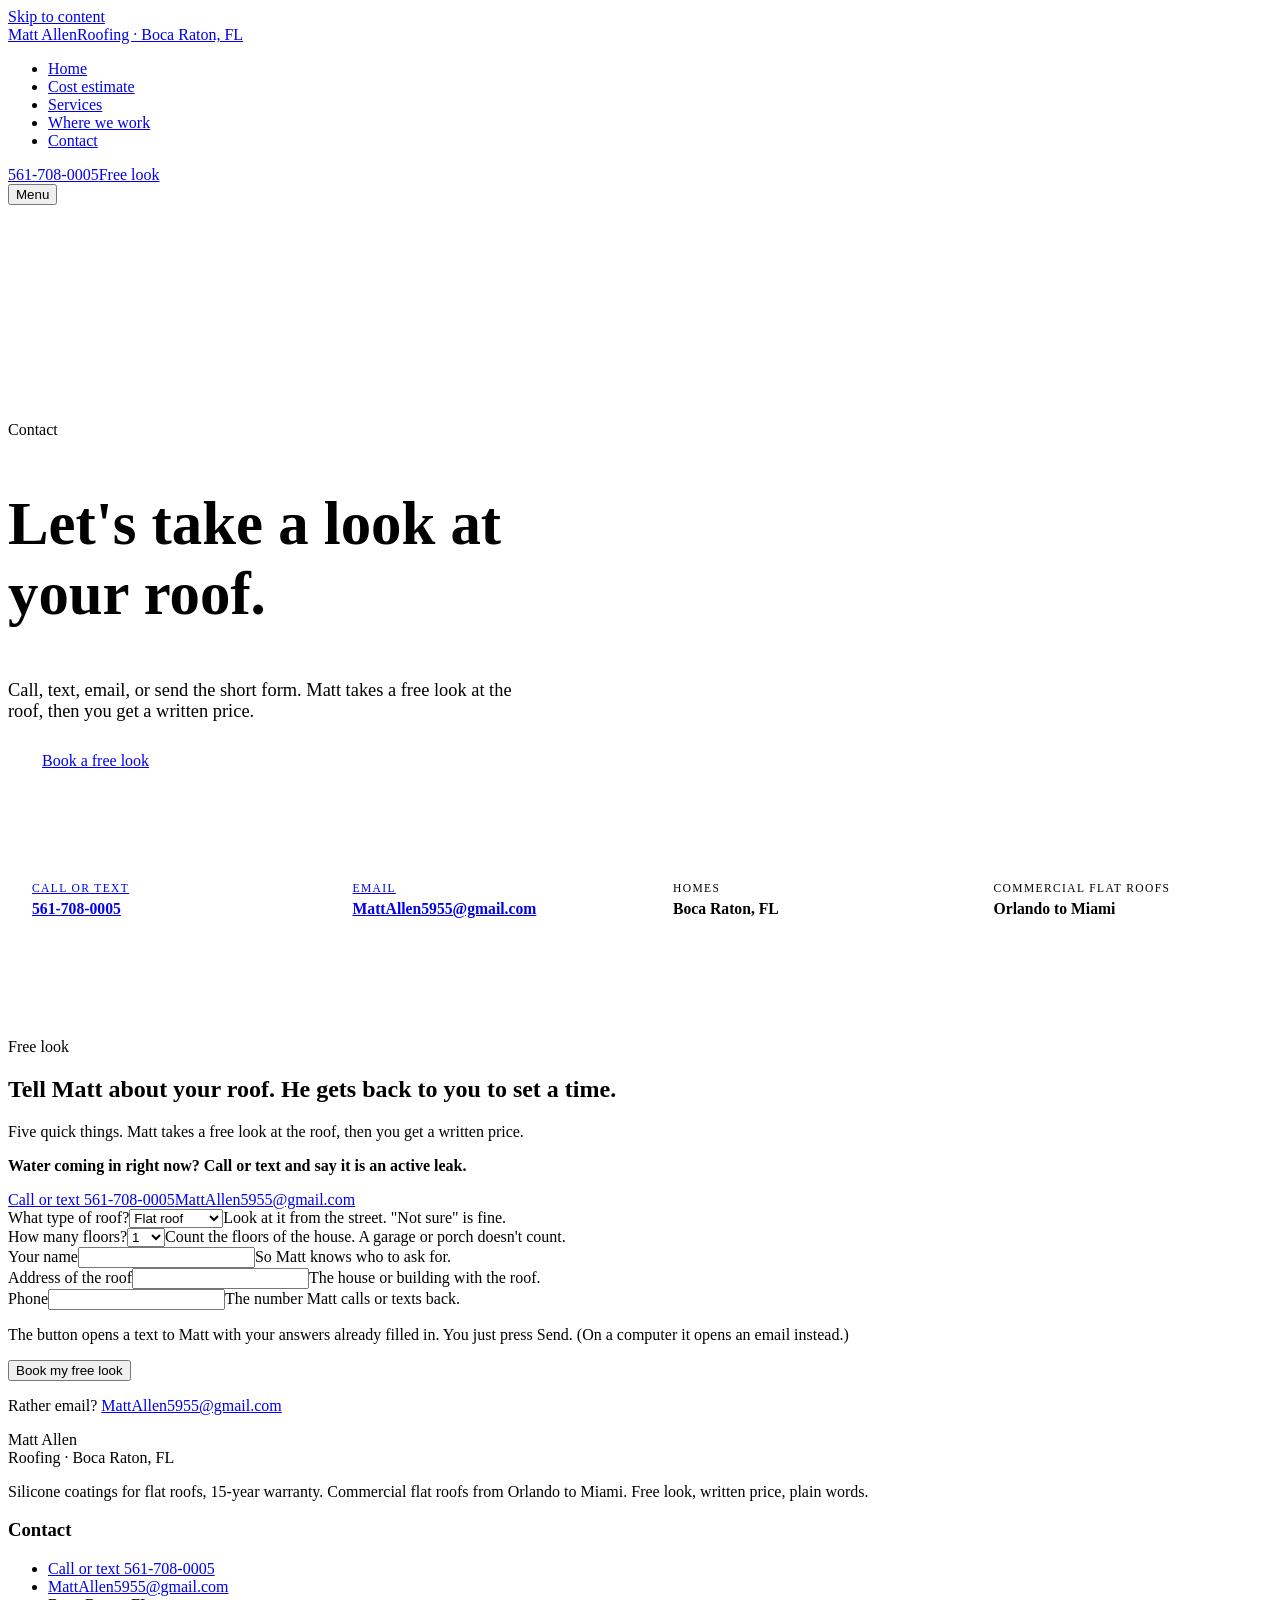
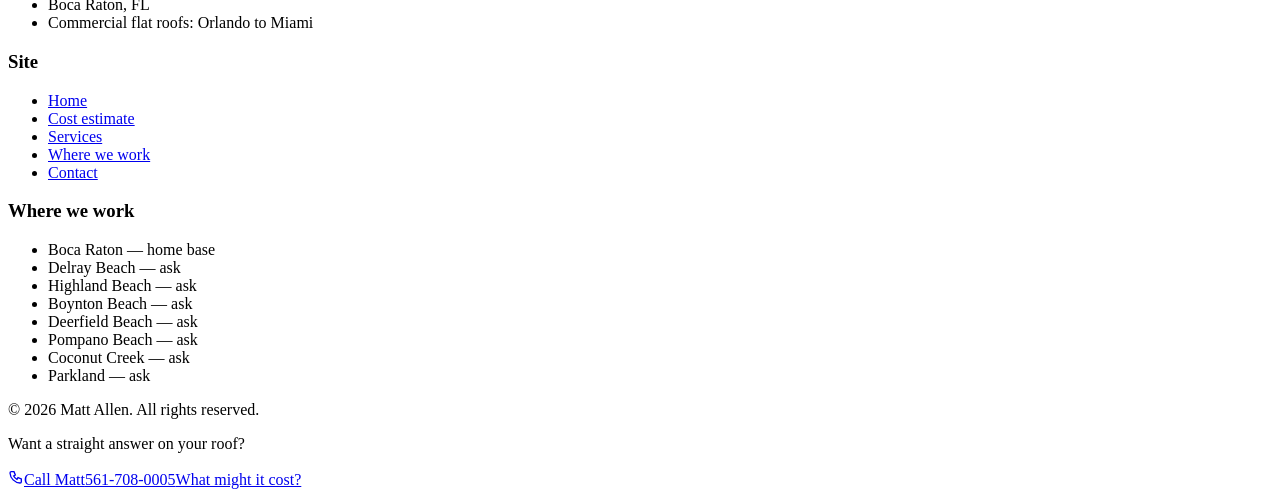
==== commit eec88b5d: "Update Matt business phone and same-day estimate headline" ====
--- a/contact/index.html
+++ b/contact/index.html
@@ -1,3 +1,7 @@
-<!DOCTYPE html><html lang="en"><head><meta charset="UTF-8"><meta name="viewport" content="width=device-width, initial-scale=1"><title>Contact | Matt Allen · Roofing · Boca Raton, FL</title><meta name="description" content="Call or text Matt Allen at 251-277-1546, or email MattAllen5955@gmail.com. Free look at your roof, then a written price. Boca Raton, FL."><link rel="canonical" href="https://michaelkawa.github.io/roofing-preview/contact/"><meta name="theme-color" content="#14181a"><meta property="og:type" content="website"><meta property="og:title" content="Contact | Matt Allen · Roofing · Boca Raton, FL"><meta property="og:description" content="Call or text Matt Allen at 251-277-1546, or email MattAllen5955@gmail.com. Free look at your roof, then a written price. Boca Raton, FL."><meta property="og:image" content="https://michaelkawa.github.io/roofing-preview/media/og-image.jpg"><meta name="twitter:card" content="summary_large_image"><link rel="icon" href="/roofing-preview/favicon.svg" type="image/svg+xml"><link rel="preconnect" href="https://fonts.googleapis.com"><link rel="preconnect" href="https://fonts.gstatic.com" crossorigin><link href="https://fonts.googleapis.com/css2?family=Archivo:wght@700;800;900&family=Inter:wght@400;500;600;700&display=swap" rel="stylesheet"><script type="application/ld+json">{"@context":"https://schema.org","@type":"RoofingContractor","name":"Matt Allen — Roofing","telephone":"251-277-1546","email":"MattAllen5955@gmail.com","description":"Silicone roof coatings for flat roofs in Boca Raton, FL, with a 15-year warranty. Commercial flat roofs from Orlando to Miami. Free look, written price.","areaServed":["Boca Raton FL"],"address":{"@type":"PostalAddress","addressLocality":"Boca Raton","addressRegion":"FL"}}</script><style>.page-hero[data-c-75ysl5lo]{background:radial-gradient(ellipse at top right, #12726c38, transparent 55%), var(--ink);border-bottom:1px solid var(--line);padding:clamp(150px,20vw,200px) 0 clamp(56px,8vw,88px)}h1[data-c-75ysl5lo]{max-width:20ch;font-size:clamp(2.2rem,5.2vw,3.8rem)}.subtitle[data-c-75ysl5lo]{max-width:56ch;margin-bottom:30px;font-size:clamp(1rem,1.6vw,1.15rem)}.btn-large[data-c-75ysl5lo]{padding:18px 34px}
-</style><link rel="stylesheet" href="/roofing-preview/static/LeadForm.B526P_eY.css"><style>.contact-info[data-c-6bfsojfh]{padding:0 0 clamp(48px,8vw,80px)}.grid[data-c-6bfsojfh]{grid-template-columns:repeat(4,1fr);gap:18px;display:grid}.info-card[data-c-6bfsojfh]{border-radius:var(--radius);border:1px solid var(--line);background:var(--ink-2);min-width:0;transition:transform .3s var(--ease), border-color .3s var(--ease);flex-direction:column;gap:6px;padding:24px;display:flex}a[data-c-6bfsojfh].info-card:hover{border-color:var(--teal-dark);transform:translateY(-4px)}.label[data-c-6bfsojfh]{text-transform:uppercase;letter-spacing:.12em;color:var(--paper-dim);font-size:.72rem}.value[data-c-6bfsojfh]{color:var(--paper);overflow-wrap:anywhere;font-size:.98rem;font-weight:700}@media (width<=820px){.grid[data-c-6bfsojfh]{grid-template-columns:repeat(2,1fr)}}@media (width<=480px){.grid[data-c-6bfsojfh]{grid-template-columns:1fr}}
-</style></head><body><a href="#main" class="visually-hidden">Skip to content</a><header class="site-header" data-c-nen7h5rs><div class="container bar" data-c-nen7h5rs><a href="/roofing-preview/" class="brand" aria-label="Matt Allen · Roofing · Boca Raton, FL — home" data-c-nen7h5rs><span class="brand-mark" data-c-nen7h5rs>Matt Allen</span><span class="brand-sub" data-c-nen7h5rs>Roofing · Boca Raton, FL</span></a><nav class="primary-nav" aria-label="Primary" data-c-nen7h5rs><ul data-c-nen7h5rs><li data-c-nen7h5rs><a href="/roofing-preview/" data-c-nen7h5rs>Home</a></li><li data-c-nen7h5rs><a href="/roofing-preview/#estimate" data-c-nen7h5rs>Cost estimate</a></li><li data-c-nen7h5rs><a href="/roofing-preview/services/" data-c-nen7h5rs>Services</a></li><li data-c-nen7h5rs><a href="/roofing-preview/service-areas/" data-c-nen7h5rs>Where we work</a></li><li data-c-nen7h5rs><a href="/roofing-preview/contact/" aria-current="page" data-c-nen7h5rs>Contact</a></li></ul></nav><div class="header-cta" data-c-nen7h5rs><a href="tel:+12512771546" class="phone-link" data-c-nen7h5rs>251-277-1546</a><a href="#lead-form" class="btn btn-primary btn-small" data-c-nen7h5rs>Free look</a></div><button class="menu-toggle" aria-expanded="false" aria-controls="mobile-nav" id="menu-toggle" data-c-nen7h5rs><span data-c-nen7h5rs></span><span data-c-nen7h5rs></span><span data-c-nen7h5rs></span><span class="visually-hidden" data-c-nen7h5rs>Menu</span></button></div><div class="mobile-nav" id="mobile-nav" hidden data-c-nen7h5rs><ul data-c-nen7h5rs><li data-c-nen7h5rs><a href="/roofing-preview/" data-c-nen7h5rs>Home</a></li><li data-c-nen7h5rs><a href="/roofing-preview/#estimate" data-c-nen7h5rs>Cost estimate</a></li><li data-c-nen7h5rs><a href="/roofing-preview/services/" data-c-nen7h5rs>Services</a></li><li data-c-nen7h5rs><a href="/roofing-preview/service-areas/" data-c-nen7h5rs>Where we work</a></li><li data-c-nen7h5rs><a href="/roofing-preview/contact/" data-c-nen7h5rs>Contact</a></li></ul><a href="tel:+12512771546" class="phone-link" data-c-nen7h5rs>Call or text 251-277-1546</a><a href="#lead-form" class="btn btn-primary" data-c-nen7h5rs>Free look</a></div></header><script type="module">function e(){let e=document.getElementById(`menu-toggle`),t=document.getElementById(`mobile-nav`);e&&t&&e.addEventListener(`click`,()=>{let n=e.getAttribute(`aria-expanded`)===`true`;e.setAttribute(`aria-expanded`,String(!n)),t.hidden=n})}e();</script><main id="main"><section class="page-hero" data-c-75ysl5lo><div class="container" data-c-75ysl5lo><p class="eyebrow" data-c-75ysl5lo>Contact</p><h1 data-c-75ysl5lo>Let&#39;s take a look at your roof.</h1><p class="subtitle" data-c-75ysl5lo>Call, text, email, or send the short form. Matt takes a free look at the roof, then you get a written price.</p><a href="#lead-form" class="btn btn-primary btn-large" data-c-75ysl5lo>Book a free look</a></div></section><section class="contact-info" data-c-6bfsojfh><div class="container grid" data-c-6bfsojfh><a href="tel:+12512771546" class="info-card" data-c-6bfsojfh><span class="label" data-c-6bfsojfh>Call or text</span><span class="value" data-c-6bfsojfh>251-277-1546</span></a><a href="mailto:MattAllen5955@gmail.com" class="info-card" data-c-6bfsojfh><span class="label" data-c-6bfsojfh>Email</span><span class="value" data-c-6bfsojfh>MattAllen5955@gmail.com</span></a><div class="info-card" data-c-6bfsojfh><span class="label" data-c-6bfsojfh>Homes</span><span class="value" data-c-6bfsojfh>Boca Raton, FL</span></div><div class="info-card" data-c-6bfsojfh><span class="label" data-c-6bfsojfh>Commercial flat roofs</span><span class="value" data-c-6bfsojfh>Orlando to Miami</span></div></div></section><section class="lead" id="lead-form" data-c-sevzbneq><div class="container layout" data-c-sevzbneq><div class="copy reveal" data-c-sevzbneq><p class="eyebrow" data-c-sevzbneq>Free look</p><h2 data-c-sevzbneq>Tell Matt about your roof. He gets back to you to set a time.</h2><p class="sub" data-c-sevzbneq>Five quick things. Matt takes a free look at the roof, then you get a written price.</p><p class="sub leak" data-c-sevzbneq><strong data-c-sevzbneq>Water coming in right now? Call or text and say it is an active leak.</strong></p><div class="alt-contact" data-c-sevzbneq><a href="tel:+12512771546" class="btn btn-outline" data-c-sevzbneq>Call or text 251-277-1546</a><a href="mailto:MattAllen5955@gmail.com" class="btn btn-outline" data-c-sevzbneq>MattAllen5955@gmail.com</a></div></div><form class="form reveal" id="lead-inspection-form" novalidate data-c-sevzbneq><div class="row" data-c-sevzbneq><div class="field" data-c-sevzbneq><label for="lead-type" data-c-sevzbneq>What type of roof?</label><select id="lead-type" name="roofType" required data-c-sevzbneq><option value="flat" data-c-sevzbneq>Flat roof</option><option value="shingle" data-c-sevzbneq>Shingle roof</option><option value="tile" data-c-sevzbneq>Tile roof</option><option value="metal" data-c-sevzbneq>Metal roof</option><option value="unsure" data-c-sevzbneq>Not sure</option></select><span class="help" data-c-sevzbneq>Look at it from the street. "Not sure" is fine.</span></div><div class="field" data-c-sevzbneq><label for="lead-stories" data-c-sevzbneq>How many floors?</label><select id="lead-stories" name="stories" required data-c-sevzbneq><option value="1" data-c-sevzbneq>1</option><option value="2" data-c-sevzbneq>2</option><option value="3" data-c-sevzbneq>3+</option></select><span class="help" data-c-sevzbneq>Count the floors of the house. A garage or porch doesn't count.</span></div></div><div class="field" data-c-sevzbneq><label for="lead-name" data-c-sevzbneq>Your name</label><input type="text" id="lead-name" name="name" autocomplete="name" required data-c-sevzbneq><span class="help" data-c-sevzbneq>So Matt knows who to ask for.</span><span class="error" id="err-name" role="alert" data-c-sevzbneq></span></div><div class="field" data-c-sevzbneq><label for="lead-address" data-c-sevzbneq>Address of the roof</label><input type="text" id="lead-address" name="address" autocomplete="street-address" required data-c-sevzbneq><span class="help" data-c-sevzbneq>The house or building with the roof.</span><span class="error" id="err-address" role="alert" data-c-sevzbneq></span></div><div class="field" data-c-sevzbneq><label for="lead-phone" data-c-sevzbneq>Phone</label><input type="tel" id="lead-phone" name="phone" autocomplete="tel" required data-c-sevzbneq><span class="help" data-c-sevzbneq>The number Matt calls or texts back.</span><span class="error" id="err-phone" role="alert" data-c-sevzbneq></span></div><p class="pretap" data-c-sevzbneq>The button opens a text to Matt with your answers already filled in. You just press Send. (On a computer it opens an email instead.)</p><button type="submit" class="btn btn-primary submit-btn" data-c-sevzbneq>Book my free look</button><p class="fallback" data-c-sevzbneq>Rather email? <a href="mailto:MattAllen5955@gmail.com?subject=Free roof look" data-c-sevzbneq>MattAllen5955@gmail.com</a></p><p class="status" id="form-status" role="status" aria-live="polite" hidden data-c-sevzbneq></p><div class="sent" id="form-sent" role="status" aria-live="polite" hidden data-c-sevzbneq></div></form></div></section><script type="module" src="/roofing-preview/static/LeadForm.ChKn0c_f.js"></script></main><footer class="site-footer" data-c-jo6i4kqk><div class="container grid" data-c-jo6i4kqk><div class="col brand-col" data-c-jo6i4kqk><div class="brand-mark" data-c-jo6i4kqk>Matt Allen<br data-c-jo6i4kqk><span class="sub" data-c-jo6i4kqk>Roofing · Boca Raton, FL</span></div><p class="tag" data-c-jo6i4kqk>Silicone coatings for flat roofs, 15-year warranty. Commercial flat roofs from Orlando to Miami. Free look, written price, plain words.</p></div><div class="col" data-c-jo6i4kqk><h3 data-c-jo6i4kqk>Contact</h3><ul class="plain" data-c-jo6i4kqk><li data-c-jo6i4kqk><a href="tel:+12512771546" data-c-jo6i4kqk>Call or text 251-277-1546</a></li><li data-c-jo6i4kqk><a href="mailto:MattAllen5955@gmail.com" data-c-jo6i4kqk>MattAllen5955@gmail.com</a></li><li data-c-jo6i4kqk>Boca Raton, FL</li><li data-c-jo6i4kqk>Commercial flat roofs: Orlando to Miami</li></ul></div><div class="col" data-c-jo6i4kqk><h3 data-c-jo6i4kqk>Site</h3><ul class="plain" data-c-jo6i4kqk><li data-c-jo6i4kqk><a href="/roofing-preview/" data-c-jo6i4kqk>Home</a></li><li data-c-jo6i4kqk><a href="/roofing-preview/#estimate" data-c-jo6i4kqk>Cost estimate</a></li><li data-c-jo6i4kqk><a href="/roofing-preview/services/" data-c-jo6i4kqk>Services</a></li><li data-c-jo6i4kqk><a href="/roofing-preview/service-areas/" data-c-jo6i4kqk>Where we work</a></li><li data-c-jo6i4kqk><a href="/roofing-preview/contact/" data-c-jo6i4kqk>Contact</a></li></ul></div><div class="col" data-c-jo6i4kqk><h3 data-c-jo6i4kqk>Where we work</h3><ul class="plain two" data-c-jo6i4kqk><li data-c-jo6i4kqk>Boca Raton — home base</li><li data-c-jo6i4kqk>Delray Beach — ask</li><li data-c-jo6i4kqk>Highland Beach — ask</li><li data-c-jo6i4kqk>Boynton Beach — ask</li><li data-c-jo6i4kqk>Deerfield Beach — ask</li><li data-c-jo6i4kqk>Pompano Beach — ask</li><li data-c-jo6i4kqk>Coconut Creek — ask</li><li data-c-jo6i4kqk>Parkland — ask</li></ul></div></div><div class="container bottom" data-c-jo6i4kqk><p data-c-jo6i4kqk>&copy; 2026 Matt Allen. All rights reserved.</p></div></footer><div class="sticky-cta" id="sticky-cta" data-c-b52ezz7b><div class="container bar" data-c-b52ezz7b><p class="msg" data-c-b52ezz7b>Want a straight answer on your roof?</p><div class="actions" data-c-b52ezz7b><a href="tel:+12512771546" class="btn btn-primary btn-small call" data-c-b52ezz7b><svg viewBox="0 0 24 24" width="16" height="16" fill="none" stroke="currentColor" stroke-width="2" aria-hidden="true" data-c-b52ezz7b><path d="M5 4h4l2 5-2.5 1.5a11 11 0 005 5L15 13l5 2v4a2 2 0 01-2 2A16 16 0 013 6a2 2 0 012-2z" data-c-b52ezz7b></path></svg><span class="call-label" data-c-b52ezz7b>Call Matt</span><span class="call-num" data-c-b52ezz7b>251-277-1546</span></a><a href="/roofing-preview/#estimate" class="btn btn-outline btn-small" data-c-b52ezz7b>What might it cost?</a></div></div></div><script type="module" src="/roofing-preview/static/Motion.D7qJWvnF.js"></script></body></html>+<!DOCTYPE html><html lang="en"><head><meta charset="UTF-8"><meta name="viewport" content="width=device-width, initial-scale=1"><title>Contact | Matt Allen · Roofing · Boca Raton, FL</title><meta name="description" content="Call or text Matt Allen at 561-708-0005, or email MattAllen5955@gmail.com. Free look at your roof, then a written price. Boca Raton, FL."><link rel="canonical" href="https://michaelkawa.github.io/roofing-preview/contact/"><meta name="theme-color" content="#14181a"><meta property="og:type" content="website"><meta property="og:title" content="Contact | Matt Allen · Roofing · Boca Raton, FL"><meta property="og:description" content="Call or text Matt Allen at 561-708-0005, or email MattAllen5955@gmail.com. Free look at your roof, then a written price. Boca Raton, FL."><meta property="og:image" content="https://michaelkawa.github.io/roofing-preview/media/og-image.jpg"><meta name="twitter:card" content="summary_large_image"><link rel="icon" href="/roofing-preview/favicon.svg" type="image/svg+xml"><link rel="preconnect" href="https://fonts.googleapis.com"><link rel="preconnect" href="https://fonts.gstatic.com" crossorigin><link href="https://fonts.googleapis.com/css2?family=Archivo:wght@700;800;900&family=Inter:wght@400;500;600;700&display=swap" rel="stylesheet"><script type="application/ld+json">{"@context":"https://schema.org","@type":"RoofingContractor","name":"Matt Allen — Roofing","telephone":"561-708-0005","email":"MattAllen5955@gmail.com","description":"Silicone roof coatings for flat roofs in Boca Raton, FL, with a 15-year warranty. Commercial flat roofs from Orlando to Miami. Free look, written price.","areaServed":["Boca Raton FL"],"address":{"@type":"PostalAddress","addressLocality":"Boca Raton","addressRegion":"FL"}}</script><style>.page-hero[data-astro-cid-75ysl5lo]{background:radial-gradient(ellipse at top right, #12726c38, transparent 55%), var(--ink);border-bottom:1px solid var(--line);padding:clamp(150px,20vw,200px) 0 clamp(56px,8vw,88px)}h1[data-astro-cid-75ysl5lo]{max-width:20ch;font-size:clamp(2.2rem,5.2vw,3.8rem)}.subtitle[data-astro-cid-75ysl5lo]{max-width:56ch;margin-bottom:30px;font-size:clamp(1rem,1.6vw,1.15rem)}.btn-large[data-astro-cid-75ysl5lo]{padding:18px 34px}
+</style><link rel="stylesheet" href="/roofing-preview/static/LeadForm.B526P_eY.css"><style>.contact-info[data-astro-cid-6bfsojfh]{padding:0 0 clamp(48px,8vw,80px)}.grid[data-astro-cid-6bfsojfh]{grid-template-columns:repeat(4,1fr);gap:18px;display:grid}.info-card[data-astro-cid-6bfsojfh]{border-radius:var(--radius);border:1px solid var(--line);background:var(--ink-2);min-width:0;transition:transform .3s var(--ease), border-color .3s var(--ease);flex-direction:column;gap:6px;padding:24px;display:flex}a[data-astro-cid-6bfsojfh].info-card:hover{border-color:var(--teal-dark);transform:translateY(-4px)}.label[data-astro-cid-6bfsojfh]{text-transform:uppercase;letter-spacing:.12em;color:var(--paper-dim);font-size:.72rem}.value[data-astro-cid-6bfsojfh]{color:var(--paper);overflow-wrap:anywhere;font-size:.98rem;font-weight:700}@media (width<=820px){.grid[data-astro-cid-6bfsojfh]{grid-template-columns:repeat(2,1fr)}}@media (width<=480px){.grid[data-astro-cid-6bfsojfh]{grid-template-columns:1fr}}
+</style></head><body><a href="#main" class="visually-hidden">Skip to content</a><header class="site-header" data-astro-cid-nen7h5rs><div class="container bar" data-astro-cid-nen7h5rs><!-- TODO(Matt): company name replaces the brand line once confirmed --><a href="/roofing-preview/" class="brand" aria-label="Matt Allen · Roofing · Boca Raton, FL — home" data-astro-cid-nen7h5rs><span class="brand-mark" data-astro-cid-nen7h5rs>Matt Allen</span><span class="brand-sub" data-astro-cid-nen7h5rs>Roofing · Boca Raton, FL</span></a><nav class="primary-nav" aria-label="Primary" data-astro-cid-nen7h5rs><ul data-astro-cid-nen7h5rs><li data-astro-cid-nen7h5rs><a href="/roofing-preview/" data-astro-cid-nen7h5rs>Home</a></li><li data-astro-cid-nen7h5rs><a href="/roofing-preview/#estimate" data-astro-cid-nen7h5rs>Cost estimate</a></li><li data-astro-cid-nen7h5rs><a href="/roofing-preview/services/" data-astro-cid-nen7h5rs>Services</a></li><li data-astro-cid-nen7h5rs><a href="/roofing-preview/service-areas/" data-astro-cid-nen7h5rs>Where we work</a></li><li data-astro-cid-nen7h5rs><a href="/roofing-preview/contact/" aria-current="page" data-astro-cid-nen7h5rs>Contact</a></li></ul></nav><div class="header-cta" data-astro-cid-nen7h5rs><a href="tel:+15617080005" class="phone-link" data-astro-cid-nen7h5rs>561-708-0005</a><a href="#lead-form" class="btn btn-primary btn-small" data-astro-cid-nen7h5rs>Free look</a></div><button class="menu-toggle" aria-expanded="false" aria-controls="mobile-nav" id="menu-toggle" data-astro-cid-nen7h5rs><span data-astro-cid-nen7h5rs></span><span data-astro-cid-nen7h5rs></span><span data-astro-cid-nen7h5rs></span><span class="visually-hidden" data-astro-cid-nen7h5rs>Menu</span></button></div><div class="mobile-nav" id="mobile-nav" hidden data-astro-cid-nen7h5rs><ul data-astro-cid-nen7h5rs><li data-astro-cid-nen7h5rs><a href="/roofing-preview/" data-astro-cid-nen7h5rs>Home</a></li><li data-astro-cid-nen7h5rs><a href="/roofing-preview/#estimate" data-astro-cid-nen7h5rs>Cost estimate</a></li><li data-astro-cid-nen7h5rs><a href="/roofing-preview/services/" data-astro-cid-nen7h5rs>Services</a></li><li data-astro-cid-nen7h5rs><a href="/roofing-preview/service-areas/" data-astro-cid-nen7h5rs>Where we work</a></li><li data-astro-cid-nen7h5rs><a href="/roofing-preview/contact/" data-astro-cid-nen7h5rs>Contact</a></li></ul><a href="tel:+15617080005" class="phone-link" data-astro-cid-nen7h5rs>Call or text 561-708-0005</a><a href="#lead-form" class="btn btn-primary" data-astro-cid-nen7h5rs>Free look</a></div></header><script type="module">function e(){let e=document.getElementById(`menu-toggle`),t=document.getElementById(`mobile-nav`);e&&t&&e.addEventListener(`click`,()=>{let n=e.getAttribute(`aria-expanded`)===`true`;e.setAttribute(`aria-expanded`,String(!n)),t.hidden=n})}e();</script><main id="main"><section class="page-hero" data-astro-cid-75ysl5lo><div class="container" data-astro-cid-75ysl5lo><p class="eyebrow" data-astro-cid-75ysl5lo>Contact</p><h1 data-astro-cid-75ysl5lo>Let&#39;s take a look at your roof.</h1><p class="subtitle" data-astro-cid-75ysl5lo>Call, text, email, or send the short form. Matt takes a free look at the roof, then you get a written price.</p><a href="#lead-form" class="btn btn-primary btn-large" data-astro-cid-75ysl5lo>Book a free look</a></div></section><section class="contact-info" data-astro-cid-6bfsojfh><div class="container grid" data-astro-cid-6bfsojfh><a href="tel:+15617080005" class="info-card" data-astro-cid-6bfsojfh><span class="label" data-astro-cid-6bfsojfh>Call or text</span><span class="value" data-astro-cid-6bfsojfh>561-708-0005</span></a><a href="mailto:MattAllen5955@gmail.com" class="info-card" data-astro-cid-6bfsojfh><span class="label" data-astro-cid-6bfsojfh>Email</span><span class="value" data-astro-cid-6bfsojfh>MattAllen5955@gmail.com</span></a><div class="info-card" data-astro-cid-6bfsojfh><span class="label" data-astro-cid-6bfsojfh>Homes</span><span class="value" data-astro-cid-6bfsojfh>Boca Raton, FL</span></div><div class="info-card" data-astro-cid-6bfsojfh><span class="label" data-astro-cid-6bfsojfh>Commercial flat roofs</span><span class="value" data-astro-cid-6bfsojfh>Orlando to Miami</span></div></div></section><section class="lead" id="lead-form" data-astro-cid-sevzbneq><div class="container layout" data-astro-cid-sevzbneq><div class="copy reveal" data-astro-cid-sevzbneq><p class="eyebrow" data-astro-cid-sevzbneq>Free look</p><h2 data-astro-cid-sevzbneq>Tell Matt about your roof. He gets back to you to set a time.</h2><p class="sub" data-astro-cid-sevzbneq>Five quick things. Matt takes a free look at the roof, then you get a written price.</p><p class="sub leak" data-astro-cid-sevzbneq><strong data-astro-cid-sevzbneq>Water coming in right now? Call or text and say it is an active leak.</strong></p><div class="alt-contact" data-astro-cid-sevzbneq><a href="tel:+15617080005" class="btn btn-outline" data-astro-cid-sevzbneq>Call or text 561-708-0005</a><a href="mailto:MattAllen5955@gmail.com" class="btn btn-outline" data-astro-cid-sevzbneq>MattAllen5955@gmail.com</a></div></div><form class="form reveal" id="lead-inspection-form" novalidate data-astro-cid-sevzbneq><!--
+        No backend on the preview: on submit the page opens a text (phone) or email (desktop) to Matt
+        with the five answers filled in — see src/lib/lead.ts. The homeowner taps Send.
+        TODO before ad spend: wire a real endpoint so a lead lands even if they never tap Send.
+      --><div class="row" data-astro-cid-sevzbneq><div class="field" data-astro-cid-sevzbneq><label for="lead-type" data-astro-cid-sevzbneq>What type of roof?</label><select id="lead-type" name="roofType" required data-astro-cid-sevzbneq><option value="flat" data-astro-cid-sevzbneq>Flat roof</option><option value="shingle" data-astro-cid-sevzbneq>Shingle roof</option><option value="tile" data-astro-cid-sevzbneq>Tile roof</option><option value="metal" data-astro-cid-sevzbneq>Metal roof</option><option value="unsure" data-astro-cid-sevzbneq>Not sure</option></select><span class="help" data-astro-cid-sevzbneq>Look at it from the street. "Not sure" is fine.</span></div><div class="field" data-astro-cid-sevzbneq><label for="lead-stories" data-astro-cid-sevzbneq>How many floors?</label><select id="lead-stories" name="stories" required data-astro-cid-sevzbneq><option value="1" data-astro-cid-sevzbneq>1</option><option value="2" data-astro-cid-sevzbneq>2</option><option value="3" data-astro-cid-sevzbneq>3+</option></select><span class="help" data-astro-cid-sevzbneq>Count the floors of the house. A garage or porch doesn't count.</span></div></div><div class="field" data-astro-cid-sevzbneq><label for="lead-name" data-astro-cid-sevzbneq>Your name</label><input type="text" id="lead-name" name="name" autocomplete="name" required data-astro-cid-sevzbneq><span class="help" data-astro-cid-sevzbneq>So Matt knows who to ask for.</span><span class="error" id="err-name" role="alert" data-astro-cid-sevzbneq></span></div><div class="field" data-astro-cid-sevzbneq><label for="lead-address" data-astro-cid-sevzbneq>Address of the roof</label><input type="text" id="lead-address" name="address" autocomplete="street-address" required data-astro-cid-sevzbneq><span class="help" data-astro-cid-sevzbneq>The house or building with the roof.</span><span class="error" id="err-address" role="alert" data-astro-cid-sevzbneq></span></div><div class="field" data-astro-cid-sevzbneq><label for="lead-phone" data-astro-cid-sevzbneq>Phone</label><input type="tel" id="lead-phone" name="phone" autocomplete="tel" required data-astro-cid-sevzbneq><span class="help" data-astro-cid-sevzbneq>The number Matt calls or texts back.</span><span class="error" id="err-phone" role="alert" data-astro-cid-sevzbneq></span></div><p class="pretap" data-astro-cid-sevzbneq>The button opens a text to Matt with your answers already filled in. You just press Send. (On a computer it opens an email instead.)</p><button type="submit" class="btn btn-primary submit-btn" data-astro-cid-sevzbneq>Book my free look</button><p class="fallback" data-astro-cid-sevzbneq>Rather email? <a href="mailto:MattAllen5955@gmail.com?subject=Free roof look" data-astro-cid-sevzbneq>MattAllen5955@gmail.com</a></p><p class="status" id="form-status" role="status" aria-live="polite" hidden data-astro-cid-sevzbneq></p><div class="sent" id="form-sent" role="status" aria-live="polite" hidden data-astro-cid-sevzbneq></div></form></div></section><script type="module" src="/roofing-preview/static/LeadForm.astro_astro_type_script_index_0_lang.CoxZ1dKK.js"></script></main><footer class="site-footer" data-astro-cid-jo6i4kqk><div class="container grid" data-astro-cid-jo6i4kqk><div class="col brand-col" data-astro-cid-jo6i4kqk><!-- TODO(Matt): company name, license number, street address, Facebook + Google Business Profile links --><div class="brand-mark" data-astro-cid-jo6i4kqk>Matt Allen<br data-astro-cid-jo6i4kqk><span class="sub" data-astro-cid-jo6i4kqk>Roofing · Boca Raton, FL</span></div><p class="tag" data-astro-cid-jo6i4kqk>Silicone coatings for flat roofs, 15-year warranty. Commercial flat roofs from Orlando to Miami. Free look, written price, plain words.</p></div><div class="col" data-astro-cid-jo6i4kqk><h3 data-astro-cid-jo6i4kqk>Contact</h3><ul class="plain" data-astro-cid-jo6i4kqk><li data-astro-cid-jo6i4kqk><a href="tel:+15617080005" data-astro-cid-jo6i4kqk>Call or text 561-708-0005</a></li><li data-astro-cid-jo6i4kqk><a href="mailto:MattAllen5955@gmail.com" data-astro-cid-jo6i4kqk>MattAllen5955@gmail.com</a></li><li data-astro-cid-jo6i4kqk>Boca Raton, FL</li><li data-astro-cid-jo6i4kqk>Commercial flat roofs: Orlando to Miami</li></ul></div><div class="col" data-astro-cid-jo6i4kqk><h3 data-astro-cid-jo6i4kqk>Site</h3><ul class="plain" data-astro-cid-jo6i4kqk><li data-astro-cid-jo6i4kqk><a href="/roofing-preview/" data-astro-cid-jo6i4kqk>Home</a></li><li data-astro-cid-jo6i4kqk><a href="/roofing-preview/#estimate" data-astro-cid-jo6i4kqk>Cost estimate</a></li><li data-astro-cid-jo6i4kqk><a href="/roofing-preview/services/" data-astro-cid-jo6i4kqk>Services</a></li><li data-astro-cid-jo6i4kqk><a href="/roofing-preview/service-areas/" data-astro-cid-jo6i4kqk>Where we work</a></li><li data-astro-cid-jo6i4kqk><a href="/roofing-preview/contact/" data-astro-cid-jo6i4kqk>Contact</a></li></ul></div><div class="col" data-astro-cid-jo6i4kqk><h3 data-astro-cid-jo6i4kqk>Where we work</h3><ul class="plain two" data-astro-cid-jo6i4kqk><li data-astro-cid-jo6i4kqk>Boca Raton — home base</li><li data-astro-cid-jo6i4kqk>Delray Beach — ask</li><li data-astro-cid-jo6i4kqk>Highland Beach — ask</li><li data-astro-cid-jo6i4kqk>Boynton Beach — ask</li><li data-astro-cid-jo6i4kqk>Deerfield Beach — ask</li><li data-astro-cid-jo6i4kqk>Pompano Beach — ask</li><li data-astro-cid-jo6i4kqk>Coconut Creek — ask</li><li data-astro-cid-jo6i4kqk>Parkland — ask</li></ul></div></div><div class="container bottom" data-astro-cid-jo6i4kqk><p data-astro-cid-jo6i4kqk>&copy; 2026 Matt Allen. All rights reserved.</p></div></footer><div class="sticky-cta" id="sticky-cta" data-astro-cid-b52ezz7b><div class="container bar" data-astro-cid-b52ezz7b><p class="msg" data-astro-cid-b52ezz7b>Want a straight answer on your roof?</p><div class="actions" data-astro-cid-b52ezz7b><a href="tel:+15617080005" class="btn btn-primary btn-small call" data-astro-cid-b52ezz7b><svg viewBox="0 0 24 24" width="16" height="16" fill="none" stroke="currentColor" stroke-width="2" aria-hidden="true" data-astro-cid-b52ezz7b><path d="M5 4h4l2 5-2.5 1.5a11 11 0 005 5L15 13l5 2v4a2 2 0 01-2 2A16 16 0 013 6a2 2 0 012-2z" data-astro-cid-b52ezz7b></path></svg><span class="call-label" data-astro-cid-b52ezz7b>Call Matt</span><span class="call-num" data-astro-cid-b52ezz7b>561-708-0005</span></a><a href="/roofing-preview/#estimate" class="btn btn-outline btn-small" data-astro-cid-b52ezz7b>What might it cost?</a></div></div></div><script type="module" src="/roofing-preview/static/Motion.astro_astro_type_script_index_0_lang.D7qJWvnF.js"></script></body></html>
